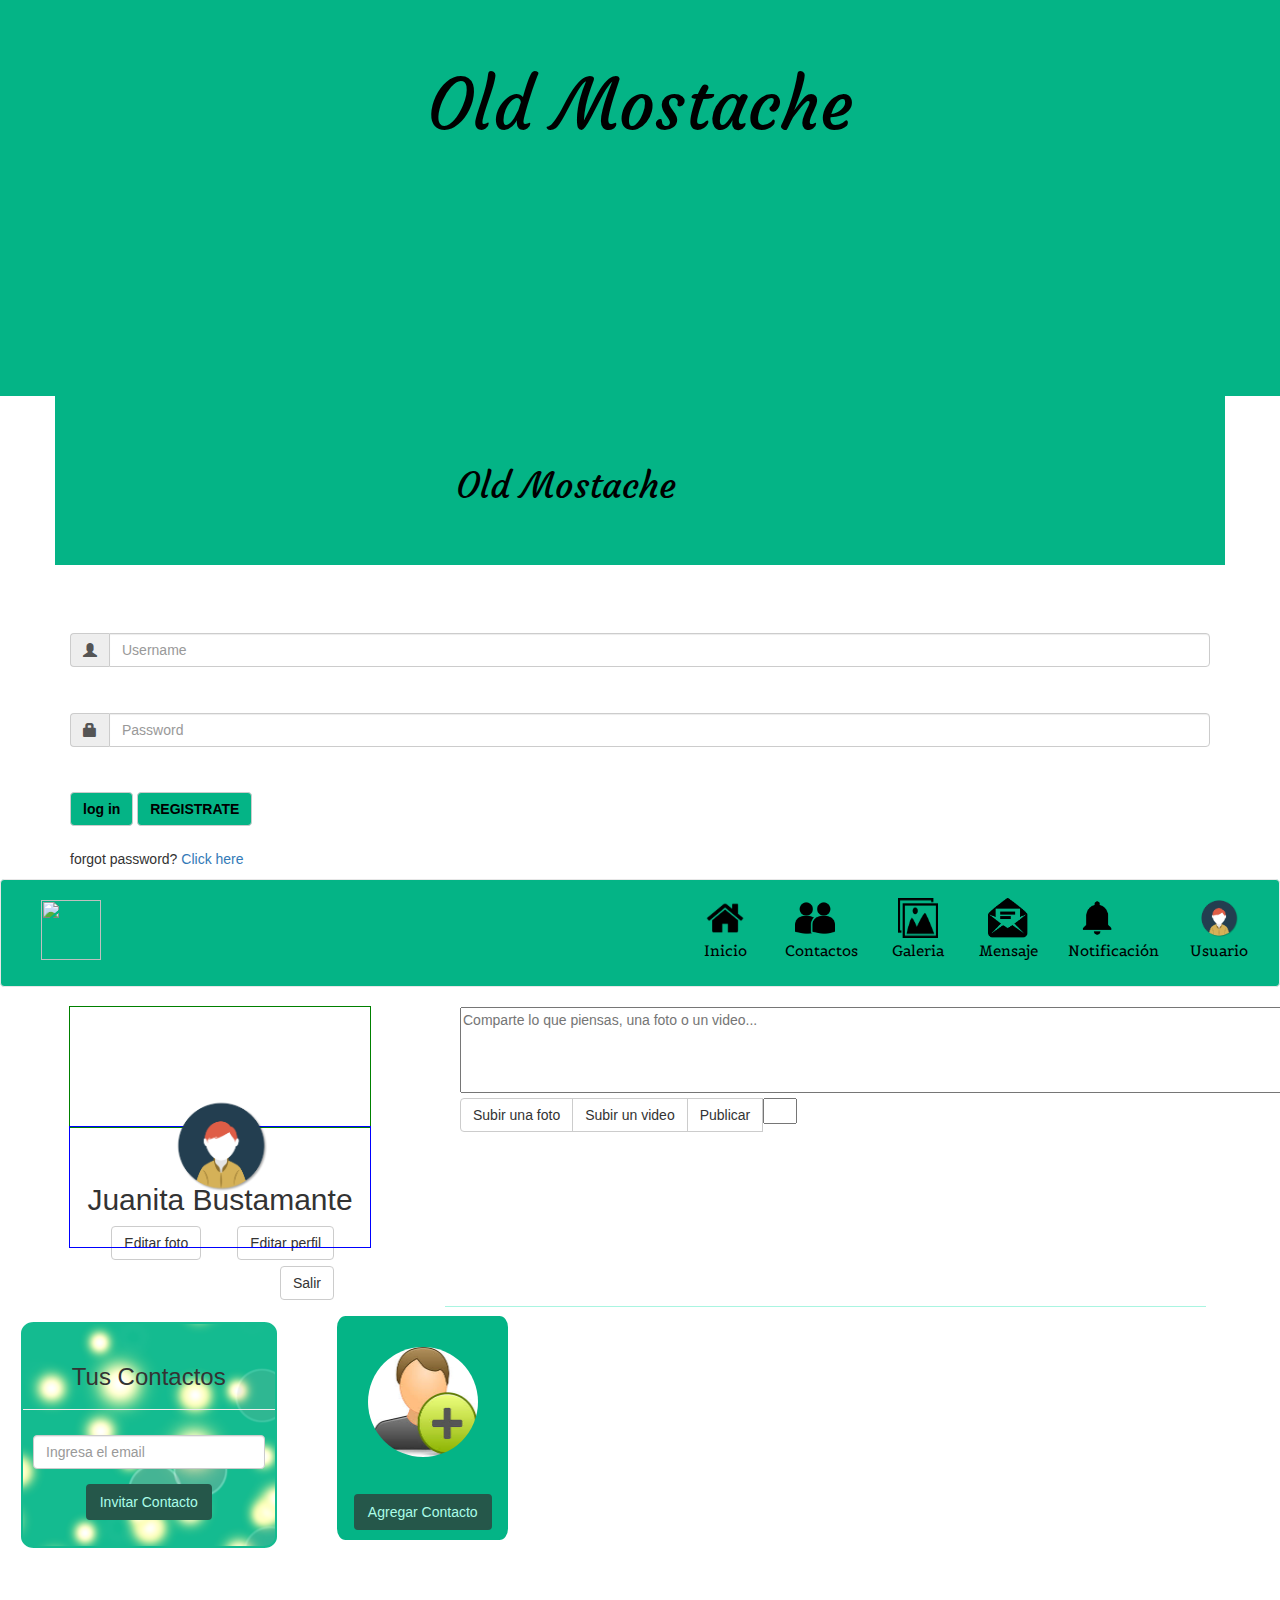
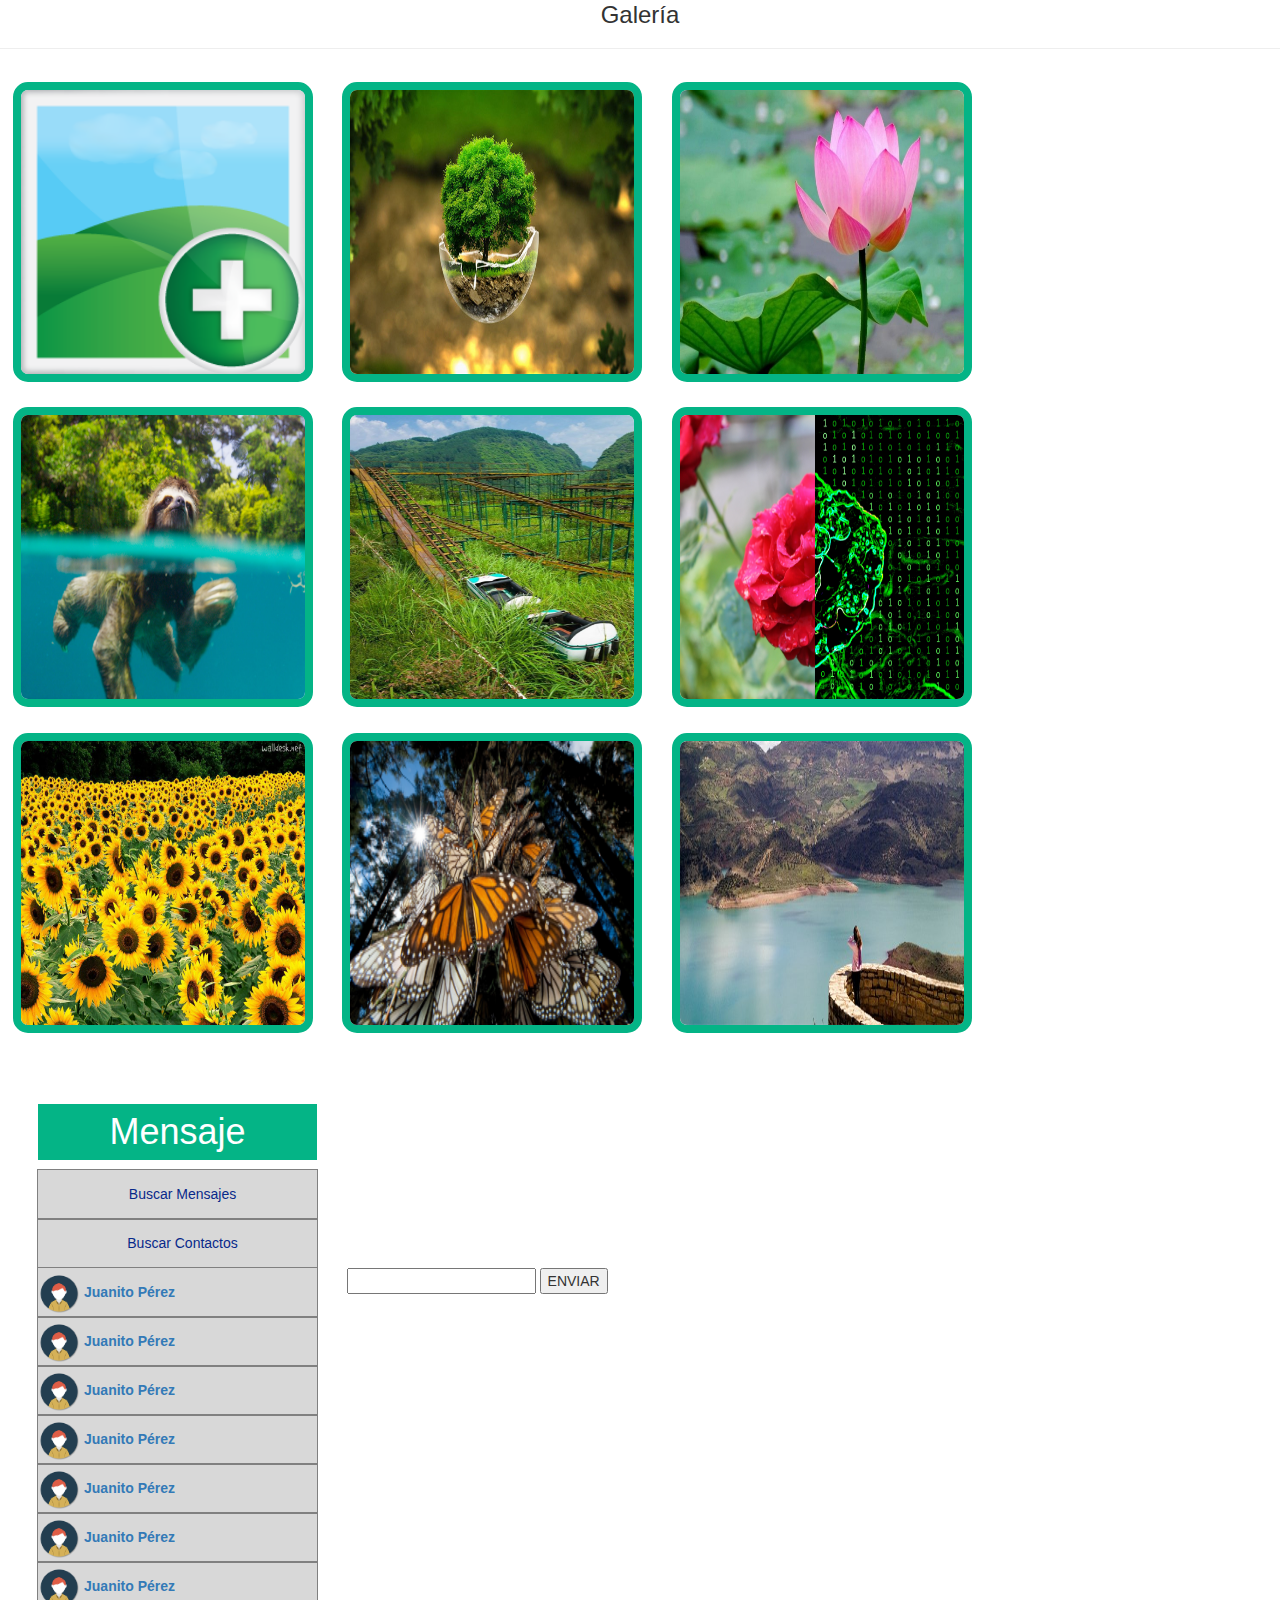
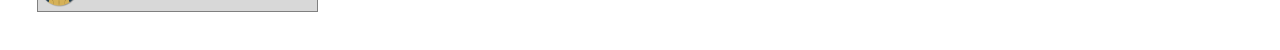
==== index.html @ 1958abc0 "registrate" ====
<!DOCTYPE html>
      <html lang="en">
      <head>
      	<meta charset="UTF-8">
      	<meta name="viewport" content="width=device-width, user-scalable=no, initial-scale=1.0, maximum-scale=1.0, minimum-scale=1.0">
      	<title>Old Mostache</title>
        <link rel="icon" type="image/x-icon" href="assets/images/icono.png">
      	<link rel="stylesheet" href="https://maxcdn.bootstrapcdn.com/bootstrap/3.3.7/css/bootstrap.min.css" integrity="sha384-BVYiiSIFeK1dGmJRAkycuHAHRg32OmUcww7on3RYdg4Va+PmSTsz/K68vbdEjh4u" crossorigin="anonymous">
        <link href="https://fonts.googleapis.com/css?family=Belgrano" rel="stylesheet">
        <link href="https://fonts.googleapis.com/css?family=Courgette" rel="stylesheet"> 
        <link rel="stylesheet" type="text/css" href="assets/css/main.css">
      </head>
      <body>
        <section class="charge">
          <div class="container">
          <div class="row">
            <div class="col-lg-12 col-md-12">
              <h1 class="text-center title-charge">Old Mostache</h1>
              <img src="assets/images/349376.png" alt="" class="img-responsive center-block">
              <img src="assets/images/loader.gif" alt="" class="img-responsive center-block loader">
            </div>
          </div>
          </div>
        </section>
        <!--iniciar sesion -->
        <section class="login">
          <div class="container">
            <div class="row border-login">
              <div class="col-lg-2">
                <img src="assets/images/349376.png" alt="" class="img-responsive mostache-sr">
              </div>
              <div class="col-lg-10">
                <h1 class="title-login">Old Mostache</h1>
              </div>
            </div>
            <div class="row">
              <div class="col-lg-12">
                <div class="input-group">
                  <span class="input-group-addon" id="sizing-addon2"><span class="glyphicon glyphicon glyphicon-user" aria-hidden="true"></span></span>
                  <input type="text" class="form-control username" placeholder="Username" aria-describedby="sizing-addon2">
                </div>
              </div>
            </div>
            <div class="row">
              <div class="col-lg-12">
                <div class="input-group">
                  <span class="input-group-addon" id="sizing-addon2"><span class="glyphicon glyphicon glyphicon-lock" aria-hidden="true"></span></span>
                  <input type="text" class="form-control pass" placeholder="Password" aria-describedby="sizing-addon2">
                </div>
              </div>
            </div>
            <div class="row">
              <div class="col-lg-12">
                <button class="btn btn-default btn-log" type="submit">log in</button>
                <button class="btn btn-default btn1" href="#register" data-toggle="modal">REGISTRATE</button>
                <p>forgot password? <a href="#" class="click">Click here</a></p>
              </div>
            </div>          
          </div>
        </section>

        <!--modal registrate-->
        <div class="modal fade" id="register">
          <div class="modal-dialog">
            <div class="modal-content back-gray">
              <div class="modal-header">
                <button type="button" class="close" data-dismiss="modal" aria-hidden="true">&times;</button>
                <p class="create">CREA UNA CUENTA NUEVA</p>
              </div>
              <div class="modal-body modal-body-register">
               <form>
                 <div class="form-group">
                   <div class="row">
                     <div class="col-lg-6">
                       <input class="form-control" id="email" placeholder="Nombre">
                     </div>
                     <div class="col-lg-6">
                       <input class="form-control" id="email" placeholder="Apellido">
                     </div>
                   </div>          
                </div>
                 <div class="form-group">
                   <input class="form-control" id="pwd" placeholder="Correo electrónico ejemplo@correo.mx">
                 </div>
                 <div class="form-group">
                   <input class="form-control" id="pwd" placeholder="Teléfono">
                 </div>
                 <div class="form-group">
                   <input class="form-control" id="pwd" placeholder="Contraseña">
                 </div>
                 <div class="form-group">
                   <input class="form-control" id="pwd" placeholder="Ciudad">
                 </div>
                 <div class="form-group">
                   <input class="form-control" id="pwd" placeholder="(Opcional) Código de invitación">
                 </div>
                 <button type="submit" class="btn btn-default btn-register-modal2">Como te enteraste de nosotros <span class="glyphicon glyphicon-menu-down"></span></button>
                 <button type="submit" class="btn btn-info btn-register3">ENVIAR</button>
               </form>
               </div>      
              </div>
            </div>
          </div>
         </div>

       <!-- Barra fija -->
       <nav class="navbar navbar-default navHeader bar">
        <div class="container-fluid">
          <div class="navbar-header">
            <button type="button" class="navbar-toggle collapsed" data-toggle="collapse" data-target="#bs-example-navbar-collapse-1" aria-expanded="false">
              <span class="sr-only">Toggle navigation</span>
              <span class="icon-bar"></span>
              <span class="icon-bar"></span>
              <span class="icon-bar"></span>
            </button>
            <a class="navbar-brand" href="#"><img class="imgBar1" src="assets/images/349376.png"></a>
          </div>
          <div class="collapse navbar-collapse" id="bs-example-navbar-collapse-1">
            <ul class="nav navbar-nav navbar-right">
              <li class="wall">
                <a href="#">
                  <span><img class="imgBar" src="assets/images/inicio.png"></span>
                  <p class="textBar text-center">Inicio</p>
                </a>
              </li>
              <li class="contact">
                <a href="#">
                  <span><img class="imgBar" src="assets/images/contacto.png"></span>
                  <p class="textBar text-center">Contactos</p>
                </a>
              </li>
              <li class="gallery">
                <a href="#">
                  <span><img class="imgBar" src="assets/images/galeria.png"></span>
                  <p class="textBar text-center">Galeria</p>
                </a>
              </li>
              <li class="message">
                <a href="#">
                  <span><img class="imgBar" src="assets/images/mensaje.png"></span>
                  <p class="textBar text-center">Mensaje</p>
                </a>
              </li>
              <li >
                <a href="#">
                  <span><img class="imgBar" src="assets/images/notificacion.png"></span>
                  <p class="textBar text-center">Notificación</p>
                </a>
              </li>
              <li class="user">
                <a href="#">
                  <span><img class="imgBar" src="assets/images/usuario.png"></span>
                  <p class="textBar text-center">Usuario</p>
                </a>
              </li>
            </ul>
          </div>
        </div>
      </nav>
      <!-- muro -->
      <section id="muro" class="muro">
        <div class="container">
          <div class="row">
           <div class="col-lg-4 col-md-4">
             <div class="portada"></div>
             <div class="photo">
               <img src="assets/images/usuario.png" alt="" class="user-pick img-responsive">
             </div>
             <div class="info">
              <h2 class="text-center" data-name= "juanita bustamante">Juanita Bustamante</h2>
              <button type="button" class="btn btn-default profile edit-profile">Editar perfil</button>
              <button type="button" class="btn btn-default profile edit-photo">Editar foto</button>
              <button type="button" class="btn btn-default profile exit">Salir</button>
            </div>
          </div>
          <div class="col-lg-6 col-md-6">
            <textarea name="" id="mind" cols="120" rows="4" placeholder="Comparte lo que piensas, una foto o un video..."></textarea>
            <div class="btn-group group share" role="group" aria-label="...">
              <button type="button" class="btn btn-default" id="send-photo">Subir una foto</button>
              <button type="button" class="btn btn-default" id="send-movie">Subir un video</button>
              <button type="button" class="btn btn-default" id="publication">Publicar</button>
              <input type="text" id="showChar" size="1">
            </div>
          </div>
        </div>
        <div class="row">
          <div class="col-lg-4 col-md-4">
            <!-- info-->
          </div>
          <div class="col-lg-6 col-md-6 " id="publicaciones"></div>
        </div>
      </div>
      </section>
      <!-- /.Section-contact -->
              <section class="Section-contact" id="Section-contact">
                <div class="row">
                  <div class="col-xs-12 col-sm-12 col-md-3 col-lg-3">
                    <div class="count-cont">
                      <span class="count text-center"> </span>
                      <div class="page-header">
                        <h3 class="text-center">Tus Contactos</h3>
                      </div>
                      <form class="form-horizontal form-invi">
                        <div class="form-group input-email">
                          <input type="email" class="form-control" id="inputEmail3" placeholder="Ingresa el email">
                        </div>
                        <div class="form-group">
                          <button type="submit" class="btn btn-default btn-invi center-block">Invitar Contacto</button>
                        </div>
                      </form>
                    </div><!-- /.count-cont -->
                  </div><!-- /.col -->
                  <div class="col-xs-12 col-sm-12 col-md-9 col-lg-9">
                   <span class="sect-contact">
                     <span>
                      <div class="cont">
                        <img class="newcont" src="assets/images/newcont.jpg">
                        <a href="#create" class="but-add btn btn-default" data-toggle="modal" >Agregar Contacto</a>
                      </div>
                    </span>
                  </span><!-- /.sect-contact-->
                </div><!-- /.col -->
              </div><!-- /.row -->
              <!-- /.Modal create contact -->
              <div class="modal fade" id="create" tabindex="-1" role="dialog">
                <div class="modal-dialog" role="document">
                  <div class="modal-content">
                    <div class="modal-header">
                      <button type="button" class="close" data-dismiss="modal" aria-label="Close"><span aria-hidden="true">&times;</span></button>
                      <h4 class="modal-title" id="exampleModalLabel">Agregar Contacto</h4>
                    </div><!-- /.modal-header -->
                    <div class="modal-body">
                      <form>
                        <div class="form-group">
                          <input type="text" class="form-control input-name" id="recipient-name" placeholder="Ingresa Nombre">
                          <input type="text" class="form-control input-email" id="recipient-email" placeholder="Ingresa Email">
                        </div>
                      </form>
                    </div><!-- /.modal-body -->
                    <div class="modal-footer">
                      <button type="button" class="btn btn-primary btn-add" data-dismiss="modal">Agregar</button>
                    </div>
                  </div><!-- /.modal-content -->
                </div><!-- /.modal-dialog -->
              </div><!-- /.modal -->
            </section><!-- /.Section-contact -->

            <!-- /.section-images -->
            <section class="section-images" id="section-images">
              <div class="row">
                <div class="col-xs-12 col-md-12">
                  <div class="page-header">
                    <h3 class="text-center">Galería</h3>
                  </div>
                </div><!-- /.col -->
              </div><!-- /.row -->
              <div class="row">
                <div class="col-xs-12 col-md-12">
                  <a href="#add-ima" data-toggle="modal"><img class="ima" src="assets/images/newima.png"></a>
                  <a href="#delet-ima" data-toggle="modal" class="new-ima" >  
                  </a>
                  <a href="#delet-ima" data-toggle="modal"><img class="ima" src="assets/images/IMA1.jpg"></a>
                  <a href="#delet-ima" data-toggle="modal"><img class="ima" src="assets/images/IMA2.jpg"></a>
                  <a href="#delet-ima" data-toggle="modal"><img class="ima" src="assets/images/IMA3.png"></a>
                  <a href="#delet-ima" data-toggle="modal"><img class="ima" src="assets/images/IMA4.jpg"></a>
                  <a href="#delet-ima" data-toggle="modal"><img class="ima" src="assets/images/IMA5.jpg"></a>
                  <a href="#delet-ima" data-toggle="modal"><img class="ima" src="assets/images/IMA6.jpg"></a>
                  <a href="#delet-ima" data-toggle="modal"><img class="ima" src="assets/images/IMA7.png"></a>
                  <a href="#delet-ima" data-toggle="modal"><img class="ima" src="assets/images/IMA8.jpg"></a>
                </div>
              </div>
              <!-- /.Modal add imagen -->
              <div class="modal fade" id="add-ima" tabindex="-1" role="dialog">
                <div class="modal-dialog" role="document">
                  <div class="modal-content">
                    <div class="modal-header">
                      <button type="button" class="close" data-dismiss="modal" aria-label="Close"><span aria-hidden="true">&times;</span></button>
                      <h4 class="modal-title" id="exampleModalLabel">Agregar Contacto</h4>
                    </div><!-- /.modal-header -->
                    <div class="modal-body">
                      <div class="input-group">
                        <span class="input-group-addon" id="url">URL</span>
                        <input id="urlInput" type="text" class="form-control input-ima" placeholder="Pon la imagen a pinear" aria-describedby="url">
                      </div>
                    </div><!-- /.modal-body -->
                    <div class="modal-footer">
                      <button type="button" class="btn btn-primary btn-addima">Agregar</button>
                    </div>
                  </div><!-- /.modal-content -->
                </div><!-- /.modal-dialog -->
              </div><!-- /.modal -->
              <!-- /.Modal eliminar imagen -->
              <div class="modal fade" id="delet-ima" tabindex="-1" role="dialog">
                <div class="modal-dialog" role="document">
                  <div class="modal-content">
                    <div class="modal-header">
                      <button type="button" class="close" data-dismiss="modal" aria-label="Close"><span aria-hidden="true">&times;</span></button>
                      <h4 class="modal-title" id="exampleModalLabel">Eliminar Imagen</h4>
                    </div><!-- /.modal-header -->
                    <div class="modal-footer">
                      <button type="button" class="btn btn-primary btn-delet">Eliminar</button>
                    </div><!-- /.modal-footer -->
                  </div><!-- /.modal-content -->
                </div><!-- /.modal-dialog -->
              </div><!-- /.modal -->  
            </section>

            <!-- Mensaje -->
          <section class="section-message">
            <aside id="Vertical-bar">
              <div class="row">
                <div class="col-xs-12 col-md-3">
                  <h1>Mensaje</h1>
                  <ul>
                    <li><a class="sub-menu" href="#"> <i class="fa fa-search" aria-hidden="true"></i> Buscar Mensajes </a></li>
                    <li><a class="sub-menu" href="#"><i class="fa fa-search" aria-hidden="true"></i>Buscar Contactos </a></li>
                  </ul>
                </div>
              </div>
              <!-- Contactos -->
              <div class="row">
                <div class="col-xs-5 col-md-3">
                  <ul class="collection">
                    <li class="collection-item avatar">
                      <img src="assets/images/usuario.png" width="15%;" alt="" class="circle">
                      <span class="title"> <a href="#"> <strong>Juanito Pérez</strong> </a></span>
                    </li>
                    <li class="collection-item avatar">
                      <img src="assets/images/usuario.png" width="15%;" alt="" class="circle">
                      <span class="title"> <a href="#"> <strong>Juanito Pérez</strong> </a></span>
                    </li>
                    <li class="collection-item avatar">
                      <img src="assets/images/usuario.png" width="15%;" alt="" class="circle">
                      <span class="title"> <a href="#"> <strong>Juanito Pérez</strong> </a></span>
                    </li>
                    <li class="collection-item avatar">
                      <img src="assets/images/usuario.png" width="15%;" alt="" class="circle">
                      <span class="title"> <a href="#"> <strong>Juanito Pérez</strong> </a></span>
                    </li>
                    <li class="collection-item avatar">
                      <img src="assets/images/usuario.png" width="15%;" alt="" class="circle">
                      <span class="title"> <a href="#"> <strong>Juanito Pérez</strong> </a></span>
                    </li>
                    <li class="collection-item avatar">
                      <img src="assets/images/usuario.png" width="15%;" alt="" class="circle">
                      <span class="title"> <a href="#"> <strong>Juanito Pérez</strong> </a></span>
                    </li>
                    <li class="collection-item avatar">
                      <img src="assets/images/usuario.png" width="15%;" alt="" class="circle">
                      <span class="title"> <a href="#"> <strong>Juanito Pérez</strong> </a></span>
                    </li>
                </div>
                <!-- Chat -->
                <div class="col-xs-7 col-md-9">
                  <div class=""></div>
                  <div id="chat"></div> <!-- Recibe el mensaje -->
                  <form id="message-box"><!-- Escribo el mensaje -->
                    <input type="text" id="chat-message" value="">
                    <input type="submit" value="ENVIAR">
                  </form>
                </div>
            </aside>
            <!-- notificacion -->
            <div class="modal fade" id="not" tabindex="-1" role="dialog">
              <div class="modal-dialog" role="document">
                <div class="modal-content">
                  <div class="modal-header">
                    <button type="button" class="close" data-dismiss="modal" aria-label="Close"><span aria-hidden="true">&times;</span></button>
                    <h4 class="modal-title">Notificaciones</h4>
                  </div>
                  <div class="modal-body">
                    <ul>
                      <li>
                        <img src="assets/images/usuario.png" width="15%;" alt="" class="circle">
                        <span class="title">A <a href="#"> <strong>Juanito Pérez</strong> </a>comentó tu Foto.</span>
                      </li>
                      <li>
                        <img src="assets/images/usuario.png" width="15%;" alt="" class="circle">
                        <span class="title">A <a href="#"> <strong>Juanito Pérez</strong> </a>Le gusta tu comentario.</span>
                      </li>
                      <li>
                        <img src="assets/images/usuario.png" width="15%;" alt="" class="circle">
                        <span class="title">A <a href="#"> <strong>Juanito Pérez</strong> </a>Respondió tu comentario.</span>
                      </li>
                    </ul>
                  </div>
                  <div class="modal-footer">
                    <button type="button" class="btn btn-default" data-dismiss="modal">Close</button>
                  </div>
                </div><!-- /.modal-content -->
              </div><!-- /.modal-dialog -->
            </div><!-- /.modal -->
          </section>

          <!--Perfil de usuario-->
          <section class="section-user">
            
          </section>

      <script src="https://code.jquery.com/jquery-3.2.1.min.js" integrity="sha256-hwg4gsxgFZhOsEEamdOYGBf13FyQuiTwlAQgxVSNgt4=" crossorigin="anonymous"></script>
      <!-- Latest compiled and minified JavaScript -->
      <script src="https://maxcdn.bootstrapcdn.com/bootstrap/3.3.7/js/bootstrap.min.js" integrity="sha384-Tc5IQib027qvyjSMfHjOMaLkfuWVxZxUPnCJA7l2mCWNIpG9mGCD8wGNIcPD7Txa" crossorigin="anonymous"></script>
      <script src="https://use.fontawesome.com/ada9774bec.js"></script>
      <script type="text/javascript" src="assets/js/app.js"></script>
      </body>
      </html>
---- assets/css/main.css ----
.charge{
    background-color: #04B486;
    padding: 1%;
  }
  .border-login{
    background-color: #04B486;
    padding: 2%;
    margin-bottom:6%;
    padding-left: 4%;
  }
  .input-group{
    margin-bottom: 4%;
  }
  .btn-log{
    background-color:#04B486;
    color: black;
    font-weight: bold; 
    margin-bottom: 2%;
  }
  .btn1{
    background-color:#04B486;
    color: black;
    font-weight: bold; 
    margin-bottom: 2%;
  }
  .title-charge{
    font-family: 'Courgette', cursive;
    color: #000;
    font-size: 500%;
    margin-bottom: 8%;
  }
  .title-login{
    font-family: 'Courgette', cursive;
    color: #000;
    background-color: transparent;
    margin-right:40%;
  }
  .mostache-sr{
  width: 50%;
  margin-left: 100%;
  margin-top: 5%;
  }
  .loader{
    width: 8%;
    margin-top: 10%;
  }
  .navHeader{
      background-color: #04B486;
  }
  .imgBar{
      width: 40px;
      height: 40px;
      margin:3px 10px;
      color: #7A7A7A;
  }
  .imgBar1{
    width: 60px;
    height: 60px;
    margin: 5px 10px 3px 25px;
  }
  .newcont{
  	width: 110px;
  	height: 110px;
    border-radius: 50%;
    margin: 17% 0%;
  }
  .text-newcont{
    margin:10% 2%;
  }
  .textBar{
      font-size: 15px;
      font-family: "Belgrano";
      color: black;
  }

  .portada{
  	outline: 1px solid green;
  	width: 300px;
  	height: 120px;
  	background-image: url(../../assets/images/fondo.jpg);
  }
  .photo{
  	width: 25%;
  	position: absolute;
  	left: 30%;
  	top: 30%;
  }
  .user-pick{
  	width: 100%;
  }
  .info{
  	outline: 1px solid blue;
  	padding-top: 10%;
  	width: 300px;
  	height: 120px;
  }
  .profile{
  	float: right;
  	margin-right: 12%;
  	margin-bottom: 2%;
  }
  .group{
  	display: block;
  	float: left;
  }
  #publicaciones{
  	background-color: #A9F5E1;
  	width: 65%;
  	border-radius: 2%;
  }
  .sect-contact a{
    color: #ABFDE8;
  }
  .sect-contact a:hover{
    color: #25574A;
  }
  .cont{
  	display: inline-block;
    background-color: #04B486;
  	width: 18%;
  	height: 50%;
  	border: 2px solid #04B486;
    border-radius: 5%;
  	text-align: center;
  	margin:1% 1%;
  }
  .cont-img{
  	margin-top: 2%;
    border-radius: 50%;
  }
  .btn-delet{
    background-color: #25574A;
    color: #ABFDE8;
    border:2px solid #25574A;
    margin:2% 2%;
  }
  .count-cont{
    border:2px solid #14BB90;
    border-radius: 5%;
    margin:5% 7%;
    background-color: #14BB90;
    background-image: url(../../assets/images/tex.png);
  }
  .tex-count{
    font-size: 60px;
    margin-top: 20%;
  }
  .form-invi{
    margin:10% 10%;
  }
  .btn-invi{
    background-color: #25574A;
    color: #ABFDE8;
    border:2px solid #25574A;
  }
  .but-add{
    background-color: #25574A;
    color: #ABFDE8;
    border:2px solid #25574A;
    margin:5% 5%;
  }
  .input-name{
    margin:5% 0%;
  }
  .ima{
    width: 300px;
    height: 300px;
    margin:1%;
    border:8px solid #04B486;
    border-radius: 5%;

  }



  /*-----------------------Barra Vertical de Mensajes--------------------------*/
  aside{
    /*outline: 1px solid red;*/
    margin: 3%;
    align-items: center;
  }

  ul{
    /*outline: 1px solid YELLOW;*/
    list-style: none;
    margin: 0;
    padding: 0;
    line-height: 350%;
  }

  #Vertical-bar li{
    outline: 1px solid grey;
    background:#D8D8D8; /*gris*/
  }

  li .sub-menu{
    text-align: center;
    /*outline: 1px solid green;*/
    display: block;
    text-decoration: none;
    color: #08298A; /*azul*/
    padding-left: 10px;

  }

  li .sub-menu:hover{
    background: #D8D8D8; gris
    text-decoration: none;
    color:#04b486; /*verde barra*/
  }

  h1{
    text-align: center;
    background: #04b486;/*verde barra*/
    padding: 3%;
    color: white;
  }
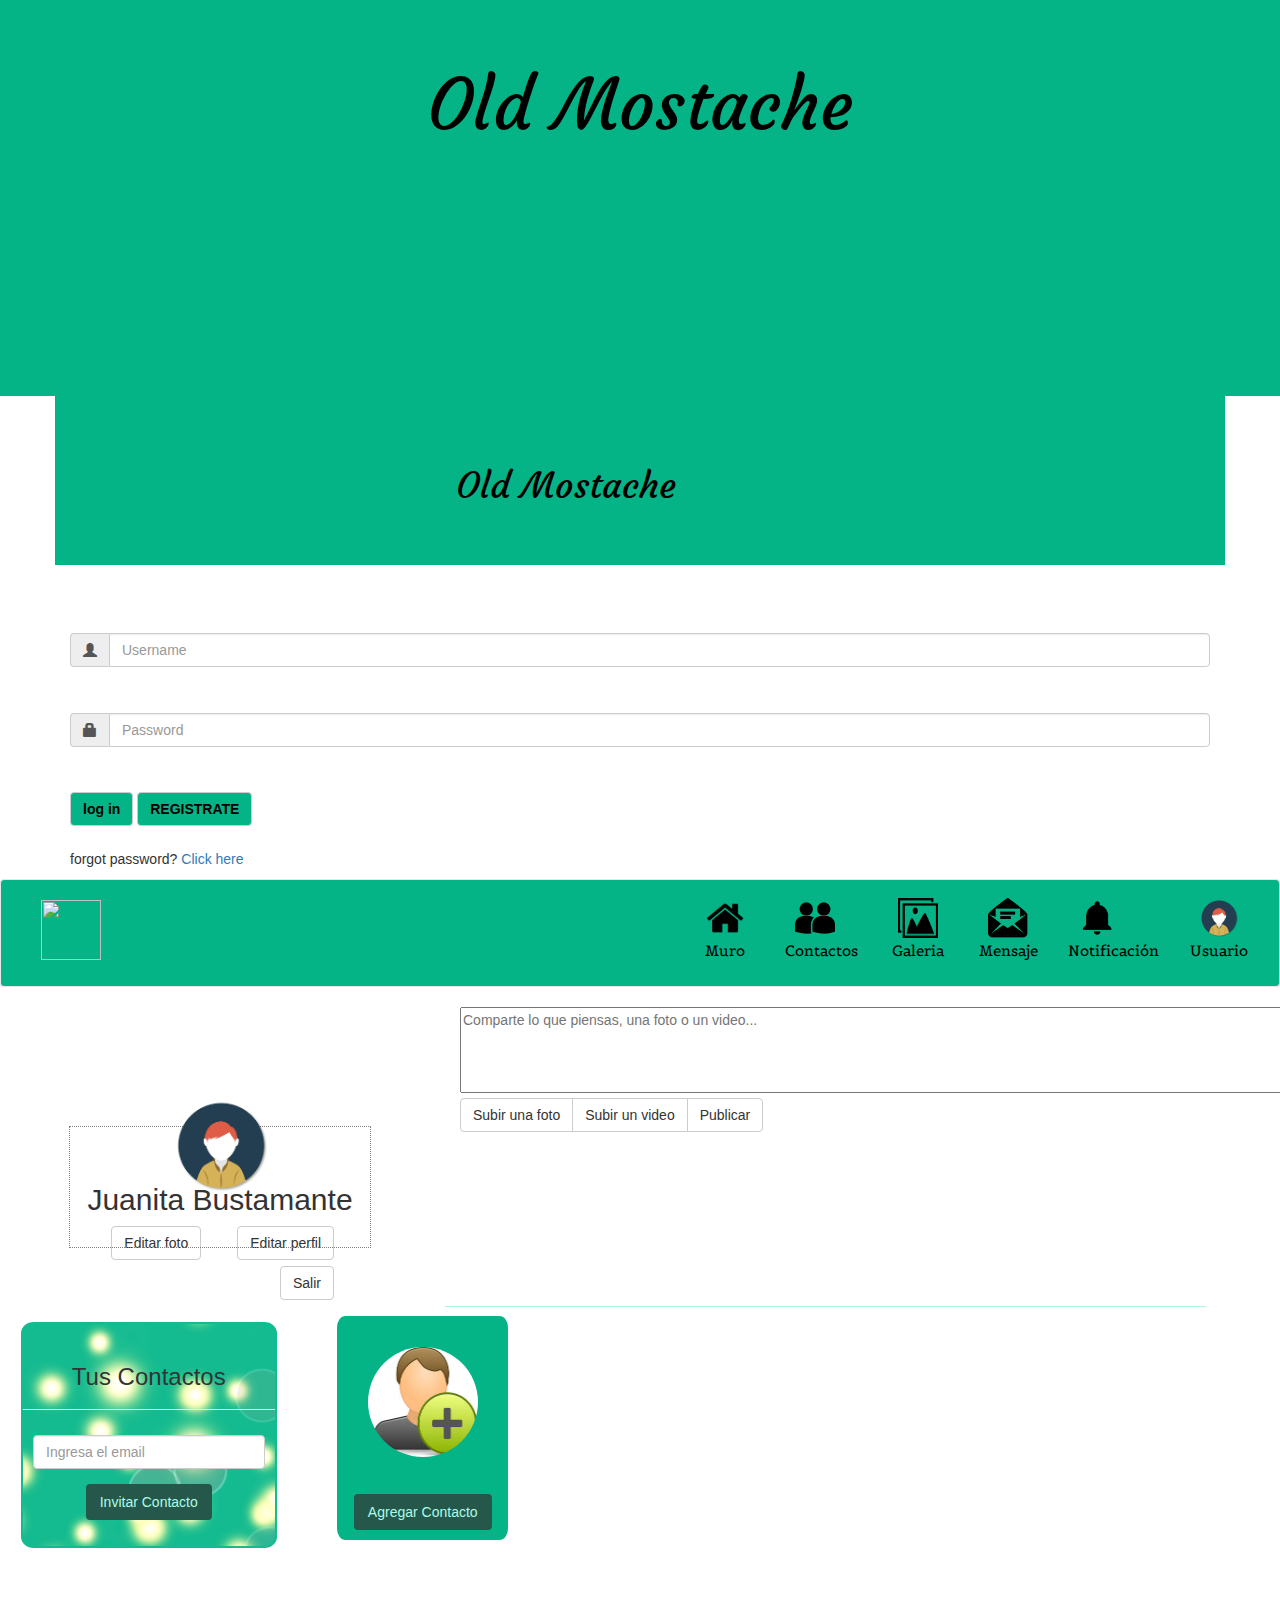
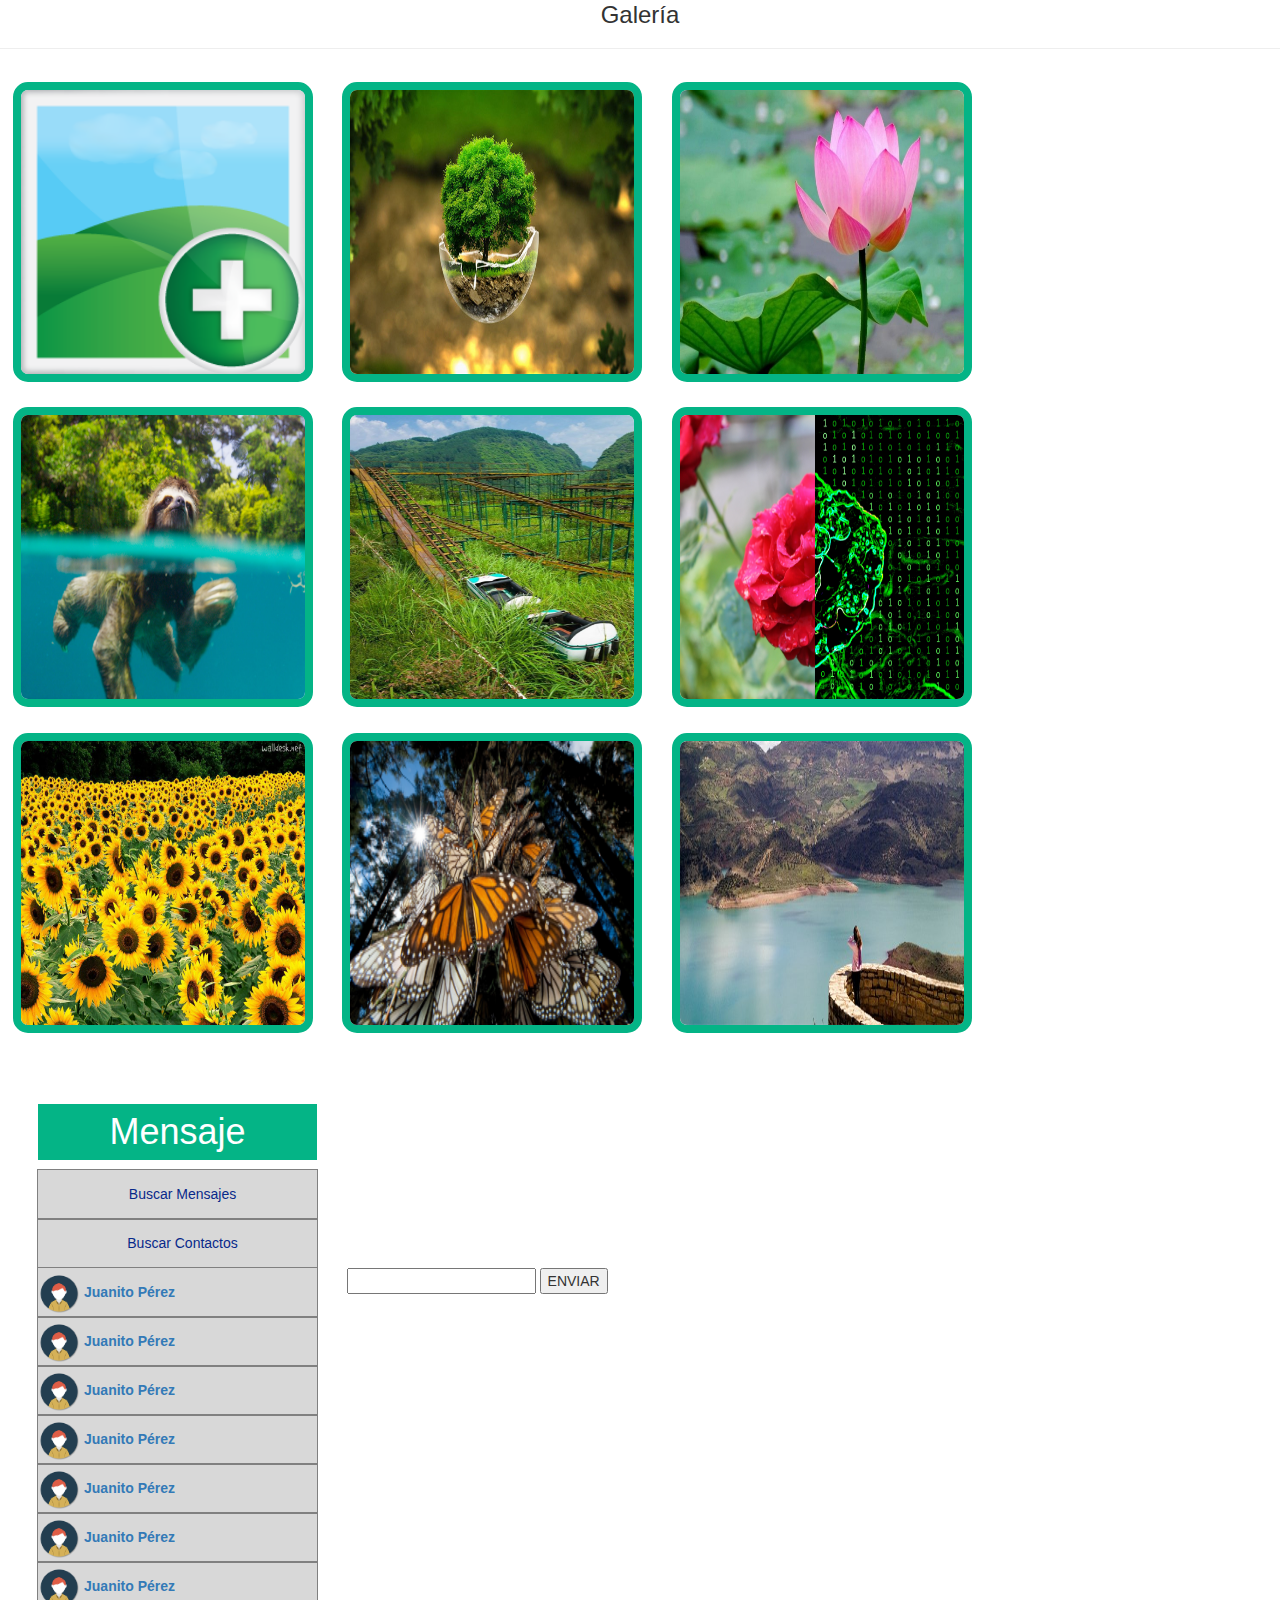
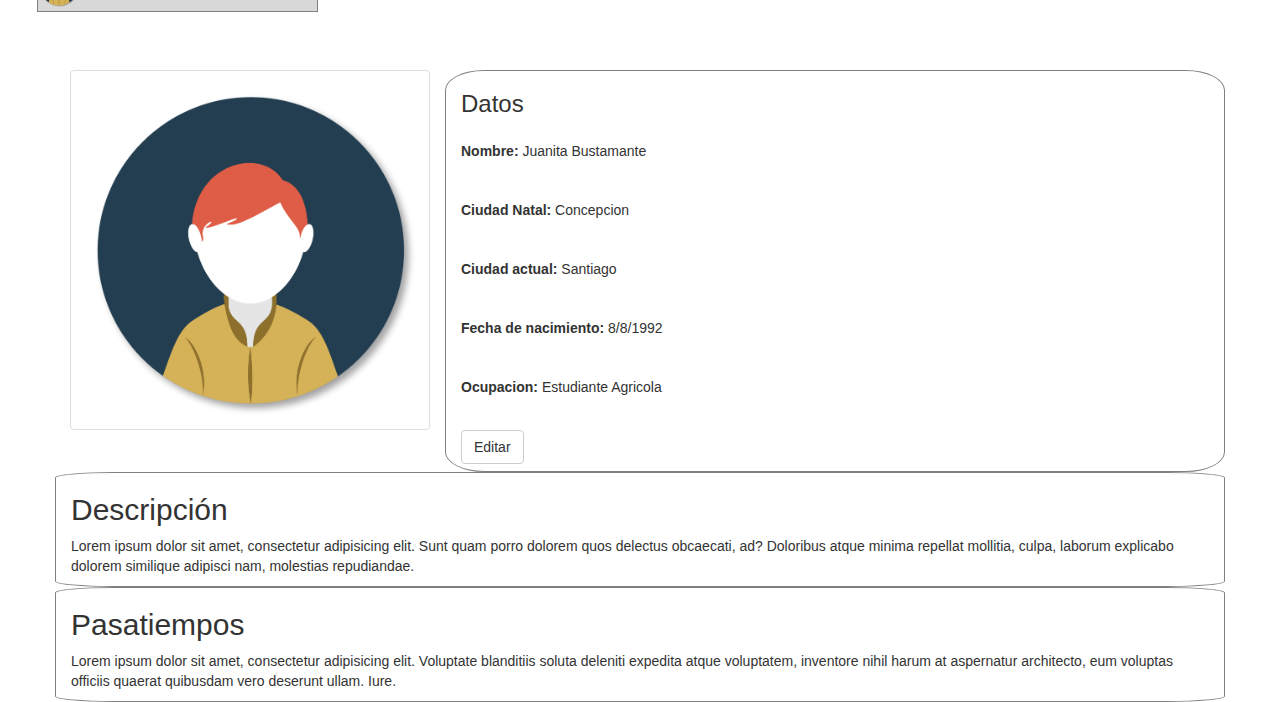
==== commit 4d6b6c26: "usuario" ====
--- a/index.html
+++ b/index.html
@@ -120,7 +120,7 @@
               <li class="wall">
                 <a href="#">
                   <span><img class="imgBar" src="assets/images/inicio.png"></span>
-                  <p class="textBar text-center">Inicio</p>
+                  <p class="textBar text-center">Muro</p>
                 </a>
               </li>
               <li class="contact">
@@ -179,7 +179,6 @@
               <button type="button" class="btn btn-default" id="send-photo">Subir una foto</button>
               <button type="button" class="btn btn-default" id="send-movie">Subir un video</button>
               <button type="button" class="btn btn-default" id="publication">Publicar</button>
-              <input type="text" id="showChar" size="1">
             </div>
           </div>
         </div>
@@ -394,8 +393,93 @@
 
           <!--Perfil de usuario-->
           <section class="section-user">
-            
+            <div class="container">
+            <div class="row">
+              <div class="col-lg-12">
+                <h2></h2>
+              </div>
+            </div>
+            <div class="row ">
+              <div class="col-lg-4">
+                    <a href="#" class="thumbnail">
+                      <img src="assets/images/usuario.png" alt="">
+                    </a>
+              </div>
+              <div class="col-lg-8 dates">
+                <ul>
+                  <li>
+                    <h3>Datos</h3>                    
+                  </li>
+                  <li>
+                    <p><strong>Nombre:</strong> Juanita Bustamante</p>
+                  </li>
+                  <li>
+                    <p><strong>Ciudad Natal:</strong> Concepcion</p>
+                  </li>
+                  <li>
+                    <p><strong>Ciudad actual:</strong> Santiago</p>
+                  </li>
+                  <li>
+                    <p><strong>Fecha de nacimiento:</strong> 8/8/1992</p>
+                  </li>
+                  <li>
+                    <p><strong>Ocupacion:</strong> Estudiante Agricola</p>
+                  </li>
+                  <li>
+                    <button class="btn btn-default" href="#edit-date" data-toggle="modal" >Editar</button>
+                  </li>
+                </ul>
+              </div>
+            </div>
+            <div class="row description">
+              <div class="col-lg-12">
+                <h2>Descripción</h2>
+                <p>Lorem ipsum dolor sit amet, consectetur adipisicing elit. Sunt quam porro dolorem quos delectus obcaecati, ad? Doloribus atque minima repellat mollitia, culpa, laborum explicabo dolorem similique adipisci nam, molestias repudiandae.</p>
+              </div>
+            </div>
+            <div class="row hobbie">
+              <div class="col-lg-12">
+                <h2>Pasatiempos</h2>
+                <p>Lorem ipsum dolor sit amet, consectetur adipisicing elit. Voluptate blanditiis soluta deleniti expedita atque voluptatem, inventore nihil harum at aspernatur architecto, eum voluptas officiis quaerat quibusdam vero deserunt ullam. Iure.</p>
+              </div>
+            </div>
+            </div>
           </section>
+
+          <div class="modal fade" id="edit-date">
+          <div class="modal-dialog">
+            <div class="modal-content back-gray">
+              <div class="modal-header">
+                <button type="button" class="close" data-dismiss="modal" aria-hidden="true">&times;</button>
+              </div>
+              <div class="modal-body modal-body-register">
+               <form>
+                 <div class="form-group">
+                   <div class="row">
+                     <div class="col-lg-6">
+                       <input class="form-control" id="email" placeholder="Nombre">
+                     </div>
+                     <div class="col-lg-6">
+                       <input class="form-control" id="email" placeholder="ciudad natal">
+                     </div>
+                   </div>          
+                </div>
+                 <div class="form-group">
+                   <input class="form-control" id="pwd" placeholder="ciudad actual">
+                 </div>
+                 <div class="form-group">
+                   <input class="form-control" id="pwd" placeholder="fecha de nacimiento">
+                 </div>
+                 <div class="form-group">
+                   <input class="form-control" id="pwd" placeholder="ocupacion">
+                 </div>
+                 <button type="submit" class="btn btn-info btn-register3">ENVIAR</button>
+               </form>
+               </div>      
+              </div>
+            </div>
+          </div>
+         </div>
 
       <script src="https://code.jquery.com/jquery-3.2.1.min.js" integrity="sha256-hwg4gsxgFZhOsEEamdOYGBf13FyQuiTwlAQgxVSNgt4=" crossorigin="anonymous"></script>
       <!-- Latest compiled and minified JavaScript -->
--- a/assets/css/main.css
+++ b/assets/css/main.css
@@ -29,6 +29,10 @@
     font-size: 500%;
     margin-bottom: 8%;
   }
+  .dates, .description, .hobbie{
+    border: 1px solid grey;
+    border-radius: 5%;
+  }
   .title-login{
     font-family: 'Courgette', cursive;
     color: #000;
@@ -40,6 +44,9 @@
   margin-left: 100%;
   margin-top: 5%;
   }
+  .exit{
+    margin-right: 4%;
+  }
   .loader{
     width: 8%;
     margin-top: 10%;
@@ -74,7 +81,6 @@
   }
 
   .portada{
-  	outline: 1px solid green;
   	width: 300px;
   	height: 120px;
   	background-image: url(../../assets/images/fondo.jpg);
@@ -89,7 +95,7 @@
   	width: 100%;
   }
   .info{
-  	outline: 1px solid blue;
+  	outline: 1px dotted grey;
   	padding-top: 10%;
   	width: 300px;
   	height: 120px;
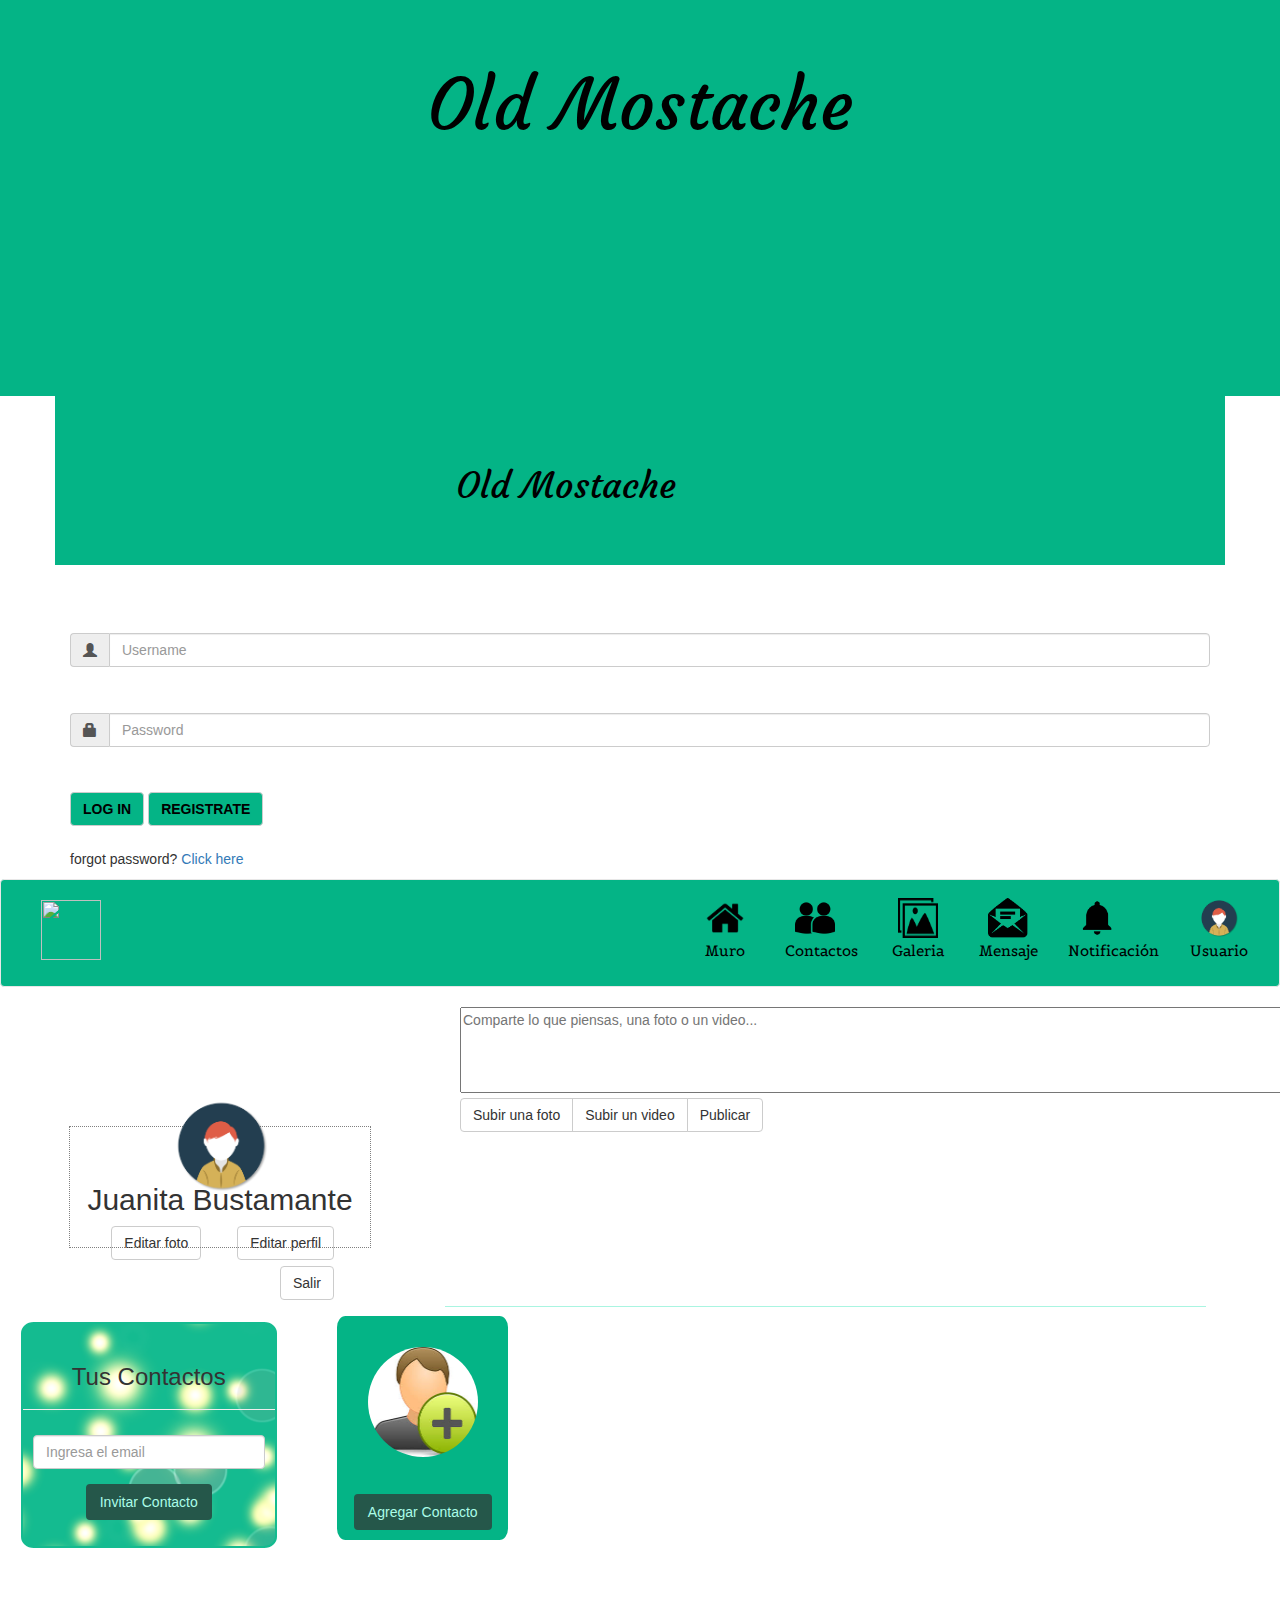
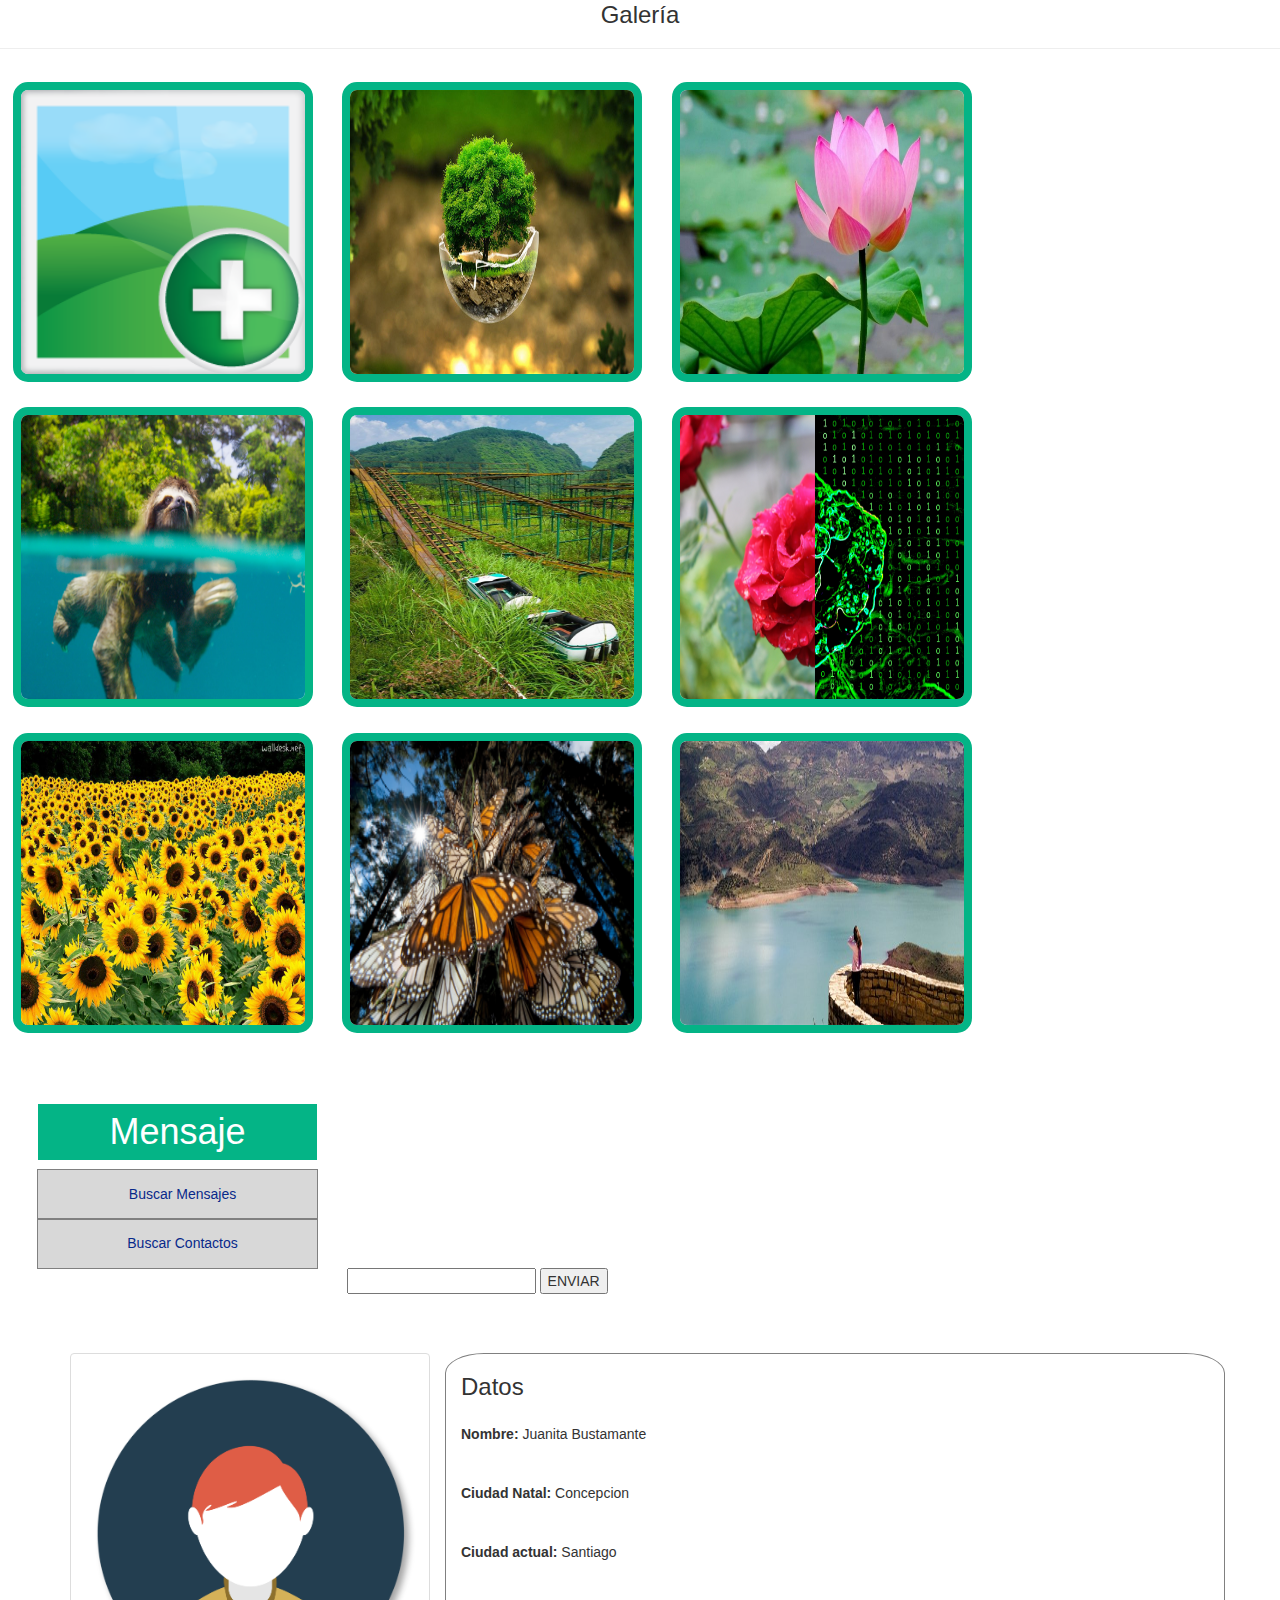
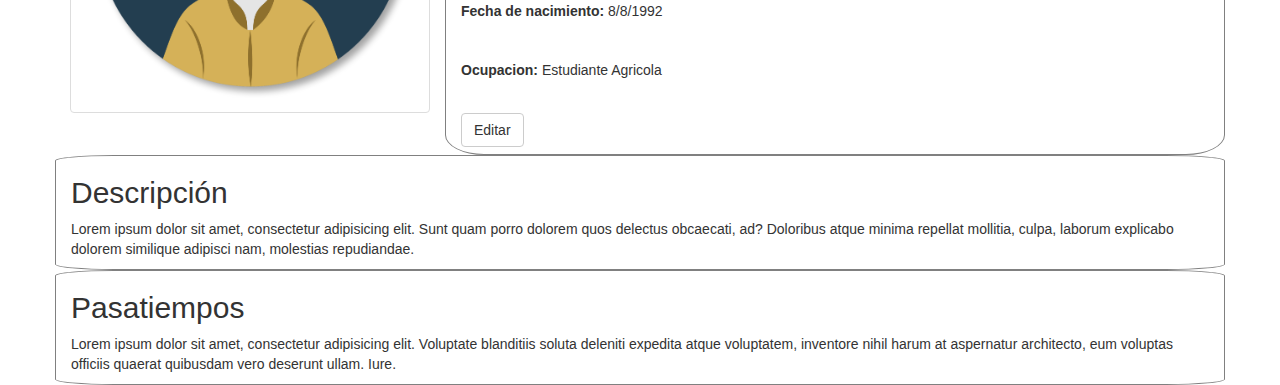
==== commit e5d15ecc: "actualizacion de cod" ====
--- a/index.html
+++ b/index.html
@@ -1,490 +1,462 @@
-      <!DOCTYPE html>
-      <html lang="en">
-      <head>
-      	<meta charset="UTF-8">
-      	<meta name="viewport" content="width=device-width, user-scalable=no, initial-scale=1.0, maximum-scale=1.0, minimum-scale=1.0">
-      	<title>Old Mostache</title>
-        <link rel="icon" type="image/x-icon" href="assets/images/icono.png">
-      	<link rel="stylesheet" href="https://maxcdn.bootstrapcdn.com/bootstrap/3.3.7/css/bootstrap.min.css" integrity="sha384-BVYiiSIFeK1dGmJRAkycuHAHRg32OmUcww7on3RYdg4Va+PmSTsz/K68vbdEjh4u" crossorigin="anonymous">
-        <link href="https://fonts.googleapis.com/css?family=Belgrano" rel="stylesheet">
-        <link href="https://fonts.googleapis.com/css?family=Courgette" rel="stylesheet"> 
-        <link rel="stylesheet" type="text/css" href="assets/css/main.css">
-      </head>
-      <body>
-        <section class="charge">
-          <div class="container">
-          <div class="row">
-            <div class="col-lg-12 col-md-12">
-              <h1 class="text-center title-charge">Old Mostache</h1>
-              <img src="assets/images/349376.png" alt="" class="img-responsive center-block">
-              <img src="assets/images/loader.gif" alt="" class="img-responsive center-block loader">
-            </div>
-          </div>
-          </div>
-        </section>
-        <!--iniciar sesion -->
-        <section class="login">
-          <div class="container">
-            <div class="row border-login">
-              <div class="col-lg-2">
-                <img src="assets/images/349376.png" alt="" class="img-responsive mostache-sr">
+<!DOCTYPE html>
+<html lang="en">
+<head>
+ 	<meta charset="UTF-8">
+ 	<meta name="viewport" content="width=device-width, user-scalable=no, initial-scale=1.0, maximum-scale=1.0, minimum-scale=1.0">
+ 	<title>Old Mostache</title>
+  <link rel="icon" type="image/x-icon" href="assets/images/icono.png">
+ 	<link rel="stylesheet" href="https://maxcdn.bootstrapcdn.com/bootstrap/3.3.7/css/bootstrap.min.css" integrity="sha384-BVYiiSIFeK1dGmJRAkycuHAHRg32OmUcww7on3RYdg4Va+PmSTsz/K68vbdEjh4u" crossorigin="anonymous">
+  <link href="https://fonts.googleapis.com/css?family=Belgrano|Courgette" rel="stylesheet">
+  <link rel="stylesheet" type="text/css" href="assets/css/main.css">
+</head>
+<body>
+  <section class="charge">
+    <div class="container">
+      <div class="row">
+        <div class="col-lg-12 col-md-12">
+          <h1 class="text-center title-charge">Old Mostache</h1>
+          <img src="assets/images/349376.png" alt="" class="img-responsive center-block">
+          <img src="assets/images/loader.gif" alt="" class="img-responsive center-block loader">
+        </div>
+      </div>
+    </div>
+  </section>
+  <!--iniciar sesion -->
+  <section class="login">
+    <div class="container">
+      <div class="row border-login">
+        <div class="col-lg-2">
+          <img src="assets/images/349376.png" alt="" class="img-responsive mostache-sr">
+        </div>
+        <div class="col-lg-10">
+          <h1 class="title-login">Old Mostache</h1>
+        </div>
+      </div>
+      <div class="row">
+        <div class="col-lg-12">
+          <div class="input-group">
+            <span class="input-group-addon" id="sizing-addon2"><span class="glyphicon glyphicon glyphicon-user" aria-hidden="true"></span></span>
+            <input type="text" class="form-control username" placeholder="Username" aria-describedby="sizing-addon2">
+          </div>
+        </div>
+      </div>
+      <div class="row">
+        <div class="col-lg-12">
+          <div class="input-group">
+            <span class="input-group-addon" id="sizing-addon2"><span class="glyphicon glyphicon glyphicon-lock" aria-hidden="true"></span></span>
+            <input type="text" class="form-control pass" placeholder="Password" aria-describedby="sizing-addon2">
+          </div>
+        </div>
+      </div>
+      <div class="row">
+        <div class="col-lg-12">
+          <button class="btn btn-default btn-log" type="submit">LOG IN</button>
+          <button class="btn btn-default btn1" href="#register" data-toggle="modal">REGISTRATE</button>
+          <p>forgot password? <a href="#" class="click">Click here</a></p>
+        </div>
+      </div>          
+    </div>
+  </section>
+
+  <!--modal registrate-->
+  <div class="modal fade" id="register">
+    <div class="modal-dialog">
+      <div class="modal-content back-gray">
+        <div class="modal-header">
+          <button type="button" class="close" data-dismiss="modal" aria-hidden="true">&times;</button>
+          <p class="create">CREA UNA CUENTA NUEVA</p>
+        </div>
+        <div class="modal-body modal-body-register">
+          <form>
+            <div class="form-group">
+              <div class="row">
+                <div class="col-lg-6">
+                  <input class="form-control" id="email" placeholder="Nombre">
+                </div>
+                <div class="col-lg-6">
+                  <input class="form-control" id="email" placeholder="Apellido">
+                </div>
+              </div>          
+            </div>
+            <div class="form-group">
+              <input class="form-control" id="pwd" placeholder="Correo electrónico ejemplo@correo.mx">
+            </div>
+            <div class="form-group">
+              <input class="form-control" id="pwd" placeholder="Teléfono">
+            </div>
+            <div class="form-group">
+              <input class="form-control" id="pwd" placeholder="Contraseña">
+            </div>
+            <div class="form-group">
+              <input class="form-control" id="pwd" placeholder="Ciudad">
+            </div>
+            <div class="form-group">
+              <input class="form-control" id="pwd" placeholder="(Opcional) Código de invitación">
+            </div>
+            <button type="submit" class="btn btn-default btn-register-modal2">Como te enteraste de nosotros <span class="glyphicon glyphicon-menu-down"></span></button>
+            <button type="submit" class="btn btn-info btn-register3">ENVIAR</button>
+          </form>
+        </div><!--modal-body-->      
+      </div><!--modal-content-->
+    </div><!--modal-dialog-->
+  </div><!--modal fade-->
+  <!-- Barra fija -->
+  <nav class="navbar navbar-default navHeader bar">
+    <div class="container-fluid">
+      <div class="navbar-header">
+        <button type="button" class="navbar-toggle collapsed" data-toggle="collapse" data-target="#bs-example-navbar-collapse-1" aria-expanded="false">
+        <span class="sr-only">Toggle navigation</span>
+        <span class="icon-bar"></span>
+        <span class="icon-bar"></span>
+        <span class="icon-bar"></span>
+        </button>
+        <a class="navbar-brand" href="#" id="logo" value="refrescar"><img class="imgBar1" src="assets/images/349376.png"></a>
+      </div><!--navbar-header-->
+      <div class="collapse navbar-collapse" id="bs-example-navbar-collapse-1">
+        <ul class="nav navbar-nav navbar-right">
+          <li class="wall">
+            <a href="#">
+              <span><img class="imgBar" src="assets/images/inicio.png"></span>
+              <p class="textBar text-center">Muro</p>
+            </a>
+          </li>
+          <li class="contact">
+            <a href="#">
+              <span><img class="imgBar" src="assets/images/contacto.png"></span>
+              <p class="textBar text-center">Contactos</p>
+            </a>
+          </li>
+          <li class="gallery">
+            <a href="#">
+              <span><img class="imgBar" src="assets/images/galeria.png"></span>
+              <p class="textBar text-center">Galeria</p>
+            </a>
+          </li>
+          <li class="message">
+            <a href="#">
+              <span><img class="imgBar" src="assets/images/mensaje.png"></span>
+              <p class="textBar text-center">Mensaje</p>
+            </a>
+          </li>
+          <li >
+            <a href="#not" data-toggle="modal">
+              <span><img class="imgBar" src="assets/images/notificacion.png"></span>
+              <p class="textBar text-center">Notificación</p>
+            </a>
+          </li>
+          <li class="user">
+            <a href="#">
+              <span><img class="imgBar" src="assets/images/usuario.png"></span>
+              <p class="textBar text-center">Usuario</p>
+            </a>
+          </li>
+        </ul>
+      </div><!--navbar-collapse-->
+    </div><!--container-fluid-->
+  </nav>
+  <!-- muro -->
+  <section class="muro">
+    <div class="container">
+      <div class="row">
+        <div class="col-lg-4 col-md-4">
+          <div class="portada"></div>
+          <div class="photo">
+            <img src="assets/images/usuario.png" alt="" class="user-pick img-responsive">
+          </div>
+          <div class="info">
+            <h2 class="text-center" data-name= "juanita bustamante">Juanita Bustamante</h2>
+            <button type="button" class="btn btn-default profile edit-profile">Editar perfil</button>
+            <button type="button" class="btn btn-default profile edit-photo">Editar foto</button>
+            <button type="button" class="btn btn-default profile exit">Salir</button>
+          </div>
+        </div>
+        <div class="col-lg-6 col-md-6">
+          <textarea name="" id="mind" cols="120" rows="4" placeholder="Comparte lo que piensas, una foto o un video..."></textarea>
+          <div class="btn-group group share" role="group" aria-label="...">
+            <button type="button" class="btn btn-default" id="send-photo">Subir una foto</button>
+            <button type="button" class="btn btn-default" id="send-movie">Subir un video</button>
+            <button type="button" class="btn btn-default" id="publication">Publicar</button>
+          </div>
+        </div>
+      </div>
+      <div class="row">
+        <div class="col-lg-4 col-md-4">
+        <!-- info-->
+        </div>
+        <div class="col-lg-6 col-md-6 " id="publicaciones">
+        </div>
+      </div>
+    </div>
+  </section>
+  <!-- /.Section-contact -->
+  <section class="Section-contact" id="Section-contact">
+    <div class="row">
+      <div class="col-xs-12 col-sm-12 col-md-3 col-lg-3">
+        <div class="count-cont">
+          <span class="count text-center"> </span>
+          <div class="page-header">
+            <h3 class="text-center">Tus Contactos</h3>
+          </div>
+          <form class="form-horizontal form-invi">
+            <div class="form-group input-email">
+              <input type="email" class="form-control" id="inputEmail3" placeholder="Ingresa el email">
+            </div>
+            <div class="form-group">
+              <button type="submit" class="btn btn-default btn-invi center-block">Invitar Contacto</button>
+            </div>
+          </form>
+        </div><!-- /.count-cont -->
+      </div><!-- /.col -->
+      <div class="col-xs-12 col-sm-12 col-md-9 col-lg-9">
+        <span class="sect-contact">
+          <span>
+            <div class="cont">
+              <img class="newcont" src="assets/images/newcont.jpg">
+              <a href="#create" class="but-add btn btn-default" data-toggle="modal" >Agregar Contacto</a>
+            </div>
+          </span>
+        </span><!-- /.sect-contact-->
+      </div><!-- /.col -->
+    </div><!-- /.row -->
+    <!-- /.Modal create contact -->
+    <div class="modal fade" id="create" tabindex="-1" role="dialog">
+      <div class="modal-dialog" role="document">
+        <div class="modal-content">
+          <div class="modal-header">
+            <button type="button" class="close" data-dismiss="modal" aria-label="Close"><span aria-hidden="true">&times;</span></button>
+            <h4 class="modal-title" id="exampleModalLabel">Agregar Contacto</h4>
+          </div><!-- /.modal-header -->
+          <div class="modal-body">
+            <form>
+              <div class="form-group">
+                <input type="text" class="form-control input-name" id="recipient-name" placeholder="Ingresa Nombre">
+                <input type="text" class="form-control input-email" id="recipient-email" placeholder="Ingresa Email">
               </div>
-              <div class="col-lg-10">
-                <h1 class="title-login">Old Mostache</h1>
-              </div>
-            </div>
-            <div class="row">
-              <div class="col-lg-12">
-                <div class="input-group">
-                  <span class="input-group-addon" id="sizing-addon2"><span class="glyphicon glyphicon glyphicon-user" aria-hidden="true"></span></span>
-                  <input type="text" class="form-control username" placeholder="Username" aria-describedby="sizing-addon2">
-                </div>
-              </div>
-            </div>
-            <div class="row">
-              <div class="col-lg-12">
-                <div class="input-group">
-                  <span class="input-group-addon" id="sizing-addon2"><span class="glyphicon glyphicon glyphicon-lock" aria-hidden="true"></span></span>
-                  <input type="text" class="form-control pass" placeholder="Password" aria-describedby="sizing-addon2">
-                </div>
-              </div>
-            </div>
-            <div class="row">
-              <div class="col-lg-12">
-                <button class="btn btn-default btn-log" type="submit">log in</button>
-                <button class="btn btn-default btn1" href="#register" data-toggle="modal">REGISTRATE</button>
-                <p>forgot password? <a href="#" class="click">Click here</a></p>
-              </div>
-            </div>          
-          </div>
-        </section>
-
-        <!--modal registrate-->
-        <div class="modal fade" id="register">
-          <div class="modal-dialog">
-            <div class="modal-content back-gray">
-              <div class="modal-header">
-                <button type="button" class="close" data-dismiss="modal" aria-hidden="true">&times;</button>
-                <p class="create">CREA UNA CUENTA NUEVA</p>
-              </div>
-              <div class="modal-body modal-body-register">
-               <form>
-                 <div class="form-group">
-                   <div class="row">
-                     <div class="col-lg-6">
-                       <input class="form-control" id="email" placeholder="Nombre">
-                     </div>
-                     <div class="col-lg-6">
-                       <input class="form-control" id="email" placeholder="Apellido">
-                     </div>
-                   </div>          
-                </div>
-                 <div class="form-group">
-                   <input class="form-control" id="pwd" placeholder="Correo electrónico ejemplo@correo.mx">
-                 </div>
-                 <div class="form-group">
-                   <input class="form-control" id="pwd" placeholder="Teléfono">
-                 </div>
-                 <div class="form-group">
-                   <input class="form-control" id="pwd" placeholder="Contraseña">
-                 </div>
-                 <div class="form-group">
-                   <input class="form-control" id="pwd" placeholder="Ciudad">
-                 </div>
-                 <div class="form-group">
-                   <input class="form-control" id="pwd" placeholder="(Opcional) Código de invitación">
-                 </div>
-                 <button type="submit" class="btn btn-default btn-register-modal2">Como te enteraste de nosotros <span class="glyphicon glyphicon-menu-down"></span></button>
-                 <button type="submit" class="btn btn-info btn-register3">ENVIAR</button>
-               </form>
-               </div>      
-              </div>
-            </div>
-          </div>
-         </div>
-
-       <!-- Barra fija -->
-       <nav class="navbar navbar-default navHeader bar">
-        <div class="container-fluid">
-          <div class="navbar-header">
-            <button type="button" class="navbar-toggle collapsed" data-toggle="collapse" data-target="#bs-example-navbar-collapse-1" aria-expanded="false">
-              <span class="sr-only">Toggle navigation</span>
-              <span class="icon-bar"></span>
-              <span class="icon-bar"></span>
-              <span class="icon-bar"></span>
-            </button>
-            <a class="navbar-brand" href="#"><img class="imgBar1" src="assets/images/349376.png"></a>
-          </div>
-          <div class="collapse navbar-collapse" id="bs-example-navbar-collapse-1">
-            <ul class="nav navbar-nav navbar-right">
-              <li class="wall">
-                <a href="#">
-                  <span><img class="imgBar" src="assets/images/inicio.png"></span>
-                  <p class="textBar text-center">Muro</p>
-                </a>
+            </form>
+          </div><!-- /.modal-body -->
+          <div class="modal-footer">
+            <button type="button" class="btn btn-primary btn-add" data-dismiss="modal">Agregar</button>
+          </div>
+        </div><!-- /.modal-content -->
+      </div><!-- /.modal-dialog -->
+    </div><!-- /.modal -->
+  </section><!-- /.Section-contact -->
+
+  <!-- /.section-images -->
+  <section class="section-images" id="section-images">
+    <div class="row">
+      <div class="col-xs-12 col-md-12">
+        <div class="page-header">
+          <h3 class="text-center">Galería</h3>
+        </div>
+      </div><!-- /.col -->
+    </div><!-- /.row -->
+    <div class="row">
+      <div class="col-xs-12 col-md-12">
+        <a href="#add-ima" data-toggle="modal"><img class="ima" src="assets/images/newima.png"></a>
+        <a href="#delet-ima" data-toggle="modal" class="new-ima" >  
+        </a>
+        <a href="#delet-ima" data-toggle="modal"><img class="ima" src="assets/images/IMA1.jpg"></a>
+        <a href="#delet-ima" data-toggle="modal"><img class="ima" src="assets/images/IMA2.jpg"></a>
+        <a href="#delet-ima" data-toggle="modal"><img class="ima" src="assets/images/IMA3.png"></a>
+        <a href="#delet-ima" data-toggle="modal"><img class="ima" src="assets/images/IMA4.jpg"></a>
+        <a href="#delet-ima" data-toggle="modal"><img class="ima" src="assets/images/IMA5.jpg"></a>
+        <a href="#delet-ima" data-toggle="modal"><img class="ima" src="assets/images/IMA6.jpg"></a>
+        <a href="#delet-ima" data-toggle="modal"><img class="ima" src="assets/images/IMA7.png"></a>
+        <a href="#delet-ima" data-toggle="modal"><img class="ima" src="assets/images/IMA8.jpg"></a>
+      </div>
+    </div>
+    <!-- /.Modal add imagen -->
+    <div class="modal fade" id="add-ima" tabindex="-1" role="dialog">
+      <div class="modal-dialog" role="document">
+        <div class="modal-content">
+          <div class="modal-header">
+            <button type="button" class="close" data-dismiss="modal" aria-label="Close"><span aria-hidden="true">&times;</span></button>
+            <h4 class="modal-title" id="exampleModalLabel">Agregar Contacto</h4>
+          </div><!-- /.modal-header -->
+          <div class="modal-body">
+            <div class="input-group">
+              <span class="input-group-addon" id="url">URL</span>
+              <input id="urlInput" type="text" class="form-control input-ima" placeholder="Pon la imagen a pinear" aria-describedby="url">
+            </div>
+          </div><!-- /.modal-body -->
+          <div class="modal-footer">
+            <button type="button" class="btn btn-primary btn-addima">Agregar</button>
+          </div>
+        </div><!-- /.modal-content -->
+      </div><!-- /.modal-dialog -->
+    </div><!-- /.modal -->
+    <!-- /.Modal eliminar imagen -->
+    <div class="modal fade" id="delet-ima" tabindex="-1" role="dialog">
+      <div class="modal-dialog" role="document">
+        <div class="modal-content">
+          <div class="modal-header">
+            <button type="button" class="close" data-dismiss="modal" aria-label="Close"><span aria-hidden="true">&times;</span></button>
+            <h4 class="modal-title" id="exampleModalLabel">Eliminar Imagen</h4>
+          </div><!-- /.modal-header -->
+          <div class="modal-footer">
+            <button type="button" class="btn btn-primary btn-delet">Eliminar</button>
+          </div><!-- /.modal-footer -->
+        </div><!-- /.modal-content -->
+      </div><!-- /.modal-dialog -->
+    </div><!-- /.modal -->  
+  </section>
+
+  <!-- Mensaje -->
+  <section class="section-message">
+    <aside id="Vertical-bar">
+      <div class="row">
+        <div class="col-xs-12 col-md-3">
+          <h1>Mensaje</h1>
+          <ul>
+            <li><a class="sub-menu" href="#"> <i class="fa fa-search" aria-hidden="true"></i> Buscar Mensajes </a></li>
+            <li><a class="sub-menu" href="#"><i class="fa fa-search" aria-hidden="true"></i>Buscar Contactos </a></li>
+          </ul>
+        </div>
+      </div>
+      <!-- Contactos -->
+      <div class="row">
+        <div class="col-xs-3 col-md-3">
+          <ul class="collection">
+          </ul>  
+        </div>
+      <!-- Chat -->
+      <div class="col-xs-9 col-md-9">
+        <div class=""></div>
+        <div id="chat"></div> <!-- Recibe el mensaje -->
+        <form id="message-box"><!-- Escribo el mensaje -->
+          <input type="text" id="chat-message" value="">
+          <input type="submit" value="ENVIAR">
+        </form>
+      </div>
+    </aside>
+    <!-- notificacion -->
+    <div class="modal fade" id="not" tabindex="-1" role="dialog">
+      <div class="modal-dialog" role="document">
+        <div class="modal-content">
+          <div class="modal-header">
+            <button type="button" class="close" data-dismiss="modal" aria-label="Close"><span aria-hidden="true">&times;</span></button>
+            <h4 class="modal-title">Notificaciones</h4>
+          </div>
+          <div class="modal-body">
+            <ul>
+              <li>
+                <img src="assets/images/usuario.png" width="15%;" alt="" class="circle">
+                <span class="title">A <a href="#"> <strong>Juanito Pérez</strong> </a>comentó tu Foto.</span>
               </li>
-              <li class="contact">
-                <a href="#">
-                  <span><img class="imgBar" src="assets/images/contacto.png"></span>
-                  <p class="textBar text-center">Contactos</p>
-                </a>
+              <li>
+                <img src="assets/images/usuario.png" width="15%;" alt="" class="circle">
+                <span class="title">A <a href="#"> <strong>Juanito Pérez</strong> </a>Le gusta tu comentario.</span>
               </li>
-              <li class="gallery">
-                <a href="#">
-                  <span><img class="imgBar" src="assets/images/galeria.png"></span>
-                  <p class="textBar text-center">Galeria</p>
-                </a>
-              </li>
-              <li class="message">
-                <a href="#">
-                  <span><img class="imgBar" src="assets/images/mensaje.png"></span>
-                  <p class="textBar text-center">Mensaje</p>
-                </a>
-              </li>
-              <li >
-                <a href="#">
-                  <span><img class="imgBar" src="assets/images/notificacion.png"></span>
-                  <p class="textBar text-center">Notificación</p>
-                </a>
-              </li>
-              <li class="user">
-                <a href="#">
-                  <span><img class="imgBar" src="assets/images/usuario.png"></span>
-                  <p class="textBar text-center">Usuario</p>
-                </a>
+              <li>
+                <img src="assets/images/usuario.png" width="15%;" alt="" class="circle">
+                <span class="title">A <a href="#"> <strong>Juanito Pérez</strong> </a>Respondió tu comentario.</span>
               </li>
             </ul>
           </div>
-        </div>
-      </nav>
-      <!-- muro -->
-      <section id="muro" class="muro">
-        <div class="container">
-          <div class="row">
-           <div class="col-lg-4 col-md-4">
-             <div class="portada"></div>
-             <div class="photo">
-               <img src="assets/images/usuario.png" alt="" class="user-pick img-responsive">
-             </div>
-             <div class="info">
-              <h2 class="text-center" data-name= "juanita bustamante">Juanita Bustamante</h2>
-              <button type="button" class="btn btn-default profile edit-profile">Editar perfil</button>
-              <button type="button" class="btn btn-default profile edit-photo">Editar foto</button>
-              <button type="button" class="btn btn-default profile exit">Salir</button>
-            </div>
-          </div>
-          <div class="col-lg-6 col-md-6">
-            <textarea name="" id="mind" cols="120" rows="4" placeholder="Comparte lo que piensas, una foto o un video..."></textarea>
-            <div class="btn-group group share" role="group" aria-label="...">
-              <button type="button" class="btn btn-default" id="send-photo">Subir una foto</button>
-              <button type="button" class="btn btn-default" id="send-movie">Subir un video</button>
-              <button type="button" class="btn btn-default" id="publication">Publicar</button>
-            </div>
-          </div>
-        </div>
-        <div class="row">
-          <div class="col-lg-4 col-md-4">
-            <!-- info-->
-          </div>
-          <div class="col-lg-6 col-md-6 " id="publicaciones"></div>
-        </div>
-      </div>
-      </section>
-      <!-- /.Section-contact -->
-              <section class="Section-contact" id="Section-contact">
-                <div class="row">
-                  <div class="col-xs-12 col-sm-12 col-md-3 col-lg-3">
-                    <div class="count-cont">
-                      <span class="count text-center"> </span>
-                      <div class="page-header">
-                        <h3 class="text-center">Tus Contactos</h3>
-                      </div>
-                      <form class="form-horizontal form-invi">
-                        <div class="form-group input-email">
-                          <input type="email" class="form-control" id="inputEmail3" placeholder="Ingresa el email">
-                        </div>
-                        <div class="form-group">
-                          <button type="submit" class="btn btn-default btn-invi center-block">Invitar Contacto</button>
-                        </div>
-                      </form>
-                    </div><!-- /.count-cont -->
-                  </div><!-- /.col -->
-                  <div class="col-xs-12 col-sm-12 col-md-9 col-lg-9">
-                   <span class="sect-contact">
-                     <span>
-                      <div class="cont">
-                        <img class="newcont" src="assets/images/newcont.jpg">
-                        <a href="#create" class="but-add btn btn-default" data-toggle="modal" >Agregar Contacto</a>
-                      </div>
-                    </span>
-                  </span><!-- /.sect-contact-->
-                </div><!-- /.col -->
-              </div><!-- /.row -->
-              <!-- /.Modal create contact -->
-              <div class="modal fade" id="create" tabindex="-1" role="dialog">
-                <div class="modal-dialog" role="document">
-                  <div class="modal-content">
-                    <div class="modal-header">
-                      <button type="button" class="close" data-dismiss="modal" aria-label="Close"><span aria-hidden="true">&times;</span></button>
-                      <h4 class="modal-title" id="exampleModalLabel">Agregar Contacto</h4>
-                    </div><!-- /.modal-header -->
-                    <div class="modal-body">
-                      <form>
-                        <div class="form-group">
-                          <input type="text" class="form-control input-name" id="recipient-name" placeholder="Ingresa Nombre">
-                          <input type="text" class="form-control input-email" id="recipient-email" placeholder="Ingresa Email">
-                        </div>
-                      </form>
-                    </div><!-- /.modal-body -->
-                    <div class="modal-footer">
-                      <button type="button" class="btn btn-primary btn-add" data-dismiss="modal">Agregar</button>
-                    </div>
-                  </div><!-- /.modal-content -->
-                </div><!-- /.modal-dialog -->
-              </div><!-- /.modal -->
-            </section><!-- /.Section-contact -->
-
-            <!-- /.section-images -->
-            <section class="section-images" id="section-images">
+          <div class="modal-footer">
+            <button type="button" class="btn btn-default" data-dismiss="modal">Close</button>
+          </div>
+        </div><!-- /.modal-content -->
+      </div><!-- /.modal-dialog -->
+    </div><!-- /.modal -->
+  </section>
+  <!--Perfil de usuario-->
+  <section class="section-user">
+    <div class="container">
+      <div class="row">
+        <div class="col-lg-12">
+          <h2></h2>
+        </div>
+      </div>
+      <div class="row ">
+        <div class="col-lg-4">
+          <a href="#" class="thumbnail">
+            <img src="assets/images/usuario.png" alt="">
+          </a>
+        </div>
+        <div class="col-lg-8 dates">
+          <ul>
+            <li>
+              <h3>Datos</h3>                    
+            </li>
+            <li>
+              <p><strong>Nombre:</strong> Juanita Bustamante</p>
+            </li>
+            <li>
+              <p><strong>Ciudad Natal:</strong> Concepcion</p>
+            </li>
+            <li>
+              <p><strong>Ciudad actual:</strong> Santiago</p>
+            </li>
+            <li>
+              <p><strong>Fecha de nacimiento:</strong> 8/8/1992</p>
+            </li>
+            <li>
+              <p><strong>Ocupacion:</strong> Estudiante Agricola</p>
+            </li>
+            <li>
+              <button class="btn btn-default" href="#edit-date" data-toggle="modal" >Editar</button>
+            </li>
+          </ul>
+        </div>
+      </div>
+      <div class="row description">
+        <div class="col-lg-12">
+          <h2>Descripción</h2>
+          <p>Lorem ipsum dolor sit amet, consectetur adipisicing elit. Sunt quam porro dolorem quos delectus obcaecati, ad? Doloribus atque minima repellat mollitia, culpa, laborum explicabo dolorem similique adipisci nam, molestias repudiandae.</p>
+        </div>
+      </div>
+      <div class="row hobbie">
+        <div class="col-lg-12">
+          <h2>Pasatiempos</h2>
+          <p>Lorem ipsum dolor sit amet, consectetur adipisicing elit. Voluptate blanditiis soluta deleniti expedita atque voluptatem, inventore nihil harum at aspernatur architecto, eum voluptas officiis quaerat quibusdam vero deserunt ullam. Iure.</p>
+        </div>
+      </div>
+    </div>
+  </section>
+    <div class="modal fade" id="edit-date">
+      <div class="modal-dialog">
+        <div class="modal-content back-gray">
+          <div class="modal-header">
+            <button type="button" class="close" data-dismiss="modal" aria-hidden="true">&times;</button>
+          </div>
+          <div class="modal-body modal-body-register">
+          <form>
+            <div class="form-group">
               <div class="row">
-                <div class="col-xs-12 col-md-12">
-                  <div class="page-header">
-                    <h3 class="text-center">Galería</h3>
-                  </div>
-                </div><!-- /.col -->
-              </div><!-- /.row -->
-              <div class="row">
-                <div class="col-xs-12 col-md-12">
-                  <a href="#add-ima" data-toggle="modal"><img class="ima" src="assets/images/newima.png"></a>
-                  <a href="#delet-ima" data-toggle="modal" class="new-ima" >  
-                  </a>
-                  <a href="#delet-ima" data-toggle="modal"><img class="ima" src="assets/images/IMA1.jpg"></a>
-                  <a href="#delet-ima" data-toggle="modal"><img class="ima" src="assets/images/IMA2.jpg"></a>
-                  <a href="#delet-ima" data-toggle="modal"><img class="ima" src="assets/images/IMA3.png"></a>
-                  <a href="#delet-ima" data-toggle="modal"><img class="ima" src="assets/images/IMA4.jpg"></a>
-                  <a href="#delet-ima" data-toggle="modal"><img class="ima" src="assets/images/IMA5.jpg"></a>
-                  <a href="#delet-ima" data-toggle="modal"><img class="ima" src="assets/images/IMA6.jpg"></a>
-                  <a href="#delet-ima" data-toggle="modal"><img class="ima" src="assets/images/IMA7.png"></a>
-                  <a href="#delet-ima" data-toggle="modal"><img class="ima" src="assets/images/IMA8.jpg"></a>
+                <div class="col-lg-6">
+                  <input class="form-control" id="email" placeholder="Nombre">
                 </div>
-              </div>
-              <!-- /.Modal add imagen -->
-              <div class="modal fade" id="add-ima" tabindex="-1" role="dialog">
-                <div class="modal-dialog" role="document">
-                  <div class="modal-content">
-                    <div class="modal-header">
-                      <button type="button" class="close" data-dismiss="modal" aria-label="Close"><span aria-hidden="true">&times;</span></button>
-                      <h4 class="modal-title" id="exampleModalLabel">Agregar Contacto</h4>
-                    </div><!-- /.modal-header -->
-                    <div class="modal-body">
-                      <div class="input-group">
-                        <span class="input-group-addon" id="url">URL</span>
-                        <input id="urlInput" type="text" class="form-control input-ima" placeholder="Pon la imagen a pinear" aria-describedby="url">
-                      </div>
-                    </div><!-- /.modal-body -->
-                    <div class="modal-footer">
-                      <button type="button" class="btn btn-primary btn-addima">Agregar</button>
-                    </div>
-                  </div><!-- /.modal-content -->
-                </div><!-- /.modal-dialog -->
-              </div><!-- /.modal -->
-              <!-- /.Modal eliminar imagen -->
-              <div class="modal fade" id="delet-ima" tabindex="-1" role="dialog">
-                <div class="modal-dialog" role="document">
-                  <div class="modal-content">
-                    <div class="modal-header">
-                      <button type="button" class="close" data-dismiss="modal" aria-label="Close"><span aria-hidden="true">&times;</span></button>
-                      <h4 class="modal-title" id="exampleModalLabel">Eliminar Imagen</h4>
-                    </div><!-- /.modal-header -->
-                    <div class="modal-footer">
-                      <button type="button" class="btn btn-primary btn-delet">Eliminar</button>
-                    </div><!-- /.modal-footer -->
-                  </div><!-- /.modal-content -->
-                </div><!-- /.modal-dialog -->
-              </div><!-- /.modal -->  
-            </section>
-
-            <!-- Mensaje -->
-          <section class="section-message">
-            <aside id="Vertical-bar">
-              <div class="row">
-                <div class="col-xs-12 col-md-3">
-                  <h1>Mensaje</h1>
-                  <ul>
-                    <li><a class="sub-menu" href="#"> <i class="fa fa-search" aria-hidden="true"></i> Buscar Mensajes </a></li>
-                    <li><a class="sub-menu" href="#"><i class="fa fa-search" aria-hidden="true"></i>Buscar Contactos </a></li>
-                  </ul>
+                <div class="col-lg-6">
+                  <input class="form-control" id="email" placeholder="ciudad natal">
                 </div>
-              </div>
-              <!-- Contactos -->
-              <div class="row">
-                <div class="col-xs-5 col-md-3">
-                  <ul class="collection">
-                    <li class="collection-item avatar">
-                      <img src="assets/images/usuario.png" width="15%;" alt="" class="circle">
-                      <span class="title"> <a href="#"> <strong>Juanito Pérez</strong> </a></span>
-                    </li>
-                    <li class="collection-item avatar">
-                      <img src="assets/images/usuario.png" width="15%;" alt="" class="circle">
-                      <span class="title"> <a href="#"> <strong>Juanito Pérez</strong> </a></span>
-                    </li>
-                    <li class="collection-item avatar">
-                      <img src="assets/images/usuario.png" width="15%;" alt="" class="circle">
-                      <span class="title"> <a href="#"> <strong>Juanito Pérez</strong> </a></span>
-                    </li>
-                    <li class="collection-item avatar">
-                      <img src="assets/images/usuario.png" width="15%;" alt="" class="circle">
-                      <span class="title"> <a href="#"> <strong>Juanito Pérez</strong> </a></span>
-                    </li>
-                    <li class="collection-item avatar">
-                      <img src="assets/images/usuario.png" width="15%;" alt="" class="circle">
-                      <span class="title"> <a href="#"> <strong>Juanito Pérez</strong> </a></span>
-                    </li>
-                    <li class="collection-item avatar">
-                      <img src="assets/images/usuario.png" width="15%;" alt="" class="circle">
-                      <span class="title"> <a href="#"> <strong>Juanito Pérez</strong> </a></span>
-                    </li>
-                    <li class="collection-item avatar">
-                      <img src="assets/images/usuario.png" width="15%;" alt="" class="circle">
-                      <span class="title"> <a href="#"> <strong>Juanito Pérez</strong> </a></span>
-                    </li>
-                </div>
-                <!-- Chat -->
-                <div class="col-xs-7 col-md-9">
-                  <div class=""></div>
-                  <div id="chat"></div> <!-- Recibe el mensaje -->
-                  <form id="message-box"><!-- Escribo el mensaje -->
-                    <input type="text" id="chat-message" value="">
-                    <input type="submit" value="ENVIAR">
-                  </form>
-                </div>
-            </aside>
-            <!-- notificacion -->
-            <div class="modal fade" id="not" tabindex="-1" role="dialog">
-              <div class="modal-dialog" role="document">
-                <div class="modal-content">
-                  <div class="modal-header">
-                    <button type="button" class="close" data-dismiss="modal" aria-label="Close"><span aria-hidden="true">&times;</span></button>
-                    <h4 class="modal-title">Notificaciones</h4>
-                  </div>
-                  <div class="modal-body">
-                    <ul>
-                      <li>
-                        <img src="assets/images/usuario.png" width="15%;" alt="" class="circle">
-                        <span class="title">A <a href="#"> <strong>Juanito Pérez</strong> </a>comentó tu Foto.</span>
-                      </li>
-                      <li>
-                        <img src="assets/images/usuario.png" width="15%;" alt="" class="circle">
-                        <span class="title">A <a href="#"> <strong>Juanito Pérez</strong> </a>Le gusta tu comentario.</span>
-                      </li>
-                      <li>
-                        <img src="assets/images/usuario.png" width="15%;" alt="" class="circle">
-                        <span class="title">A <a href="#"> <strong>Juanito Pérez</strong> </a>Respondió tu comentario.</span>
-                      </li>
-                    </ul>
-                  </div>
-                  <div class="modal-footer">
-                    <button type="button" class="btn btn-default" data-dismiss="modal">Close</button>
-                  </div>
-                </div><!-- /.modal-content -->
-              </div><!-- /.modal-dialog -->
-            </div><!-- /.modal -->
-          </section>
-
-          <!--Perfil de usuario-->
-          <section class="section-user">
-            <div class="container">
-            <div class="row">
-              <div class="col-lg-12">
-                <h2></h2>
-              </div>
-            </div>
-            <div class="row ">
-              <div class="col-lg-4">
-                    <a href="#" class="thumbnail">
-                      <img src="assets/images/usuario.png" alt="">
-                    </a>
-              </div>
-              <div class="col-lg-8 dates">
-                <ul>
-                  <li>
-                    <h3>Datos</h3>                    
-                  </li>
-                  <li>
-                    <p><strong>Nombre:</strong> Juanita Bustamante</p>
-                  </li>
-                  <li>
-                    <p><strong>Ciudad Natal:</strong> Concepcion</p>
-                  </li>
-                  <li>
-                    <p><strong>Ciudad actual:</strong> Santiago</p>
-                  </li>
-                  <li>
-                    <p><strong>Fecha de nacimiento:</strong> 8/8/1992</p>
-                  </li>
-                  <li>
-                    <p><strong>Ocupacion:</strong> Estudiante Agricola</p>
-                  </li>
-                  <li>
-                    <button class="btn btn-default" href="#edit-date" data-toggle="modal" >Editar</button>
-                  </li>
-                </ul>
-              </div>
-            </div>
-            <div class="row description">
-              <div class="col-lg-12">
-                <h2>Descripción</h2>
-                <p>Lorem ipsum dolor sit amet, consectetur adipisicing elit. Sunt quam porro dolorem quos delectus obcaecati, ad? Doloribus atque minima repellat mollitia, culpa, laborum explicabo dolorem similique adipisci nam, molestias repudiandae.</p>
-              </div>
-            </div>
-            <div class="row hobbie">
-              <div class="col-lg-12">
-                <h2>Pasatiempos</h2>
-                <p>Lorem ipsum dolor sit amet, consectetur adipisicing elit. Voluptate blanditiis soluta deleniti expedita atque voluptatem, inventore nihil harum at aspernatur architecto, eum voluptas officiis quaerat quibusdam vero deserunt ullam. Iure.</p>
-              </div>
-            </div>
-            </div>
-          </section>
-
-          <div class="modal fade" id="edit-date">
-          <div class="modal-dialog">
-            <div class="modal-content back-gray">
-              <div class="modal-header">
-                <button type="button" class="close" data-dismiss="modal" aria-hidden="true">&times;</button>
-              </div>
-              <div class="modal-body modal-body-register">
-               <form>
-                 <div class="form-group">
-                   <div class="row">
-                     <div class="col-lg-6">
-                       <input class="form-control" id="email" placeholder="Nombre">
-                     </div>
-                     <div class="col-lg-6">
-                       <input class="form-control" id="email" placeholder="ciudad natal">
-                     </div>
-                   </div>          
-                </div>
-                 <div class="form-group">
-                   <input class="form-control" id="pwd" placeholder="ciudad actual">
-                 </div>
-                 <div class="form-group">
-                   <input class="form-control" id="pwd" placeholder="fecha de nacimiento">
-                 </div>
-                 <div class="form-group">
-                   <input class="form-control" id="pwd" placeholder="ocupacion">
-                 </div>
-                 <button type="submit" class="btn btn-info btn-register3">ENVIAR</button>
-               </form>
-               </div>      
-              </div>
-            </div>
-          </div>
-         </div>
-
-      <script src="https://code.jquery.com/jquery-3.2.1.min.js" integrity="sha256-hwg4gsxgFZhOsEEamdOYGBf13FyQuiTwlAQgxVSNgt4=" crossorigin="anonymous"></script>
+              </div>          
+            </div>
+            <div class="form-group">
+              <input class="form-control" id="pwd" placeholder="ciudad actual">
+            </div>
+            <div class="form-group">
+              <input class="form-control" id="pwd" placeholder="fecha de nacimiento">
+            </div>
+            <div class="form-group">
+              <input class="form-control" id="pwd" placeholder="ocupacion">
+            </div>
+            <button type="submit" class="btn btn-info btn-register3">ENVIAR</button>
+          </form>
+        </div><!-- /.modal-body -->    
+      </div><!-- /.modal-content -->
+    </div><!-- /.modal-dialog -->
+  </div><!-- /.modal fade -->
+         
+
+
+
+  <script src="https://code.jquery.com/jquery-3.2.1.min.js" integrity="sha256-hwg4gsxgFZhOsEEamdOYGBf13FyQuiTwlAQgxVSNgt4=" crossorigin="anonymous"></script>
+
       <!-- Latest compiled and minified JavaScript -->
-      <script src="https://maxcdn.bootstrapcdn.com/bootstrap/3.3.7/js/bootstrap.min.js" integrity="sha384-Tc5IQib027qvyjSMfHjOMaLkfuWVxZxUPnCJA7l2mCWNIpG9mGCD8wGNIcPD7Txa" crossorigin="anonymous"></script>
-      <script src="https://use.fontawesome.com/ada9774bec.js"></script>
-      <script type="text/javascript" src="assets/js/app.js"></script>
-      </body>
-      </html>+  <script src="https://maxcdn.bootstrapcdn.com/bootstrap/3.3.7/js/bootstrap.min.js" integrity="sha384-Tc5IQib027qvyjSMfHjOMaLkfuWVxZxUPnCJA7l2mCWNIpG9mGCD8wGNIcPD7Txa" crossorigin="anonymous"></script>
+  <script src="https://use.fontawesome.com/ada9774bec.js"></script>
+  <script type="text/javascript" src="assets/js/app.js"></script>
+</body>
+</html>--- a/assets/css/main.css
+++ b/assets/css/main.css
@@ -65,6 +65,7 @@
     height: 60px;
     margin: 5px 10px 3px 25px;
   }
+  
   .newcont{
   	width: 110px;
   	height: 110px;
@@ -150,7 +151,9 @@
   .tex-count{
     font-size: 60px;
     margin-top: 20%;
-  }
+    background:transparent;
+  }
+  
   .form-invi{
     margin:10% 10%;
   }
@@ -174,9 +177,11 @@
     margin:1%;
     border:8px solid #04B486;
     border-radius: 5%;
-
-  }
-
+  }
+  .circle{
+    border-radius: 50%;
+    margin:2% 10%;
+  }
 
 
   /*-----------------------Barra Vertical de Mensajes--------------------------*/
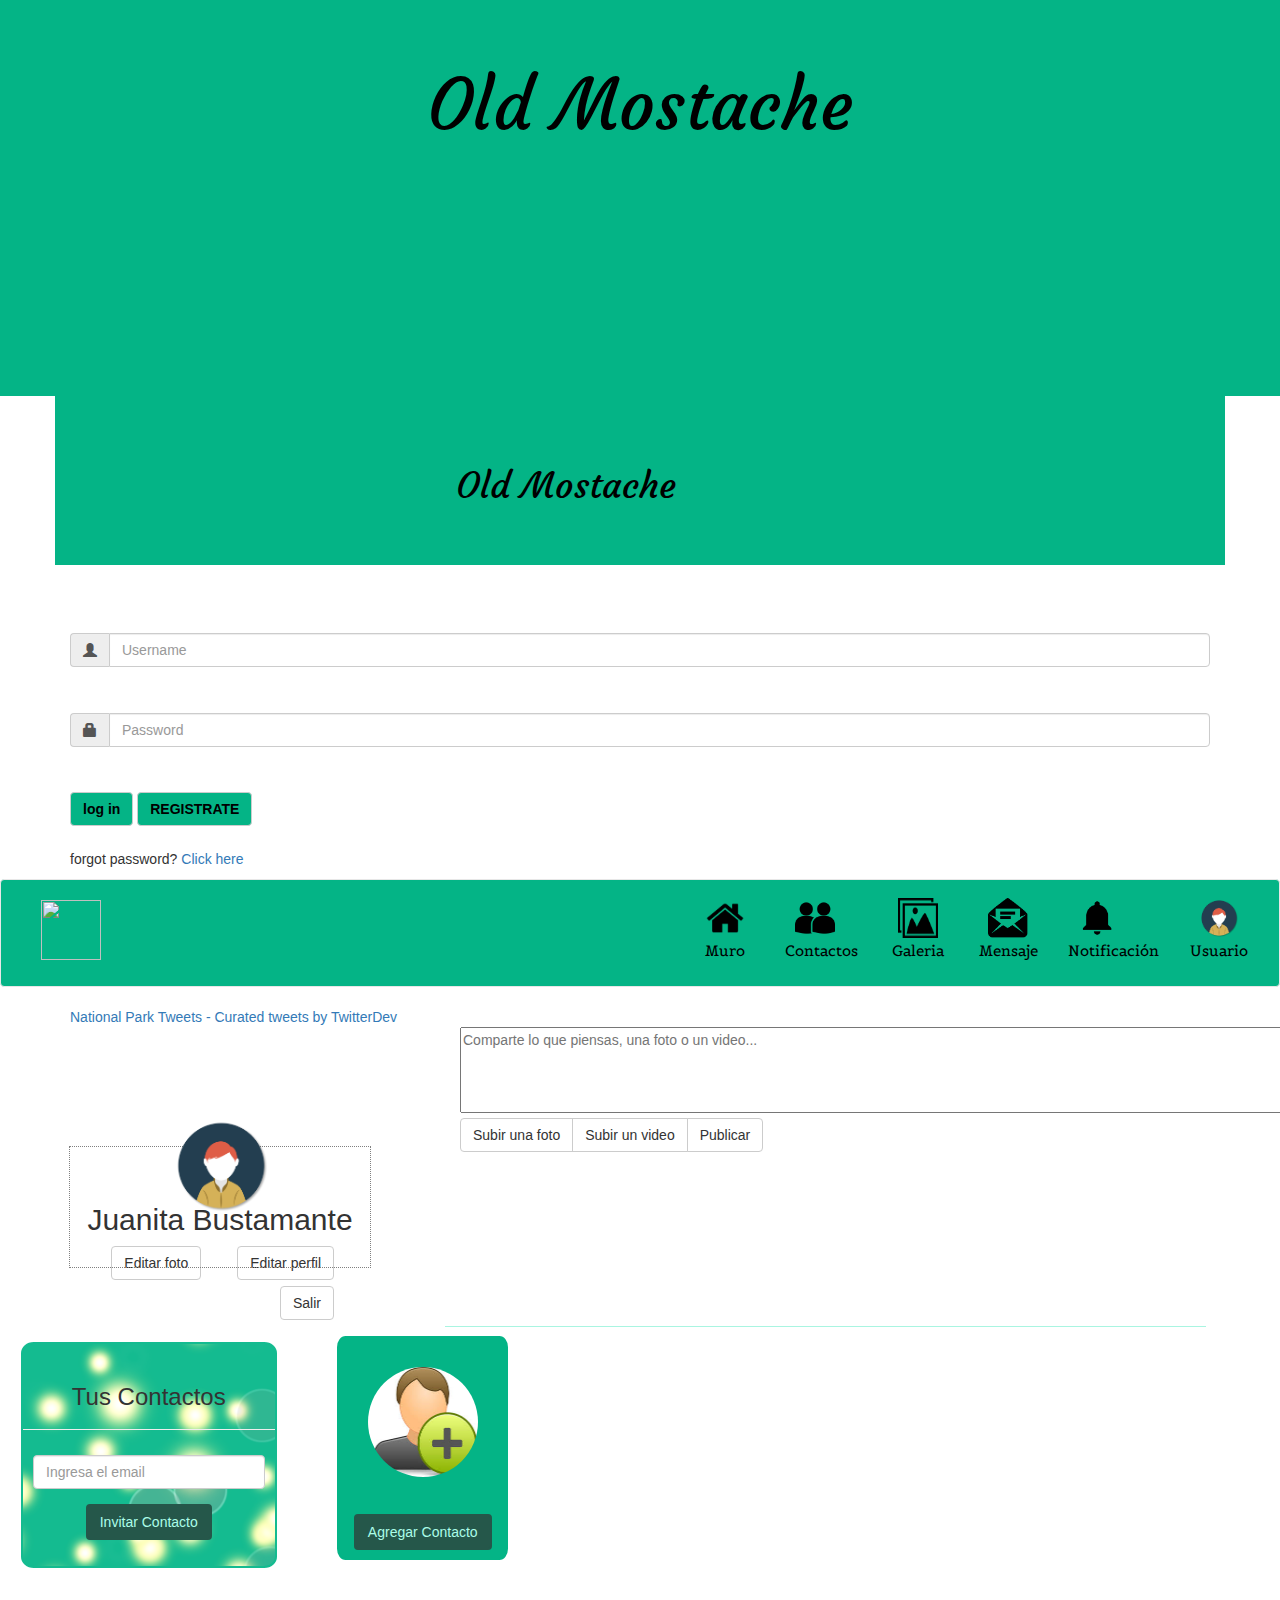
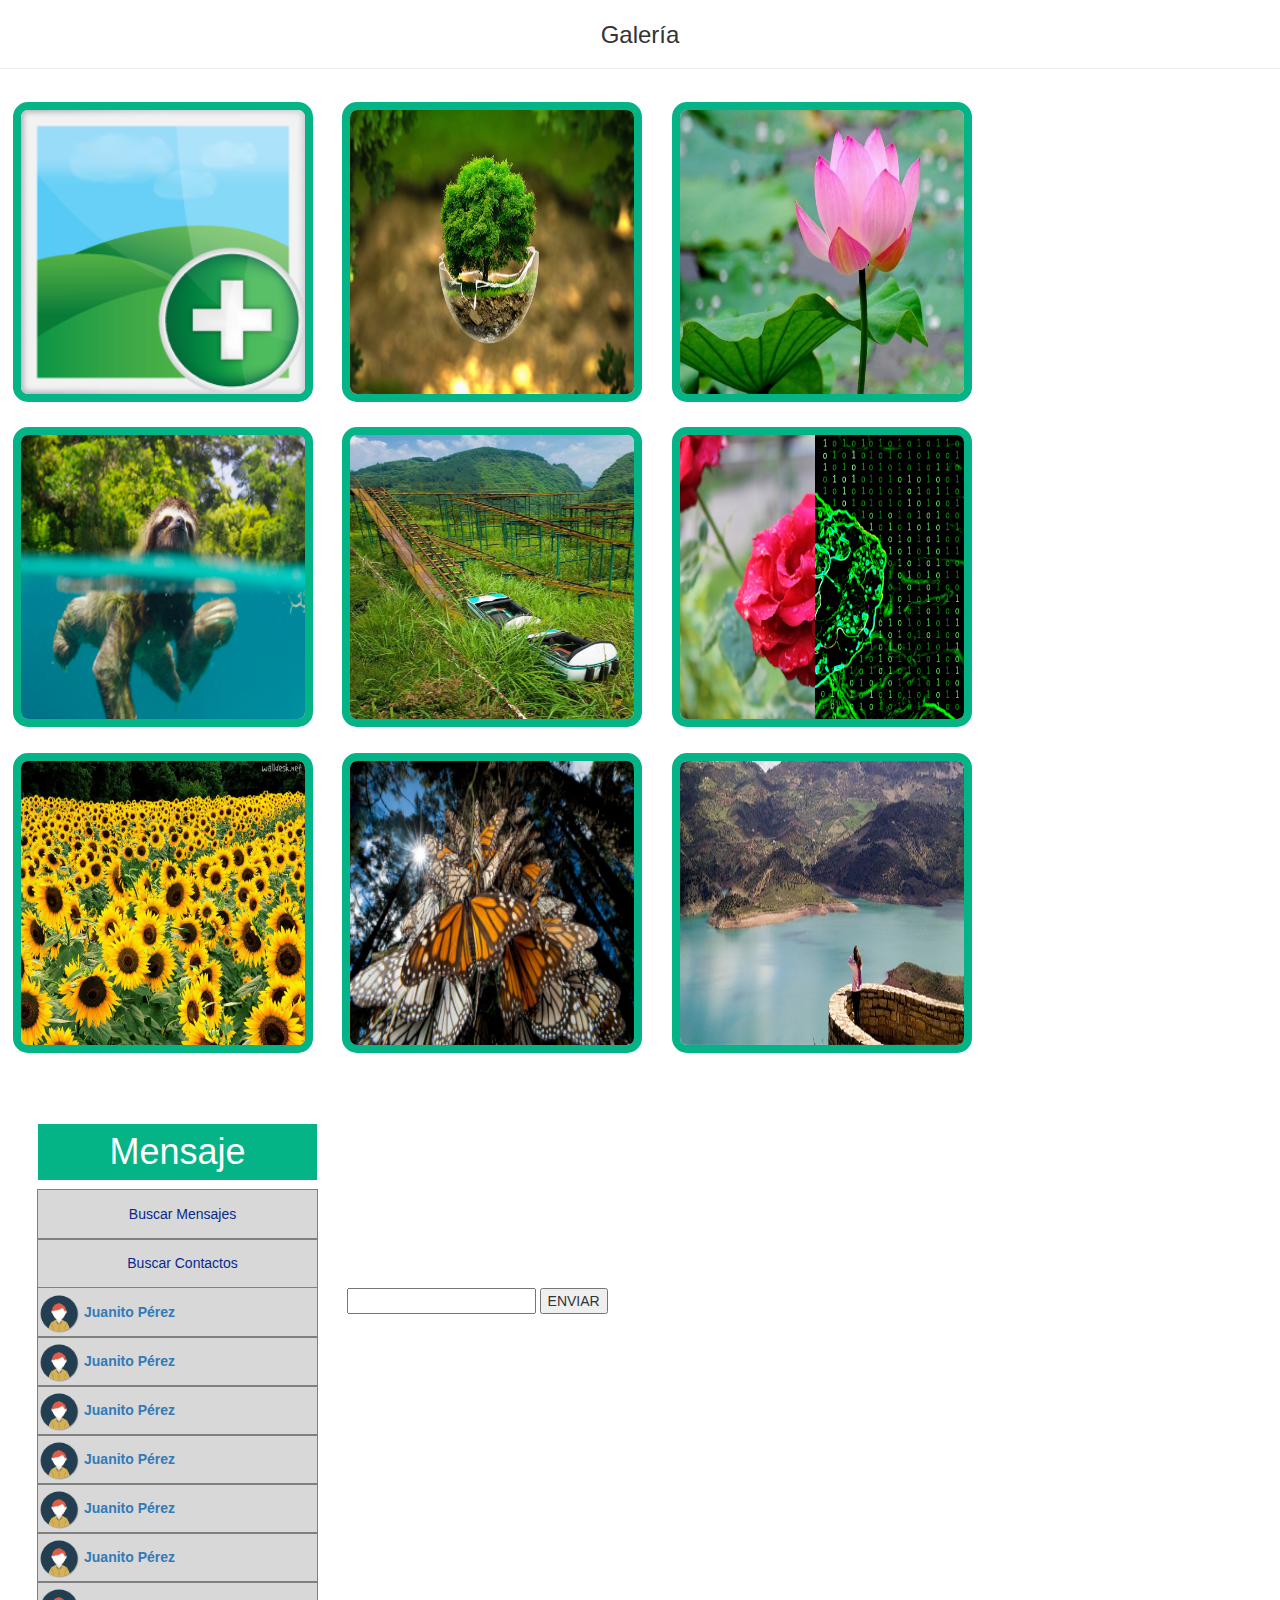
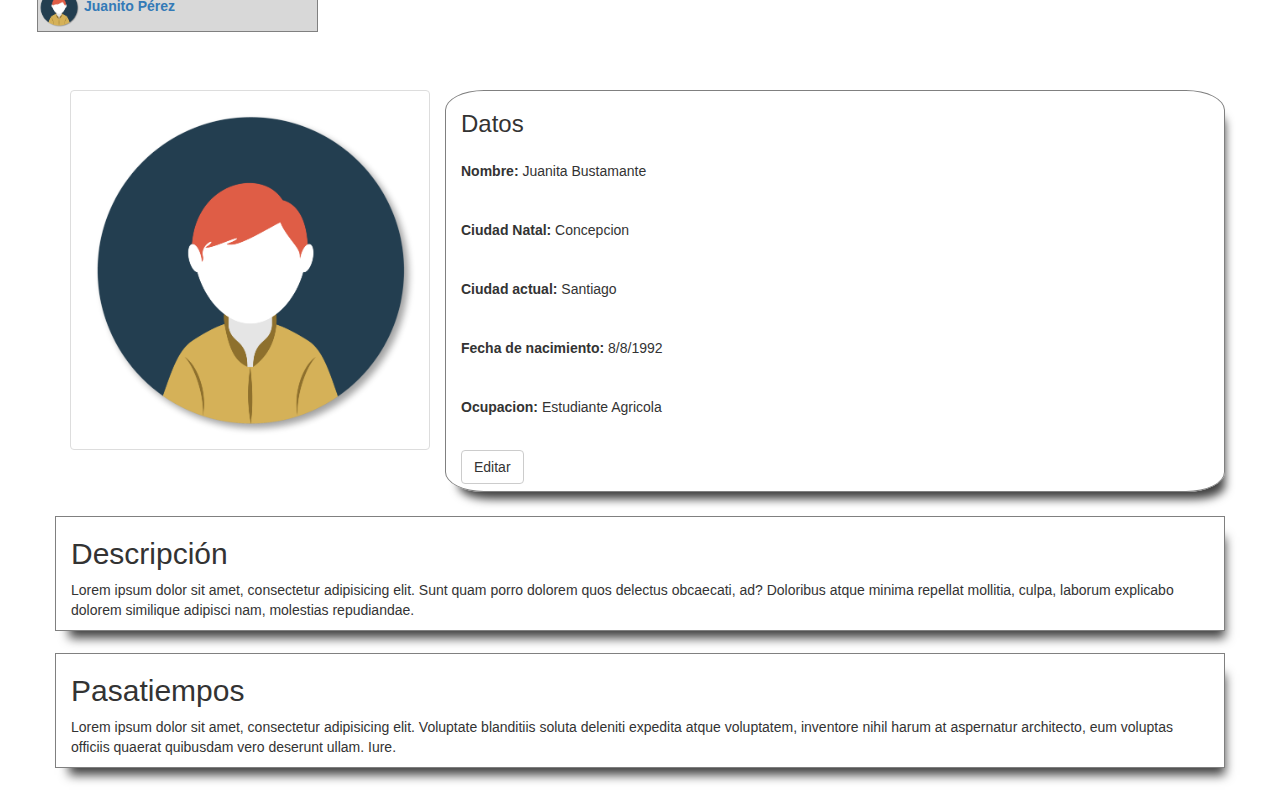
==== commit 69c28d6c: "inicio" ====
--- a/index.html
+++ b/index.html
@@ -1,462 +1,501 @@
-<!DOCTYPE html>
-<html lang="en">
-<head>
- 	<meta charset="UTF-8">
- 	<meta name="viewport" content="width=device-width, user-scalable=no, initial-scale=1.0, maximum-scale=1.0, minimum-scale=1.0">
- 	<title>Old Mostache</title>
-  <link rel="icon" type="image/x-icon" href="assets/images/icono.png">
- 	<link rel="stylesheet" href="https://maxcdn.bootstrapcdn.com/bootstrap/3.3.7/css/bootstrap.min.css" integrity="sha384-BVYiiSIFeK1dGmJRAkycuHAHRg32OmUcww7on3RYdg4Va+PmSTsz/K68vbdEjh4u" crossorigin="anonymous">
-  <link href="https://fonts.googleapis.com/css?family=Belgrano|Courgette" rel="stylesheet">
-  <link rel="stylesheet" type="text/css" href="assets/css/main.css">
-</head>
-<body>
-  <section class="charge">
-    <div class="container">
-      <div class="row">
-        <div class="col-lg-12 col-md-12">
-          <h1 class="text-center title-charge">Old Mostache</h1>
-          <img src="assets/images/349376.png" alt="" class="img-responsive center-block">
-          <img src="assets/images/loader.gif" alt="" class="img-responsive center-block loader">
+      <!DOCTYPE html>
+      <html lang="en">
+      <head>
+      	<meta charset="UTF-8">
+      	<meta name="viewport" content="width=device-width, user-scalable=no, initial-scale=1.0, maximum-scale=1.0, minimum-scale=1.0">
+      	<title>Old Mostache</title>
+        <link rel="icon" type="image/x-icon" href="assets/images/icono.png">
+      	<link rel="stylesheet" href="https://maxcdn.bootstrapcdn.com/bootstrap/3.3.7/css/bootstrap.min.css" integrity="sha384-BVYiiSIFeK1dGmJRAkycuHAHRg32OmUcww7on3RYdg4Va+PmSTsz/K68vbdEjh4u" crossorigin="anonymous">
+        <link href="https://fonts.googleapis.com/css?family=Belgrano" rel="stylesheet">
+        <link href="https://fonts.googleapis.com/css?family=Courgette" rel="stylesheet"> 
+        <link rel="stylesheet" type="text/css" href="assets/css/main.css">
+      </head>
+      <body>
+        <section class="charge">
+          <div class="container">
+          <div class="row">
+            <div class="col-lg-12 col-md-12">
+              <h1 class="text-center title-charge">Old Mostache</h1>
+              <img src="assets/images/349376.png" alt="" class="img-responsive center-block">
+              <img src="assets/images/loader.gif" alt="" class="img-responsive center-block loader">
+            </div>
+          </div>
+          </div>
+        </section>
+        <!--iniciar sesion -->
+        <section class="login">
+          <div class="container">
+            <div class="row border-login">
+              <div class="col-lg-2">
+                <img src="assets/images/349376.png" alt="" class="img-responsive mostache-sr">
+              </div>
+              <div class="col-lg-10">
+                <h1 class="title-login">Old Mostache</h1>
+              </div>
+            </div>
+            <div class="row">
+              <div class="col-lg-12">
+                <div class="input-group">
+                  <span class="input-group-addon" id="sizing-addon2"><span class="glyphicon glyphicon glyphicon-user" aria-hidden="true"></span></span>
+                  <input type="text" class="form-control username" placeholder="Username" aria-describedby="sizing-addon2">
+                </div>
+              </div>
+            </div>
+            <div class="row">
+              <div class="col-lg-12">
+                <div class="input-group">
+                  <span class="input-group-addon" id="sizing-addon2"><span class="glyphicon glyphicon glyphicon-lock" aria-hidden="true"></span></span>
+                  <input type="text" class="form-control pass" placeholder="Password" aria-describedby="sizing-addon2">
+                </div>
+              </div>
+            </div>
+            <div class="row">
+              <div class="col-lg-12">
+                <button class="btn btn-default btn-log" type="submit">log in</button>
+                <button class="btn btn-default btn1" href="#register" data-toggle="modal">REGISTRATE</button>
+                <p>forgot password? <a href="#" class="click">Click here</a></p>
+              </div>
+            </div>          
+          </div>
+        </section>
+
+        <!--modal registrate-->
+        <div class="modal fade" id="register">
+          <div class="modal-dialog">
+            <div class="modal-content back-gray">
+              <div class="modal-header">
+                <button type="button" class="close" data-dismiss="modal" aria-hidden="true">&times;</button>
+                <p class="create">CREA UNA CUENTA NUEVA</p>
+              </div>
+              <div class="modal-body modal-body-register">
+               <form>
+                 <div class="form-group">
+                   <div class="row">
+                     <div class="col-lg-6">
+                       <input class="form-control" id="email" placeholder="Nombre">
+                     </div>
+                     <div class="col-lg-6">
+                       <input class="form-control" id="email" placeholder="Apellido">
+                     </div>
+                   </div>          
+                </div>
+                 <div class="form-group">
+                   <input class="form-control" id="pwd" placeholder="Correo electrónico ejemplo@correo.mx">
+                 </div>
+                 <div class="form-group">
+                   <input class="form-control" id="pwd" placeholder="Teléfono">
+                 </div>
+                 <div class="form-group">
+                   <input class="form-control" id="pwd" placeholder="Contraseña">
+                 </div>
+                 <div class="form-group">
+                   <input class="form-control" id="pwd" placeholder="Ciudad">
+                 </div>
+                 <div class="form-group">
+                   <input class="form-control" id="pwd" placeholder="(Opcional) Código de invitación">
+                 </div>
+                 <button type="submit" class="btn btn-default btn-register-modal2">Como te enteraste de nosotros <span class="glyphicon glyphicon-menu-down"></span></button>
+                 <button type="submit" class="btn btn-info btn-register3">ENVIAR</button>
+               </form>
+               </div>      
+              </div>
+            </div>
+          </div>
+         </div>
+
+       <!-- Barra fija -->
+       <nav class="navbar navbar-default navHeader bar">
+        <div class="container-fluid">
+          <div class="navbar-header">
+            <button type="button" class="navbar-toggle collapsed" data-toggle="collapse" data-target="#bs-example-navbar-collapse-1" aria-expanded="false">
+              <span class="sr-only">Toggle navigation</span>
+              <span class="icon-bar"></span>
+              <span class="icon-bar"></span>
+              <span class="icon-bar"></span>
+            </button>
+            <a class="navbar-brand" href="#"><img class="imgBar1 logo" src="assets/images/349376.png"></a>
+          </div>
+          <div class="collapse navbar-collapse" id="bs-example-navbar-collapse-1">
+            <ul class="nav navbar-nav navbar-right">
+              <li class="wall">
+                <a href="#">
+                  <span><img class="imgBar" src="assets/images/inicio.png"></span>
+                  <p class="textBar text-center">Muro</p>
+                </a>
+              </li>
+              <li class="contact">
+                <a href="#">
+                  <span><img class="imgBar" src="assets/images/contacto.png"></span>
+                  <p class="textBar text-center">Contactos</p>
+                </a>
+              </li>
+              <li class="gallery">
+                <a href="#">
+                  <span><img class="imgBar" src="assets/images/galeria.png"></span>
+                  <p class="textBar text-center">Galeria</p>
+                </a>
+              </li>
+              <li class="message">
+                <a href="#">
+                  <span><img class="imgBar" src="assets/images/mensaje.png"></span>
+                  <p class="textBar text-center">Mensaje</p>
+                </a>
+              </li>
+              <li >
+                <a href="#">
+                  <span><img class="imgBar" src="assets/images/notificacion.png"></span>
+                  <p class="textBar text-center">Notificación</p>
+                </a>
+              </li>
+              <li class="user">
+                <a href="#">
+                  <span><img class="imgBar" src="assets/images/usuario.png"></span>
+                  <p class="textBar text-center">Usuario</p>
+                </a>
+              </li>
+            </ul>
+          </div>
+        </div>
+      </nav>
+      
+      <section  class="inicio">
+        <div class="container">
+          <div class="row">
+            <div class="col-lg-12">
+              <a class="twitter-timeline" href="https://twitter.com/TwitterDev/timelines/539487832448843776?ref_src=twsrc%5Etfw">National Park Tweets - Curated tweets by TwitterDev</a> <script async src="https://platform.twitter.com/widgets.js" charset="utf-8"></script> 
+            </div>
+          </div>
+        </div>                
+      </section>
+
+      <!-- muro -->
+      <section id="muro" class="muro">
+        <div class="container">
+          <div class="row">
+           <div class="col-lg-4 col-md-4">
+             <div class="portada"></div>
+             <div class="photo">
+               <img src="assets/images/usuario.png" alt="" class="user-pick img-responsive">
+             </div>
+             <div class="info">
+              <h2 class="text-center" data-name= "juanita bustamante">Juanita Bustamante</h2>
+              <button type="button" class="btn btn-default profile edit-profile">Editar perfil</button>
+              <button type="button" class="btn btn-default profile edit-photo">Editar foto</button>
+              <button type="button" class="btn btn-default profile exit">Salir</button>
+            </div>
+          </div>
+          <div class="col-lg-6 col-md-6">
+            <textarea name="" id="mind" cols="120" rows="4" placeholder="Comparte lo que piensas, una foto o un video..."></textarea>
+            <div class="btn-group group share" role="group" aria-label="...">
+              <button type="button" class="btn btn-default" id="send-photo">Subir una foto</button>
+              <button type="button" class="btn btn-default" id="send-movie">Subir un video</button>
+              <button type="button" class="btn btn-default" id="publication">Publicar</button>
+            </div>
+          </div>
+        </div>
+        <div class="row">
+          <div class="col-lg-4 col-md-4">
+            <!-- info-->
+          </div>
+          <div class="col-lg-6 col-md-6 " id="publicaciones"></div>
         </div>
       </div>
-    </div>
-  </section>
-  <!--iniciar sesion -->
-  <section class="login">
-    <div class="container">
-      <div class="row border-login">
-        <div class="col-lg-2">
-          <img src="assets/images/349376.png" alt="" class="img-responsive mostache-sr">
-        </div>
-        <div class="col-lg-10">
-          <h1 class="title-login">Old Mostache</h1>
-        </div>
-      </div>
-      <div class="row">
-        <div class="col-lg-12">
-          <div class="input-group">
-            <span class="input-group-addon" id="sizing-addon2"><span class="glyphicon glyphicon glyphicon-user" aria-hidden="true"></span></span>
-            <input type="text" class="form-control username" placeholder="Username" aria-describedby="sizing-addon2">
-          </div>
-        </div>
-      </div>
-      <div class="row">
-        <div class="col-lg-12">
-          <div class="input-group">
-            <span class="input-group-addon" id="sizing-addon2"><span class="glyphicon glyphicon glyphicon-lock" aria-hidden="true"></span></span>
-            <input type="text" class="form-control pass" placeholder="Password" aria-describedby="sizing-addon2">
-          </div>
-        </div>
-      </div>
-      <div class="row">
-        <div class="col-lg-12">
-          <button class="btn btn-default btn-log" type="submit">LOG IN</button>
-          <button class="btn btn-default btn1" href="#register" data-toggle="modal">REGISTRATE</button>
-          <p>forgot password? <a href="#" class="click">Click here</a></p>
-        </div>
-      </div>          
-    </div>
-  </section>
-
-  <!--modal registrate-->
-  <div class="modal fade" id="register">
-    <div class="modal-dialog">
-      <div class="modal-content back-gray">
-        <div class="modal-header">
-          <button type="button" class="close" data-dismiss="modal" aria-hidden="true">&times;</button>
-          <p class="create">CREA UNA CUENTA NUEVA</p>
-        </div>
-        <div class="modal-body modal-body-register">
-          <form>
-            <div class="form-group">
+      </section>
+      <!-- /.Section-contact -->
+              <section class="Section-contact" id="Section-contact">
+                <div class="row">
+                  <div class="col-xs-12 col-sm-12 col-md-3 col-lg-3">
+                    <div class="count-cont">
+                      <span class="count text-center"> </span>
+                      <div class="page-header">
+                        <h3 class="text-center">Tus Contactos</h3>
+                      </div>
+                      <form class="form-horizontal form-invi">
+                        <div class="form-group input-email">
+                          <input type="email" class="form-control" id="inputEmail3" placeholder="Ingresa el email">
+                        </div>
+                        <div class="form-group">
+                          <button type="submit" class="btn btn-default btn-invi center-block">Invitar Contacto</button>
+                        </div>
+                      </form>
+                    </div><!-- /.count-cont -->
+                  </div><!-- /.col -->
+                  <div class="col-xs-12 col-sm-12 col-md-9 col-lg-9">
+                   <span class="sect-contact">
+                     <span>
+                      <div class="cont">
+                        <img class="newcont" src="assets/images/newcont.jpg">
+                        <a href="#create" class="but-add btn btn-default" data-toggle="modal" >Agregar Contacto</a>
+                      </div>
+                    </span>
+                  </span><!-- /.sect-contact-->
+                </div><!-- /.col -->
+              </div><!-- /.row -->
+              <!-- /.Modal create contact -->
+              <div class="modal fade" id="create" tabindex="-1" role="dialog">
+                <div class="modal-dialog" role="document">
+                  <div class="modal-content">
+                    <div class="modal-header">
+                      <button type="button" class="close" data-dismiss="modal" aria-label="Close"><span aria-hidden="true">&times;</span></button>
+                      <h4 class="modal-title" id="exampleModalLabel">Agregar Contacto</h4>
+                    </div><!-- /.modal-header -->
+                    <div class="modal-body">
+                      <form>
+                        <div class="form-group">
+                          <input type="text" class="form-control input-name" id="recipient-name" placeholder="Ingresa Nombre">
+                          <input type="text" class="form-control input-email" id="recipient-email" placeholder="Ingresa Email">
+                        </div>
+                      </form>
+                    </div><!-- /.modal-body -->
+                    <div class="modal-footer">
+                      <button type="button" class="btn btn-primary btn-add" data-dismiss="modal">Agregar</button>
+                    </div>
+                  </div><!-- /.modal-content -->
+                </div><!-- /.modal-dialog -->
+              </div><!-- /.modal -->
+            </section><!-- /.Section-contact -->
+
+            <!-- /.section-images -->
+            <section class="section-images" id="section-images">
               <div class="row">
-                <div class="col-lg-6">
-                  <input class="form-control" id="email" placeholder="Nombre">
-                </div>
-                <div class="col-lg-6">
-                  <input class="form-control" id="email" placeholder="Apellido">
-                </div>
-              </div>          
-            </div>
-            <div class="form-group">
-              <input class="form-control" id="pwd" placeholder="Correo electrónico ejemplo@correo.mx">
-            </div>
-            <div class="form-group">
-              <input class="form-control" id="pwd" placeholder="Teléfono">
-            </div>
-            <div class="form-group">
-              <input class="form-control" id="pwd" placeholder="Contraseña">
-            </div>
-            <div class="form-group">
-              <input class="form-control" id="pwd" placeholder="Ciudad">
-            </div>
-            <div class="form-group">
-              <input class="form-control" id="pwd" placeholder="(Opcional) Código de invitación">
-            </div>
-            <button type="submit" class="btn btn-default btn-register-modal2">Como te enteraste de nosotros <span class="glyphicon glyphicon-menu-down"></span></button>
-            <button type="submit" class="btn btn-info btn-register3">ENVIAR</button>
-          </form>
-        </div><!--modal-body-->      
-      </div><!--modal-content-->
-    </div><!--modal-dialog-->
-  </div><!--modal fade-->
-  <!-- Barra fija -->
-  <nav class="navbar navbar-default navHeader bar">
-    <div class="container-fluid">
-      <div class="navbar-header">
-        <button type="button" class="navbar-toggle collapsed" data-toggle="collapse" data-target="#bs-example-navbar-collapse-1" aria-expanded="false">
-        <span class="sr-only">Toggle navigation</span>
-        <span class="icon-bar"></span>
-        <span class="icon-bar"></span>
-        <span class="icon-bar"></span>
-        </button>
-        <a class="navbar-brand" href="#" id="logo" value="refrescar"><img class="imgBar1" src="assets/images/349376.png"></a>
-      </div><!--navbar-header-->
-      <div class="collapse navbar-collapse" id="bs-example-navbar-collapse-1">
-        <ul class="nav navbar-nav navbar-right">
-          <li class="wall">
-            <a href="#">
-              <span><img class="imgBar" src="assets/images/inicio.png"></span>
-              <p class="textBar text-center">Muro</p>
-            </a>
-          </li>
-          <li class="contact">
-            <a href="#">
-              <span><img class="imgBar" src="assets/images/contacto.png"></span>
-              <p class="textBar text-center">Contactos</p>
-            </a>
-          </li>
-          <li class="gallery">
-            <a href="#">
-              <span><img class="imgBar" src="assets/images/galeria.png"></span>
-              <p class="textBar text-center">Galeria</p>
-            </a>
-          </li>
-          <li class="message">
-            <a href="#">
-              <span><img class="imgBar" src="assets/images/mensaje.png"></span>
-              <p class="textBar text-center">Mensaje</p>
-            </a>
-          </li>
-          <li >
-            <a href="#not" data-toggle="modal">
-              <span><img class="imgBar" src="assets/images/notificacion.png"></span>
-              <p class="textBar text-center">Notificación</p>
-            </a>
-          </li>
-          <li class="user">
-            <a href="#">
-              <span><img class="imgBar" src="assets/images/usuario.png"></span>
-              <p class="textBar text-center">Usuario</p>
-            </a>
-          </li>
-        </ul>
-      </div><!--navbar-collapse-->
-    </div><!--container-fluid-->
-  </nav>
-  <!-- muro -->
-  <section class="muro">
-    <div class="container">
-      <div class="row">
-        <div class="col-lg-4 col-md-4">
-          <div class="portada"></div>
-          <div class="photo">
-            <img src="assets/images/usuario.png" alt="" class="user-pick img-responsive">
-          </div>
-          <div class="info">
-            <h2 class="text-center" data-name= "juanita bustamante">Juanita Bustamante</h2>
-            <button type="button" class="btn btn-default profile edit-profile">Editar perfil</button>
-            <button type="button" class="btn btn-default profile edit-photo">Editar foto</button>
-            <button type="button" class="btn btn-default profile exit">Salir</button>
-          </div>
-        </div>
-        <div class="col-lg-6 col-md-6">
-          <textarea name="" id="mind" cols="120" rows="4" placeholder="Comparte lo que piensas, una foto o un video..."></textarea>
-          <div class="btn-group group share" role="group" aria-label="...">
-            <button type="button" class="btn btn-default" id="send-photo">Subir una foto</button>
-            <button type="button" class="btn btn-default" id="send-movie">Subir un video</button>
-            <button type="button" class="btn btn-default" id="publication">Publicar</button>
-          </div>
-        </div>
-      </div>
-      <div class="row">
-        <div class="col-lg-4 col-md-4">
-        <!-- info-->
-        </div>
-        <div class="col-lg-6 col-md-6 " id="publicaciones">
-        </div>
-      </div>
-    </div>
-  </section>
-  <!-- /.Section-contact -->
-  <section class="Section-contact" id="Section-contact">
-    <div class="row">
-      <div class="col-xs-12 col-sm-12 col-md-3 col-lg-3">
-        <div class="count-cont">
-          <span class="count text-center"> </span>
-          <div class="page-header">
-            <h3 class="text-center">Tus Contactos</h3>
-          </div>
-          <form class="form-horizontal form-invi">
-            <div class="form-group input-email">
-              <input type="email" class="form-control" id="inputEmail3" placeholder="Ingresa el email">
-            </div>
-            <div class="form-group">
-              <button type="submit" class="btn btn-default btn-invi center-block">Invitar Contacto</button>
-            </div>
-          </form>
-        </div><!-- /.count-cont -->
-      </div><!-- /.col -->
-      <div class="col-xs-12 col-sm-12 col-md-9 col-lg-9">
-        <span class="sect-contact">
-          <span>
-            <div class="cont">
-              <img class="newcont" src="assets/images/newcont.jpg">
-              <a href="#create" class="but-add btn btn-default" data-toggle="modal" >Agregar Contacto</a>
-            </div>
-          </span>
-        </span><!-- /.sect-contact-->
-      </div><!-- /.col -->
-    </div><!-- /.row -->
-    <!-- /.Modal create contact -->
-    <div class="modal fade" id="create" tabindex="-1" role="dialog">
-      <div class="modal-dialog" role="document">
-        <div class="modal-content">
-          <div class="modal-header">
-            <button type="button" class="close" data-dismiss="modal" aria-label="Close"><span aria-hidden="true">&times;</span></button>
-            <h4 class="modal-title" id="exampleModalLabel">Agregar Contacto</h4>
-          </div><!-- /.modal-header -->
-          <div class="modal-body">
-            <form>
-              <div class="form-group">
-                <input type="text" class="form-control input-name" id="recipient-name" placeholder="Ingresa Nombre">
-                <input type="text" class="form-control input-email" id="recipient-email" placeholder="Ingresa Email">
-              </div>
-            </form>
-          </div><!-- /.modal-body -->
-          <div class="modal-footer">
-            <button type="button" class="btn btn-primary btn-add" data-dismiss="modal">Agregar</button>
-          </div>
-        </div><!-- /.modal-content -->
-      </div><!-- /.modal-dialog -->
-    </div><!-- /.modal -->
-  </section><!-- /.Section-contact -->
-
-  <!-- /.section-images -->
-  <section class="section-images" id="section-images">
-    <div class="row">
-      <div class="col-xs-12 col-md-12">
-        <div class="page-header">
-          <h3 class="text-center">Galería</h3>
-        </div>
-      </div><!-- /.col -->
-    </div><!-- /.row -->
-    <div class="row">
-      <div class="col-xs-12 col-md-12">
-        <a href="#add-ima" data-toggle="modal"><img class="ima" src="assets/images/newima.png"></a>
-        <a href="#delet-ima" data-toggle="modal" class="new-ima" >  
-        </a>
-        <a href="#delet-ima" data-toggle="modal"><img class="ima" src="assets/images/IMA1.jpg"></a>
-        <a href="#delet-ima" data-toggle="modal"><img class="ima" src="assets/images/IMA2.jpg"></a>
-        <a href="#delet-ima" data-toggle="modal"><img class="ima" src="assets/images/IMA3.png"></a>
-        <a href="#delet-ima" data-toggle="modal"><img class="ima" src="assets/images/IMA4.jpg"></a>
-        <a href="#delet-ima" data-toggle="modal"><img class="ima" src="assets/images/IMA5.jpg"></a>
-        <a href="#delet-ima" data-toggle="modal"><img class="ima" src="assets/images/IMA6.jpg"></a>
-        <a href="#delet-ima" data-toggle="modal"><img class="ima" src="assets/images/IMA7.png"></a>
-        <a href="#delet-ima" data-toggle="modal"><img class="ima" src="assets/images/IMA8.jpg"></a>
-      </div>
-    </div>
-    <!-- /.Modal add imagen -->
-    <div class="modal fade" id="add-ima" tabindex="-1" role="dialog">
-      <div class="modal-dialog" role="document">
-        <div class="modal-content">
-          <div class="modal-header">
-            <button type="button" class="close" data-dismiss="modal" aria-label="Close"><span aria-hidden="true">&times;</span></button>
-            <h4 class="modal-title" id="exampleModalLabel">Agregar Contacto</h4>
-          </div><!-- /.modal-header -->
-          <div class="modal-body">
-            <div class="input-group">
-              <span class="input-group-addon" id="url">URL</span>
-              <input id="urlInput" type="text" class="form-control input-ima" placeholder="Pon la imagen a pinear" aria-describedby="url">
-            </div>
-          </div><!-- /.modal-body -->
-          <div class="modal-footer">
-            <button type="button" class="btn btn-primary btn-addima">Agregar</button>
-          </div>
-        </div><!-- /.modal-content -->
-      </div><!-- /.modal-dialog -->
-    </div><!-- /.modal -->
-    <!-- /.Modal eliminar imagen -->
-    <div class="modal fade" id="delet-ima" tabindex="-1" role="dialog">
-      <div class="modal-dialog" role="document">
-        <div class="modal-content">
-          <div class="modal-header">
-            <button type="button" class="close" data-dismiss="modal" aria-label="Close"><span aria-hidden="true">&times;</span></button>
-            <h4 class="modal-title" id="exampleModalLabel">Eliminar Imagen</h4>
-          </div><!-- /.modal-header -->
-          <div class="modal-footer">
-            <button type="button" class="btn btn-primary btn-delet">Eliminar</button>
-          </div><!-- /.modal-footer -->
-        </div><!-- /.modal-content -->
-      </div><!-- /.modal-dialog -->
-    </div><!-- /.modal -->  
-  </section>
-
-  <!-- Mensaje -->
-  <section class="section-message">
-    <aside id="Vertical-bar">
-      <div class="row">
-        <div class="col-xs-12 col-md-3">
-          <h1>Mensaje</h1>
-          <ul>
-            <li><a class="sub-menu" href="#"> <i class="fa fa-search" aria-hidden="true"></i> Buscar Mensajes </a></li>
-            <li><a class="sub-menu" href="#"><i class="fa fa-search" aria-hidden="true"></i>Buscar Contactos </a></li>
-          </ul>
-        </div>
-      </div>
-      <!-- Contactos -->
-      <div class="row">
-        <div class="col-xs-3 col-md-3">
-          <ul class="collection">
-          </ul>  
-        </div>
-      <!-- Chat -->
-      <div class="col-xs-9 col-md-9">
-        <div class=""></div>
-        <div id="chat"></div> <!-- Recibe el mensaje -->
-        <form id="message-box"><!-- Escribo el mensaje -->
-          <input type="text" id="chat-message" value="">
-          <input type="submit" value="ENVIAR">
-        </form>
-      </div>
-    </aside>
-    <!-- notificacion -->
-    <div class="modal fade" id="not" tabindex="-1" role="dialog">
-      <div class="modal-dialog" role="document">
-        <div class="modal-content">
-          <div class="modal-header">
-            <button type="button" class="close" data-dismiss="modal" aria-label="Close"><span aria-hidden="true">&times;</span></button>
-            <h4 class="modal-title">Notificaciones</h4>
-          </div>
-          <div class="modal-body">
-            <ul>
-              <li>
-                <img src="assets/images/usuario.png" width="15%;" alt="" class="circle">
-                <span class="title">A <a href="#"> <strong>Juanito Pérez</strong> </a>comentó tu Foto.</span>
-              </li>
-              <li>
-                <img src="assets/images/usuario.png" width="15%;" alt="" class="circle">
-                <span class="title">A <a href="#"> <strong>Juanito Pérez</strong> </a>Le gusta tu comentario.</span>
-              </li>
-              <li>
-                <img src="assets/images/usuario.png" width="15%;" alt="" class="circle">
-                <span class="title">A <a href="#"> <strong>Juanito Pérez</strong> </a>Respondió tu comentario.</span>
-              </li>
-            </ul>
-          </div>
-          <div class="modal-footer">
-            <button type="button" class="btn btn-default" data-dismiss="modal">Close</button>
-          </div>
-        </div><!-- /.modal-content -->
-      </div><!-- /.modal-dialog -->
-    </div><!-- /.modal -->
-  </section>
-  <!--Perfil de usuario-->
-  <section class="section-user">
-    <div class="container">
-      <div class="row">
-        <div class="col-lg-12">
-          <h2></h2>
-        </div>
-      </div>
-      <div class="row ">
-        <div class="col-lg-4">
-          <a href="#" class="thumbnail">
-            <img src="assets/images/usuario.png" alt="">
-          </a>
-        </div>
-        <div class="col-lg-8 dates">
-          <ul>
-            <li>
-              <h3>Datos</h3>                    
-            </li>
-            <li>
-              <p><strong>Nombre:</strong> Juanita Bustamante</p>
-            </li>
-            <li>
-              <p><strong>Ciudad Natal:</strong> Concepcion</p>
-            </li>
-            <li>
-              <p><strong>Ciudad actual:</strong> Santiago</p>
-            </li>
-            <li>
-              <p><strong>Fecha de nacimiento:</strong> 8/8/1992</p>
-            </li>
-            <li>
-              <p><strong>Ocupacion:</strong> Estudiante Agricola</p>
-            </li>
-            <li>
-              <button class="btn btn-default" href="#edit-date" data-toggle="modal" >Editar</button>
-            </li>
-          </ul>
-        </div>
-      </div>
-      <div class="row description">
-        <div class="col-lg-12">
-          <h2>Descripción</h2>
-          <p>Lorem ipsum dolor sit amet, consectetur adipisicing elit. Sunt quam porro dolorem quos delectus obcaecati, ad? Doloribus atque minima repellat mollitia, culpa, laborum explicabo dolorem similique adipisci nam, molestias repudiandae.</p>
-        </div>
-      </div>
-      <div class="row hobbie">
-        <div class="col-lg-12">
-          <h2>Pasatiempos</h2>
-          <p>Lorem ipsum dolor sit amet, consectetur adipisicing elit. Voluptate blanditiis soluta deleniti expedita atque voluptatem, inventore nihil harum at aspernatur architecto, eum voluptas officiis quaerat quibusdam vero deserunt ullam. Iure.</p>
-        </div>
-      </div>
-    </div>
-  </section>
-    <div class="modal fade" id="edit-date">
-      <div class="modal-dialog">
-        <div class="modal-content back-gray">
-          <div class="modal-header">
-            <button type="button" class="close" data-dismiss="modal" aria-hidden="true">&times;</button>
-          </div>
-          <div class="modal-body modal-body-register">
-          <form>
-            <div class="form-group">
+                <div class="col-xs-12 col-md-12">
+                  <div class="page-header">
+                    <h3 class="text-center">Galería</h3>
+                  </div>
+                </div><!-- /.col -->
+              </div><!-- /.row -->
               <div class="row">
-                <div class="col-lg-6">
-                  <input class="form-control" id="email" placeholder="Nombre">
-                </div>
-                <div class="col-lg-6">
-                  <input class="form-control" id="email" placeholder="ciudad natal">
-                </div>
-              </div>          
-            </div>
-            <div class="form-group">
-              <input class="form-control" id="pwd" placeholder="ciudad actual">
-            </div>
-            <div class="form-group">
-              <input class="form-control" id="pwd" placeholder="fecha de nacimiento">
-            </div>
-            <div class="form-group">
-              <input class="form-control" id="pwd" placeholder="ocupacion">
-            </div>
-            <button type="submit" class="btn btn-info btn-register3">ENVIAR</button>
-          </form>
-        </div><!-- /.modal-body -->    
-      </div><!-- /.modal-content -->
-    </div><!-- /.modal-dialog -->
-  </div><!-- /.modal fade -->
-         
-
-
-
-  <script src="https://code.jquery.com/jquery-3.2.1.min.js" integrity="sha256-hwg4gsxgFZhOsEEamdOYGBf13FyQuiTwlAQgxVSNgt4=" crossorigin="anonymous"></script>
-
+                <div class="col-xs-12 col-md-12">
+                  <a href="#add-ima" data-toggle="modal"><img class="ima" src="assets/images/newima.png"></a>
+                  <a href="#delet-ima" data-toggle="modal" class="new-ima" >  
+                  </a>
+                  <a href="#delet-ima" data-toggle="modal"><img class="ima" src="assets/images/IMA1.jpg"></a>
+                  <a href="#delet-ima" data-toggle="modal"><img class="ima" src="assets/images/IMA2.jpg"></a>
+                  <a href="#delet-ima" data-toggle="modal"><img class="ima" src="assets/images/IMA3.png"></a>
+                  <a href="#delet-ima" data-toggle="modal"><img class="ima" src="assets/images/IMA4.jpg"></a>
+                  <a href="#delet-ima" data-toggle="modal"><img class="ima" src="assets/images/IMA5.jpg"></a>
+                  <a href="#delet-ima" data-toggle="modal"><img class="ima" src="assets/images/IMA6.jpg"></a>
+                  <a href="#delet-ima" data-toggle="modal"><img class="ima" src="assets/images/IMA7.png"></a>
+                  <a href="#delet-ima" data-toggle="modal"><img class="ima" src="assets/images/IMA8.jpg"></a>
+                </div>
+              </div>
+              <!-- /.Modal add imagen -->
+              <div class="modal fade" id="add-ima" tabindex="-1" role="dialog">
+                <div class="modal-dialog" role="document">
+                  <div class="modal-content">
+                    <div class="modal-header">
+                      <button type="button" class="close" data-dismiss="modal" aria-label="Close"><span aria-hidden="true">&times;</span></button>
+                      <h4 class="modal-title" id="exampleModalLabel">Agregar Contacto</h4>
+                    </div><!-- /.modal-header -->
+                    <div class="modal-body">
+                      <div class="input-group">
+                        <span class="input-group-addon" id="url">URL</span>
+                        <input id="urlInput" type="text" class="form-control input-ima" placeholder="Pon la imagen a pinear" aria-describedby="url">
+                      </div>
+                    </div><!-- /.modal-body -->
+                    <div class="modal-footer">
+                      <button type="button" class="btn btn-primary btn-addima">Agregar</button>
+                    </div>
+                  </div><!-- /.modal-content -->
+                </div><!-- /.modal-dialog -->
+              </div><!-- /.modal -->
+              <!-- /.Modal eliminar imagen -->
+              <div class="modal fade" id="delet-ima" tabindex="-1" role="dialog">
+                <div class="modal-dialog" role="document">
+                  <div class="modal-content">
+                    <div class="modal-header">
+                      <button type="button" class="close" data-dismiss="modal" aria-label="Close"><span aria-hidden="true">&times;</span></button>
+                      <h4 class="modal-title" id="exampleModalLabel">Eliminar Imagen</h4>
+                    </div><!-- /.modal-header -->
+                    <div class="modal-footer">
+                      <button type="button" class="btn btn-primary btn-delet">Eliminar</button>
+                    </div><!-- /.modal-footer -->
+                  </div><!-- /.modal-content -->
+                </div><!-- /.modal-dialog -->
+              </div><!-- /.modal -->  
+            </section>
+
+            <!-- Mensaje -->
+          <section class="section-message">
+            <aside id="Vertical-bar">
+              <div class="row">
+                <div class="col-xs-12 col-md-3">
+                  <h1>Mensaje</h1>
+                  <ul>
+                    <li><a class="sub-menu" href="#"> <i class="fa fa-search" aria-hidden="true"></i> Buscar Mensajes </a></li>
+                    <li><a class="sub-menu" href="#"><i class="fa fa-search" aria-hidden="true"></i>Buscar Contactos </a></li>
+                  </ul>
+                </div>
+              </div>
+              <!-- Contactos -->
+              <div class="row">
+                <div class="col-xs-5 col-md-3">
+                  <ul class="collection">
+                    <li class="collection-item avatar">
+                      <img src="assets/images/usuario.png" width="15%;" alt="" class="circle">
+                      <span class="title"> <a href="#"> <strong>Juanito Pérez</strong> </a></span>
+                    </li>
+                    <li class="collection-item avatar">
+                      <img src="assets/images/usuario.png" width="15%;" alt="" class="circle">
+                      <span class="title"> <a href="#"> <strong>Juanito Pérez</strong> </a></span>
+                    </li>
+                    <li class="collection-item avatar">
+                      <img src="assets/images/usuario.png" width="15%;" alt="" class="circle">
+                      <span class="title"> <a href="#"> <strong>Juanito Pérez</strong> </a></span>
+                    </li>
+                    <li class="collection-item avatar">
+                      <img src="assets/images/usuario.png" width="15%;" alt="" class="circle">
+                      <span class="title"> <a href="#"> <strong>Juanito Pérez</strong> </a></span>
+                    </li>
+                    <li class="collection-item avatar">
+                      <img src="assets/images/usuario.png" width="15%;" alt="" class="circle">
+                      <span class="title"> <a href="#"> <strong>Juanito Pérez</strong> </a></span>
+                    </li>
+                    <li class="collection-item avatar">
+                      <img src="assets/images/usuario.png" width="15%;" alt="" class="circle">
+                      <span class="title"> <a href="#"> <strong>Juanito Pérez</strong> </a></span>
+                    </li>
+                    <li class="collection-item avatar">
+                      <img src="assets/images/usuario.png" width="15%;" alt="" class="circle">
+                      <span class="title"> <a href="#"> <strong>Juanito Pérez</strong> </a></span>
+                    </li>
+                </div>
+                <!-- Chat -->
+                <div class="col-xs-7 col-md-9">
+                  <div class=""></div>
+                  <div id="chat"></div> <!-- Recibe el mensaje -->
+                  <form id="message-box"><!-- Escribo el mensaje -->
+                    <input type="text" id="chat-message" value="">
+                    <input type="submit" value="ENVIAR">
+                  </form>
+                </div>
+            </aside>
+            <!-- notificacion -->
+            <div class="modal fade" id="not" tabindex="-1" role="dialog">
+              <div class="modal-dialog" role="document">
+                <div class="modal-content">
+                  <div class="modal-header">
+                    <button type="button" class="close" data-dismiss="modal" aria-label="Close"><span aria-hidden="true">&times;</span></button>
+                    <h4 class="modal-title">Notificaciones</h4>
+                  </div>
+                  <div class="modal-body">
+                    <ul>
+                      <li>
+                        <img src="assets/images/usuario.png" width="15%;" alt="" class="circle">
+                        <span class="title">A <a href="#"> <strong>Juanito Pérez</strong> </a>comentó tu Foto.</span>
+                      </li>
+                      <li>
+                        <img src="assets/images/usuario.png" width="15%;" alt="" class="circle">
+                        <span class="title">A <a href="#"> <strong>Juanito Pérez</strong> </a>Le gusta tu comentario.</span>
+                      </li>
+                      <li>
+                        <img src="assets/images/usuario.png" width="15%;" alt="" class="circle">
+                        <span class="title">A <a href="#"> <strong>Juanito Pérez</strong> </a>Respondió tu comentario.</span>
+                      </li>
+                    </ul>
+                  </div>
+                  <div class="modal-footer">
+                    <button type="button" class="btn btn-default" data-dismiss="modal">Close</button>
+                  </div>
+                </div><!-- /.modal-content -->
+              </div><!-- /.modal-dialog -->
+            </div><!-- /.modal -->
+          </section>
+
+          <!--Perfil de usuario-->
+          <section class="section-user">
+            <div class="container">
+            <div class="row">
+              <div class="col-lg-12">
+                <h2></h2>
+              </div>
+            </div>
+            <div class="row ">
+              <div class="col-lg-4">
+                    <a href="#" class="thumbnail">
+                      <img src="assets/images/usuario.png" alt="">
+                    </a>
+              </div>
+              <div class="col-lg-8 dates">
+                <ul>
+                  <li>
+                    <h3>Datos</h3>                    
+                  </li>
+                  <li>
+                    <p><strong>Nombre:</strong> Juanita Bustamante</p>
+                  </li>
+                  <li>
+                    <p><strong>Ciudad Natal:</strong> Concepcion</p>
+                  </li>
+                  <li>
+                    <p><strong>Ciudad actual:</strong> Santiago</p>
+                  </li>
+                  <li>
+                    <p><strong>Fecha de nacimiento:</strong> 8/8/1992</p>
+                  </li>
+                  <li>
+                    <p><strong>Ocupacion:</strong> Estudiante Agricola</p>
+                  </li>
+                  <li>
+                    <button class="btn btn-default" href="#edit-date" data-toggle="modal" >Editar</button>
+                  </li>
+                </ul>
+              </div>
+            </div>
+            <div class="row description">
+              <div class="col-lg-12">
+                <h2>Descripción</h2>
+                <p>Lorem ipsum dolor sit amet, consectetur adipisicing elit. Sunt quam porro dolorem quos delectus obcaecati, ad? Doloribus atque minima repellat mollitia, culpa, laborum explicabo dolorem similique adipisci nam, molestias repudiandae.</p>
+              </div>
+            </div>
+            <div class="row hobbie">
+              <div class="col-lg-12">
+                <h2>Pasatiempos</h2>
+                <p>Lorem ipsum dolor sit amet, consectetur adipisicing elit. Voluptate blanditiis soluta deleniti expedita atque voluptatem, inventore nihil harum at aspernatur architecto, eum voluptas officiis quaerat quibusdam vero deserunt ullam. Iure.</p>
+              </div>
+            </div>
+            </div>
+          </section>
+
+          <div class="modal fade" id="edit-date">
+          <div class="modal-dialog">
+            <div class="modal-content back-gray">
+              <div class="modal-header">
+                <button type="button" class="close" data-dismiss="modal" aria-hidden="true">&times;</button>
+              </div>
+              <div class="modal-body modal-body-register">
+               <form>
+                 <div class="form-group">
+                   <div class="row">
+                     <div class="col-lg-6">
+                       <input class="form-control" id="email" placeholder="Nombre">
+                     </div>
+                     <div class="col-lg-6">
+                       <input class="form-control" id="email" placeholder="ciudad natal">
+                     </div>
+                   </div>          
+                </div>
+                 <div class="form-group">
+                   <input class="form-control" id="pwd" placeholder="ciudad actual">
+                 </div>
+                 <div class="form-group">
+                   <input class="form-control" id="pwd" placeholder="fecha de nacimiento">
+                 </div>
+                 <div class="form-group">
+                   <input class="form-control" id="pwd" placeholder="ocupacion">
+                 </div>
+                 <button type="submit" class="btn btn-info btn-register3">ENVIAR</button>
+               </form>
+               </div>      
+              </div>
+            </div>
+          </div>
+         </div>
+
+      <script src="https://code.jquery.com/jquery-3.2.1.min.js" integrity="sha256-hwg4gsxgFZhOsEEamdOYGBf13FyQuiTwlAQgxVSNgt4=" crossorigin="anonymous"></script>
       <!-- Latest compiled and minified JavaScript -->
-  <script src="https://maxcdn.bootstrapcdn.com/bootstrap/3.3.7/js/bootstrap.min.js" integrity="sha384-Tc5IQib027qvyjSMfHjOMaLkfuWVxZxUPnCJA7l2mCWNIpG9mGCD8wGNIcPD7Txa" crossorigin="anonymous"></script>
-  <script src="https://use.fontawesome.com/ada9774bec.js"></script>
-  <script type="text/javascript" src="assets/js/app.js"></script>
-</body>
-</html>+      <script src="https://maxcdn.bootstrapcdn.com/bootstrap/3.3.7/js/bootstrap.min.js" integrity="sha384-Tc5IQib027qvyjSMfHjOMaLkfuWVxZxUPnCJA7l2mCWNIpG9mGCD8wGNIcPD7Txa" crossorigin="anonymous"></script>
+      <script src="https://use.fontawesome.com/ada9774bec.js"></script>
+      <script type="text/javascript" src="assets/js/app.js"></script>
+      </body>
+      </html>--- a/assets/css/main.css
+++ b/assets/css/main.css
@@ -29,9 +29,24 @@
     font-size: 500%;
     margin-bottom: 8%;
   }
-  .dates, .description, .hobbie{
+  .dates{
     border: 1px solid grey;
     border-radius: 5%;
+    -webkit-box-shadow: 7px 14px 10px -7px rgba(0,0,0,0.75);
+    -moz-box-shadow: 7px 14px 10px -7px rgba(0,0,0,0.75);
+    box-shadow: 7px 14px 10px -7px rgba(0,0,0,0.75);
+    margin-bottom: 2%;
+  }
+  .description, .hobbie{
+   border: 1px solid grey;
+   -webkit-box-shadow: 7px 14px 10px -7px rgba(0,0,0,0.75);
+    -moz-box-shadow: 7px 14px 10px -7px rgba(0,0,0,0.75);
+    box-shadow: 7px 14px 10px -7px rgba(0,0,0,0.75);
+    margin-bottom: 2%;
+  }
+  .dates:hover, .description:hover, .hobbie:hover{
+    background-color: #CEF6F5;
+    font-weight: bold;
   }
   .title-login{
     font-family: 'Courgette', cursive;
@@ -65,7 +80,6 @@
     height: 60px;
     margin: 5px 10px 3px 25px;
   }
-  
   .newcont{
   	width: 110px;
   	height: 110px;
@@ -151,9 +165,7 @@
   .tex-count{
     font-size: 60px;
     margin-top: 20%;
-    background:transparent;
-  }
-  
+  }
   .form-invi{
     margin:10% 10%;
   }
@@ -177,11 +189,9 @@
     margin:1%;
     border:8px solid #04B486;
     border-radius: 5%;
-  }
-  .circle{
-    border-radius: 50%;
-    margin:2% 10%;
-  }
+
+  }
+
 
 
   /*-----------------------Barra Vertical de Mensajes--------------------------*/
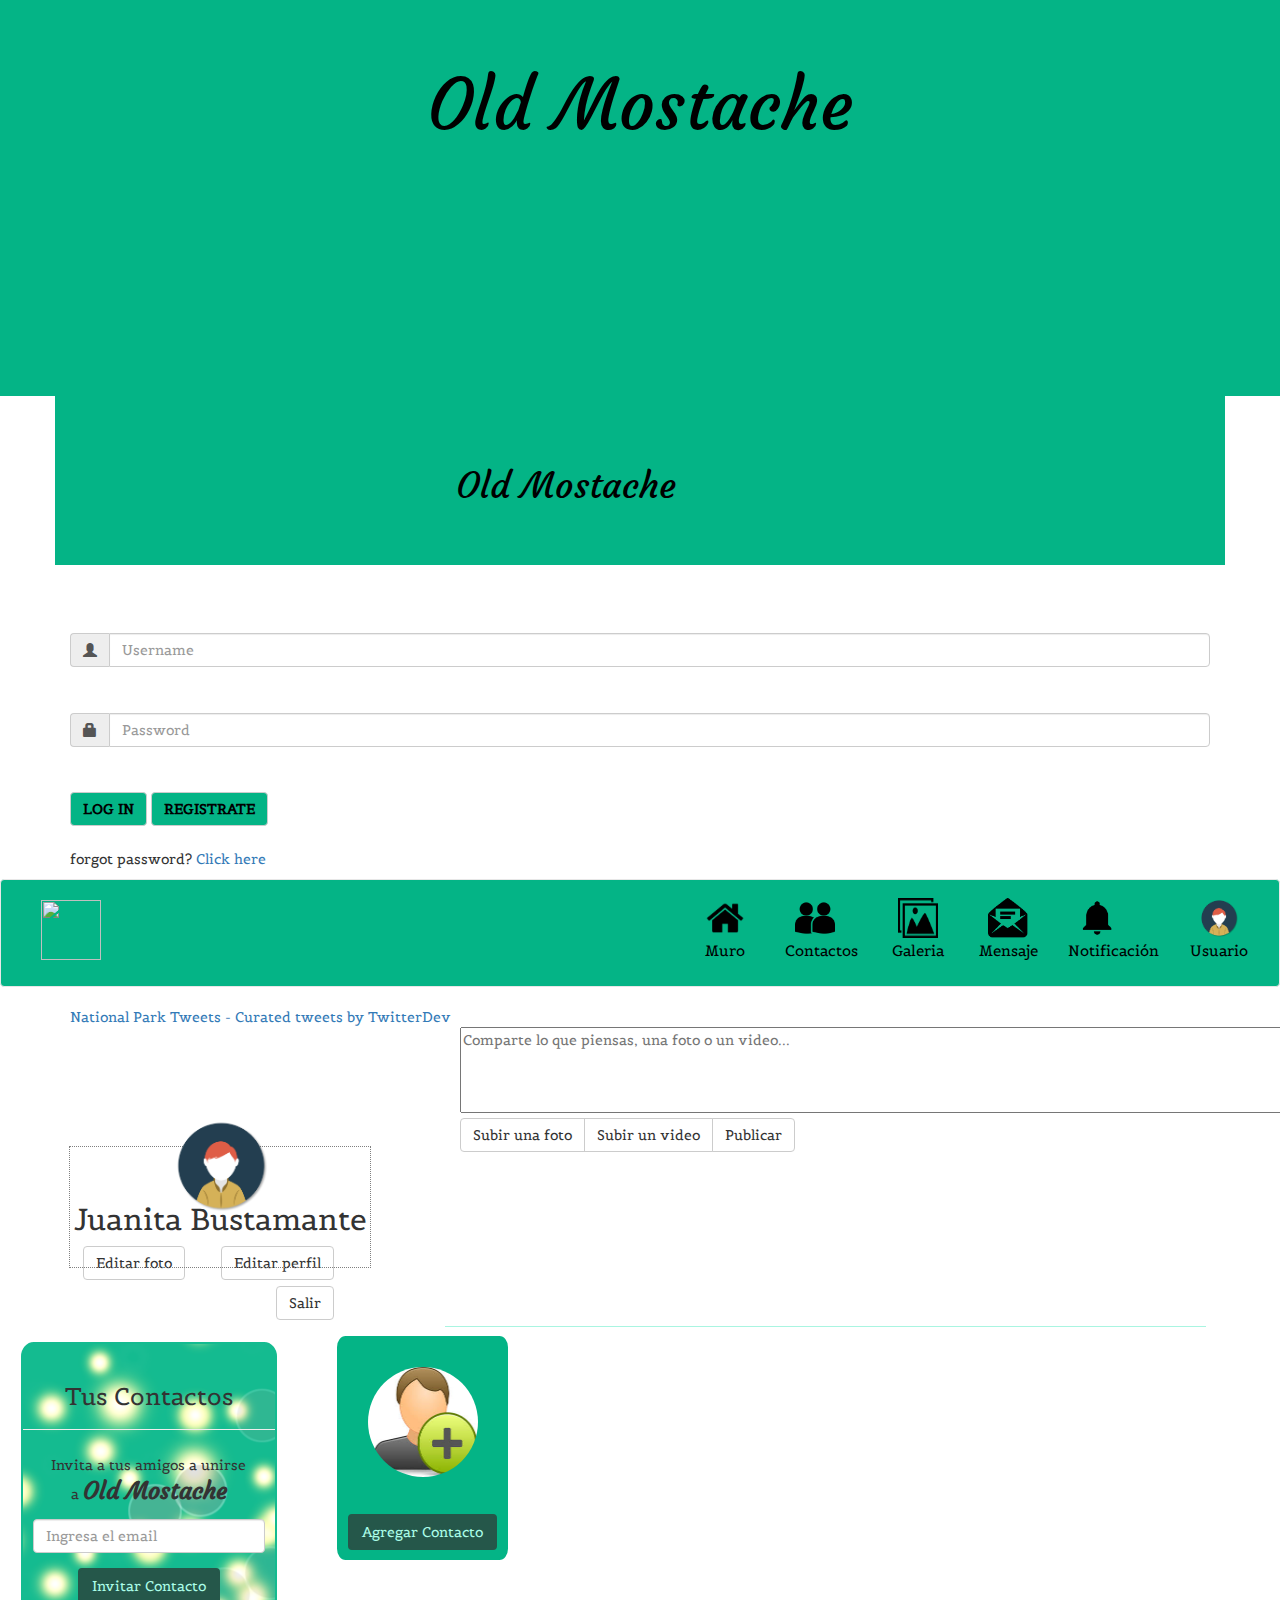
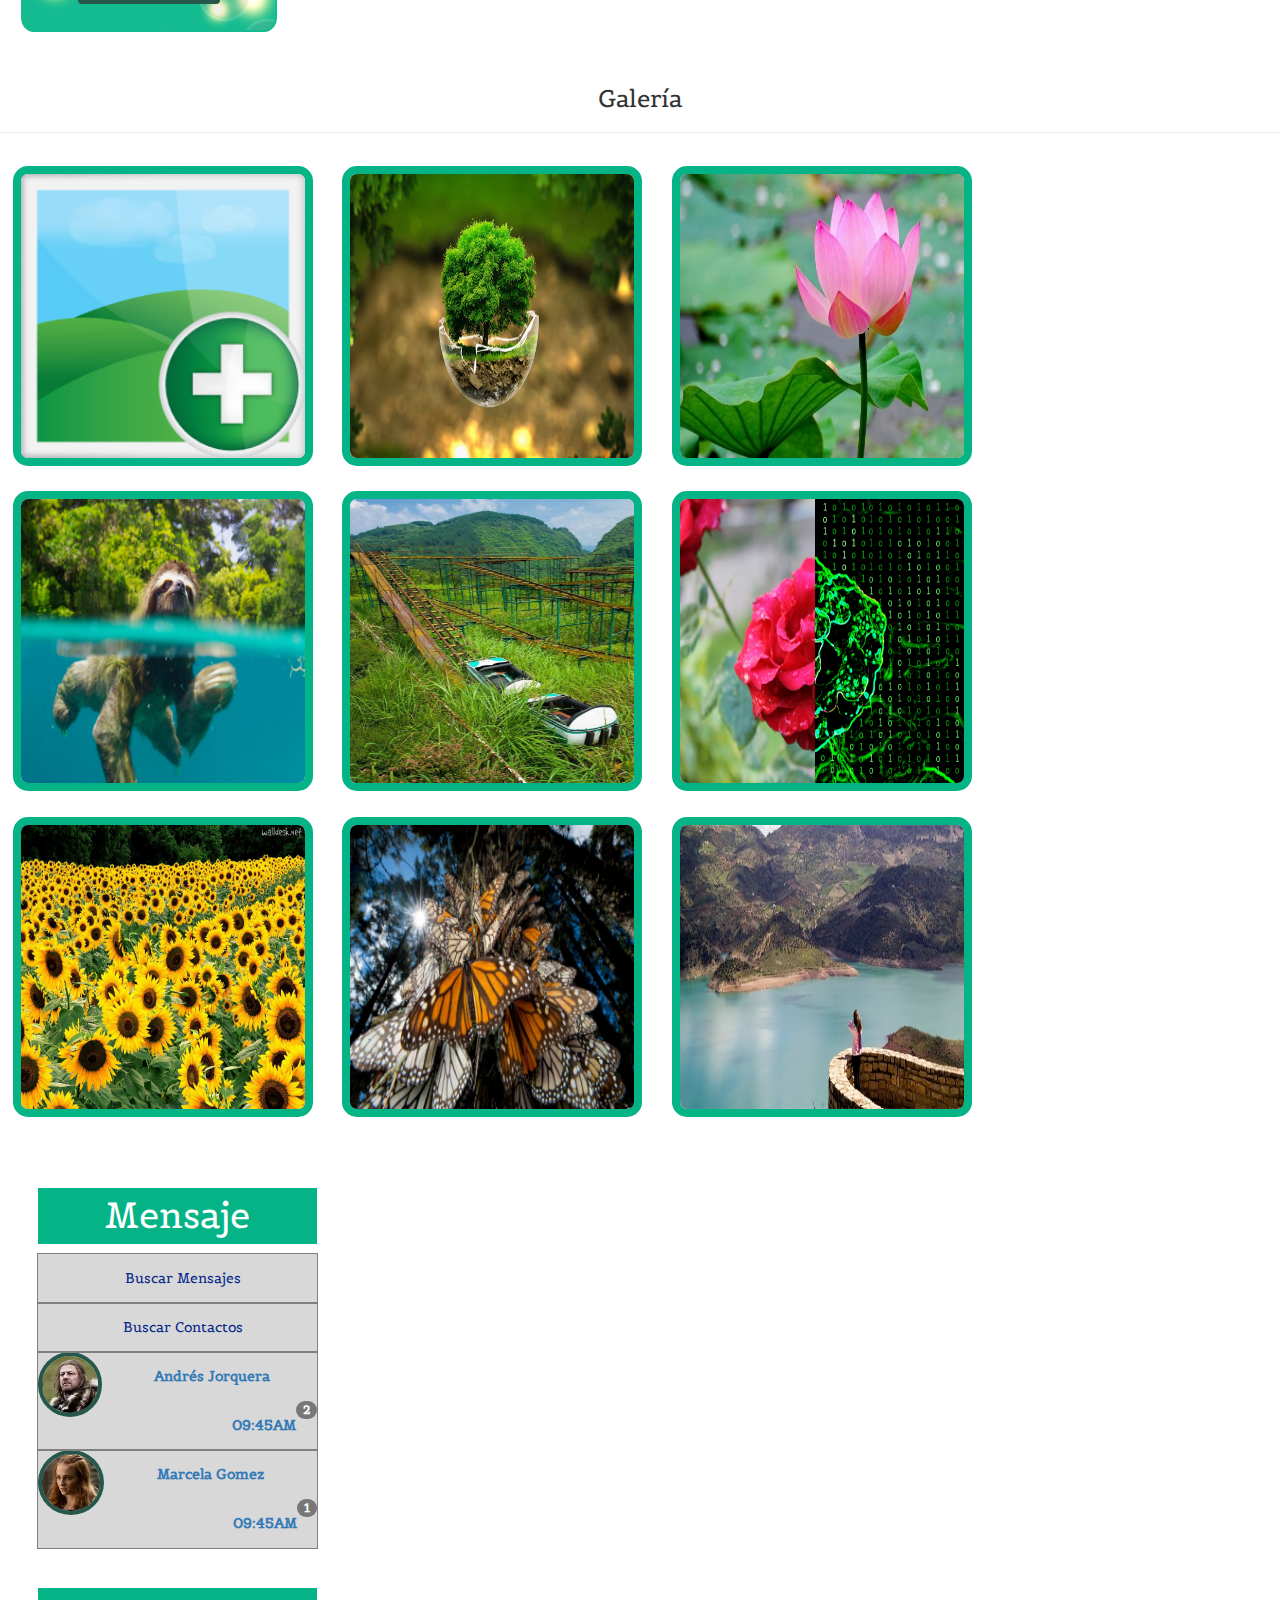
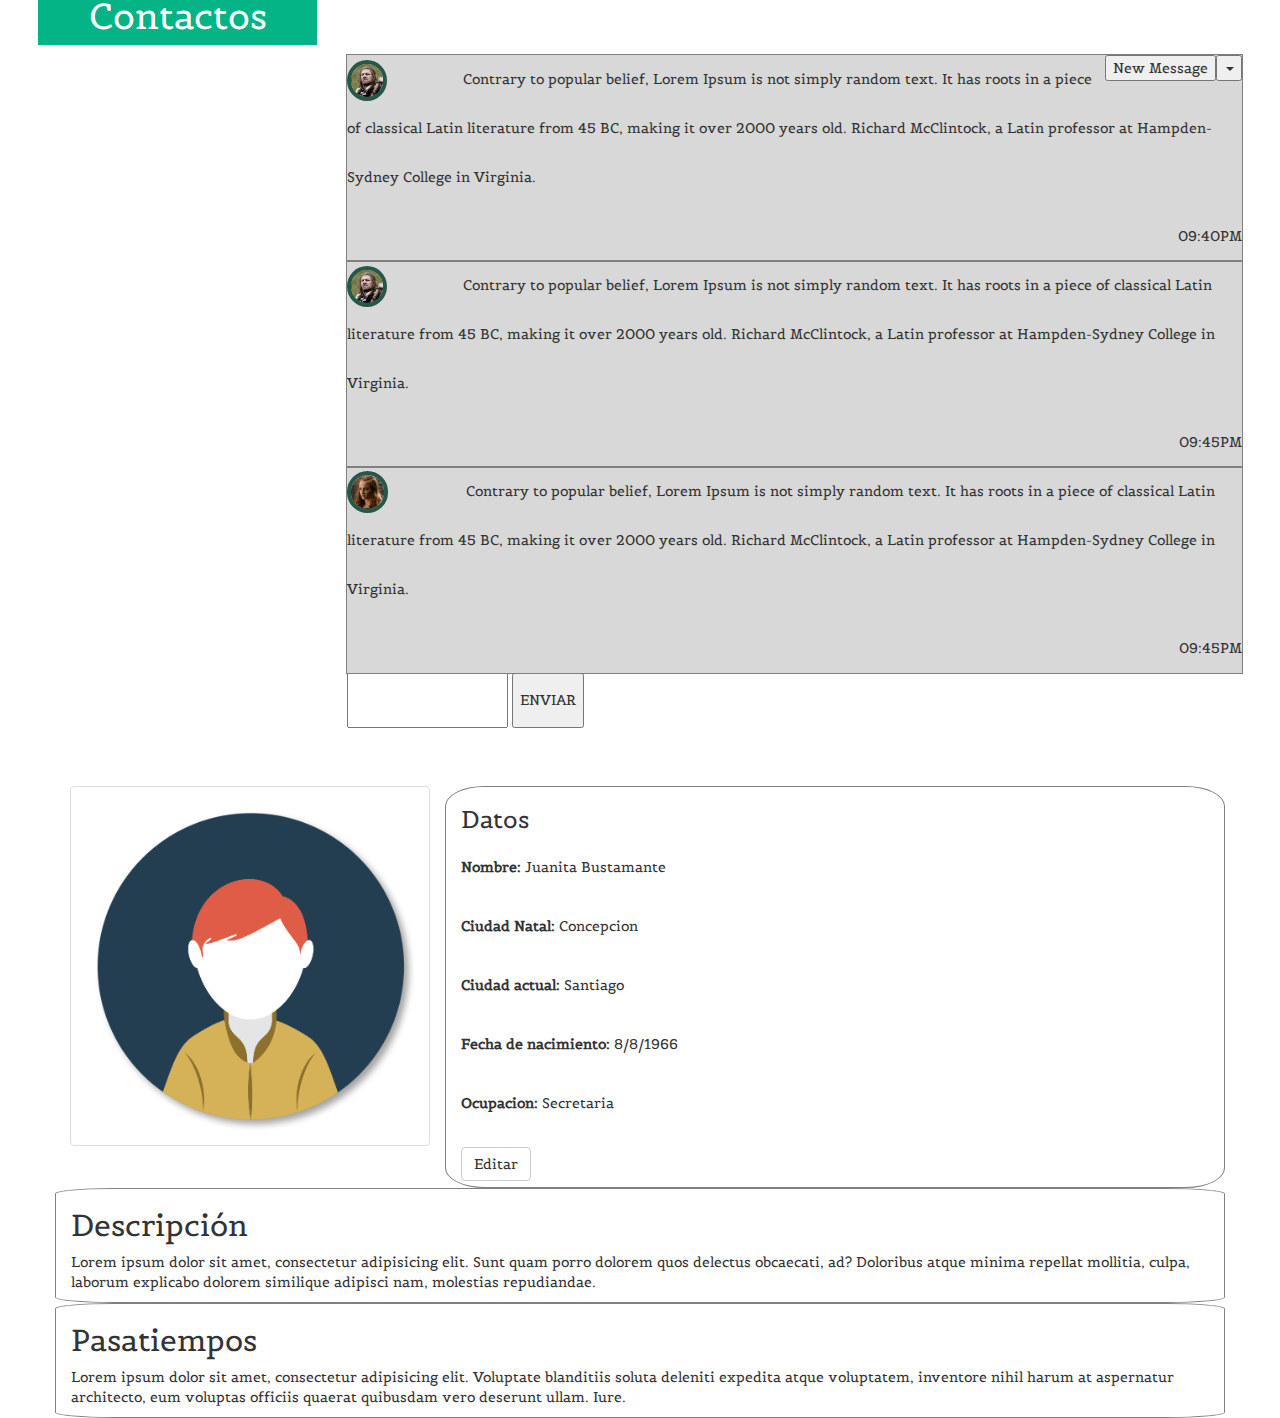
==== commit 537156d3: "mensajeria contactos y notificaciones" ====
--- a/index.html
+++ b/index.html
@@ -1,501 +1,586 @@
-      <!DOCTYPE html>
-      <html lang="en">
-      <head>
-      	<meta charset="UTF-8">
-      	<meta name="viewport" content="width=device-width, user-scalable=no, initial-scale=1.0, maximum-scale=1.0, minimum-scale=1.0">
-      	<title>Old Mostache</title>
-        <link rel="icon" type="image/x-icon" href="assets/images/icono.png">
-      	<link rel="stylesheet" href="https://maxcdn.bootstrapcdn.com/bootstrap/3.3.7/css/bootstrap.min.css" integrity="sha384-BVYiiSIFeK1dGmJRAkycuHAHRg32OmUcww7on3RYdg4Va+PmSTsz/K68vbdEjh4u" crossorigin="anonymous">
-        <link href="https://fonts.googleapis.com/css?family=Belgrano" rel="stylesheet">
-        <link href="https://fonts.googleapis.com/css?family=Courgette" rel="stylesheet"> 
-        <link rel="stylesheet" type="text/css" href="assets/css/main.css">
-      </head>
-      <body>
-        <section class="charge">
-          <div class="container">
-          <div class="row">
-            <div class="col-lg-12 col-md-12">
-              <h1 class="text-center title-charge">Old Mostache</h1>
-              <img src="assets/images/349376.png" alt="" class="img-responsive center-block">
-              <img src="assets/images/loader.gif" alt="" class="img-responsive center-block loader">
-            </div>
-          </div>
-          </div>
-        </section>
-        <!--iniciar sesion -->
-        <section class="login">
-          <div class="container">
-            <div class="row border-login">
-              <div class="col-lg-2">
-                <img src="assets/images/349376.png" alt="" class="img-responsive mostache-sr">
-              </div>
-              <div class="col-lg-10">
-                <h1 class="title-login">Old Mostache</h1>
-              </div>
-            </div>
-            <div class="row">
-              <div class="col-lg-12">
-                <div class="input-group">
-                  <span class="input-group-addon" id="sizing-addon2"><span class="glyphicon glyphicon glyphicon-user" aria-hidden="true"></span></span>
-                  <input type="text" class="form-control username" placeholder="Username" aria-describedby="sizing-addon2">
+<!DOCTYPE html>
+<html lang="en">
+<head>
+  <meta charset="UTF-8">
+  <meta name="viewport" content="width=device-width, user-scalable=no, initial-scale=1.0, maximum-scale=1.0, minimum-scale=1.0">
+  <title>Old Mostache</title>
+  <link rel="icon" type="image/x-icon" href="assets/images/icono.png">
+  <link rel="stylesheet" href="https://maxcdn.bootstrapcdn.com/bootstrap/3.3.7/css/bootstrap.min.css" integrity="sha384-BVYiiSIFeK1dGmJRAkycuHAHRg32OmUcww7on3RYdg4Va+PmSTsz/K68vbdEjh4u" crossorigin="anonymous">
+  <link href="https://fonts.googleapis.com/css?family=Belgrano|Courgette" rel="stylesheet">
+  <link rel="stylesheet" type="text/css" href="assets/css/main.css">
+</head>
+<body>
+  <section class="charge">
+    <div class="container">
+      <div class="row">
+        <div class="col-lg-12 col-md-12">
+          <h1 class="text-center title-charge">Old Mostache</h1>
+          <img src="assets/images/349376.png" alt="" class="img-responsive center-block">
+          <img src="assets/images/loader.gif" alt="" class="img-responsive center-block loader">
+        </div>
+      </div>
+    </div>
+  </section>
+  <!--iniciar sesion -->
+  <section class="login">
+    <div class="container">
+      <div class="row border-login">
+        <div class="col-lg-2">
+          <img src="assets/images/349376.png" alt="" class="img-responsive mostache-sr">
+        </div>
+        <div class="col-lg-10">
+          <h1 class="title-login">Old Mostache</h1>
+        </div>
+      </div>
+      <div class="row">
+        <div class="col-lg-12">
+          <div class="input-group">
+            <span class="input-group-addon" id="sizing-addon2"><span class="glyphicon glyphicon glyphicon-user" aria-hidden="true"></span></span>
+            <input type="text" class="form-control username" placeholder="Username" aria-describedby="sizing-addon2">
+          </div>
+        </div>
+      </div>
+      <div class="row">
+        <div class="col-lg-12">
+          <div class="input-group">
+            <span class="input-group-addon" id="sizing-addon2"><span class="glyphicon glyphicon glyphicon-lock" aria-hidden="true"></span></span>
+            <input type="text" class="form-control pass" placeholder="Password" aria-describedby="sizing-addon2">
+          </div>
+        </div>
+      </div>
+      <div class="row">
+        <div class="col-lg-12">
+          <button class="btn btn-default btn-log" type="submit">LOG IN</button>
+          <button class="btn btn-default btn1" href="#register" data-toggle="modal">REGISTRATE</button>
+          <p>forgot password? <a href="#" class="click">Click here</a></p>
+        </div>
+      </div>
+    </div>
+  </section>
+
+  <!--modal registrate-->
+  <div class="modal fade" id="register">
+    <div class="modal-dialog">
+      <div class="modal-content back-gray">
+        <div class="modal-header">
+          <button type="button" class="close" data-dismiss="modal" aria-hidden="true">&times;</button>
+          <p class="create">CREA UNA CUENTA NUEVA</p>
+        </div>
+        <div class="modal-body modal-body-register">
+          <form>
+            <div class="form-group">
+              <div class="row">
+                <div class="col-lg-6">
+                  <input class="form-control" id="email" placeholder="Nombre">
+                </div>
+                <div class="col-lg-6">
+                  <input class="form-control" id="email" placeholder="Apellido">
                 </div>
               </div>
             </div>
-            <div class="row">
-              <div class="col-lg-12">
-                <div class="input-group">
-                  <span class="input-group-addon" id="sizing-addon2"><span class="glyphicon glyphicon glyphicon-lock" aria-hidden="true"></span></span>
-                  <input type="text" class="form-control pass" placeholder="Password" aria-describedby="sizing-addon2">
-                </div>
+            <div class="form-group">
+              <input class="form-control" id="pwd" placeholder="Correo electrónico ejemplo@correo.mx">
+            </div>
+            <div class="form-group">
+              <input class="form-control" id="pwd" placeholder="Teléfono">
+            </div>
+            <div class="form-group">
+              <input class="form-control" id="pwd" placeholder="Contraseña">
+            </div>
+            <div class="form-group">
+              <input class="form-control" id="pwd" placeholder="Ciudad">
+            </div>
+            <div class="form-group">
+              <input class="form-control" id="pwd" placeholder="(Opcional) Código de invitación">
+            </div>
+            <button type="submit" class="btn btn-default btn-register-modal2">Como te enteraste de nosotros <span class="glyphicon glyphicon-menu-down"></span></button>
+            <button type="submit" class="btn btn-info btn-register3">ENVIAR</button>
+          </form>
+        </div><!--modal-body-->
+      </div><!--modal-content-->
+    </div><!--modal-dialog-->
+  </div><!--modal fade-->
+  <!-- Barra fija -->
+  <nav class="navbar navbar-default navHeader bar">
+    <div class="container-fluid">
+      <div class="navbar-header">
+        <button type="button" class="navbar-toggle collapsed" data-toggle="collapse" data-target="#bs-example-navbar-collapse-1" aria-expanded="false">
+        <span class="sr-only">Toggle navigation</span>
+        <span class="icon-bar"></span>
+        <span class="icon-bar"></span>
+        <span class="icon-bar"></span>
+        </button>
+        <a class="navbar-brand" href="#" id="logo" value="refrescar"><img class="imgBar1" src="assets/images/349376.png"></a>
+      </div><!--navbar-header-->
+      <div class="collapse navbar-collapse" id="bs-example-navbar-collapse-1">
+        <ul class="nav navbar-nav navbar-right">
+          <li class="wall">
+            <a href="#">
+              <span><img class="imgBar" src="assets/images/inicio.png"></span>
+              <p class="textBar text-center">Muro</p>
+            </a>
+          </li>
+          <li class="contact">
+            <a href="#">
+              <span><img class="imgBar" src="assets/images/contacto.png"></span>
+              <p class="textBar text-center">Contactos</p>
+            </a>
+          </li>
+          <li class="gallery">
+            <a href="#">
+              <span><img class="imgBar" src="assets/images/galeria.png"></span>
+              <p class="textBar text-center">Galeria</p>
+            </a>
+          </li>
+          <li class="message">
+            <a href="#">
+              <span><img class="imgBar" src="assets/images/mensaje.png"></span>
+              <p class="textBar text-center">Mensaje</p>
+            </a>
+          </li>
+          <li >
+            <a href="#not" data-toggle="modal">
+              <span class="num-not"><img class="imgBar" src="assets/images/notificacion.png"></span>
+              <p class="textBar text-center">Notificación</p>
+            </a>
+          </li>
+          <li class="user">
+            <a href="#">
+              <span><img class="imgBar" src="assets/images/usuario.png"></span>
+              <p class="textBar text-center">Usuario</p>
+            </a>
+          </li>
+        </ul>
+      </div><!--navbar-collapse-->
+    </div><!--container-fluid-->
+  </nav>
+  <!--section inicio-->
+  <section  class="init">
+        <div class="container">
+          <div class="row">
+            <div class="col-lg-12">
+              <a class="twitter-timeline" href="https://twitter.com/TwitterDev/timelines/539487832448843776?ref_src=twsrc%5Etfw">National Park Tweets - Curated tweets by TwitterDev</a> <script async src="https://platform.twitter.com/widgets.js" charset="utf-8"></script>
+            </div>
+          </div>
+        </div>
+      </section>
+  <!-- muro -->
+  <section class="muro">
+    <div class="container">
+      <div class="row">
+        <div class="col-lg-4 col-md-4">
+          <div class="portada"></div>
+          <div class="photo">
+            <img src="assets/images/usuario.png" alt="" class="user-pick img-responsive">
+          </div>
+          <div class="info">
+            <h2 class="text-center" data-name= "juanita bustamante">Juanita Bustamante</h2>
+            <button type="button" class="btn btn-default profile edit-profile">Editar perfil</button>
+            <button type="button" class="btn btn-default profile edit-photo">Editar foto</button>
+            <button type="button" class="btn btn-default profile exit">Salir</button>
+          </div>
+        </div>
+        <div class="col-lg-6 col-md-6">
+          <textarea name="" id="mind" cols="120" rows="4" placeholder="Comparte lo que piensas, una foto o un video..."></textarea>
+          <div class="btn-group group share" role="group" aria-label="...">
+            <button type="button" class="btn btn-default" id="send-photo">Subir una foto</button>
+            <button type="button" class="btn btn-default" id="send-movie">Subir un video</button>
+            <button type="button" class="btn btn-default" id="publication">Publicar</button>
+          </div>
+        </div>
+      </div>
+      <div class="row">
+        <div class="col-lg-4 col-md-4">
+        <!-- info-->
+        </div>
+        <div class="col-lg-6 col-md-6 " id="publicaciones">
+        </div>
+      </div>
+    </div>
+  </section>
+  <!-- /.Section-contact -->
+  <section class="Section-contact" id="Section-contact">
+    <div class="row">
+      <div class="col-xs-12 col-sm-12 col-md-3 col-lg-3">
+        <div class="count-cont">
+          <span class="count text-center"> </span>
+          <div class="page-header">
+            <h3 class="text-center">Tus Contactos</h3>
+          </div>
+          <form class="form-horizontal form-invi">
+            <p class="text-center">Invita a tus amigos a unirse a <strong class="little-log">Old Mostache</strong></p>
+            <div class="form-group input-email">
+              <input type="email" class="form-control" id="inputEmail3" placeholder="Ingresa el email">
+            </div>
+            <div class="form-group">
+              <button type="submit" class="btn btn-default btn-invi center-block">Invitar Contacto</button>
+            </div>
+          </form>
+        </div><!-- /.count-cont -->
+      </div><!-- /.col -->
+      <div class="col-xs-12 col-sm-12 col-md-9 col-lg-9">
+        <span class="sect-contact">
+          <span>
+            <div class="cont">
+              <img class="newcont" src="assets/images/newcont.jpg">
+              <a href="#create" class="but-add btn btn-default" data-toggle="modal" >Agregar Contacto</a>
+            </div>
+          </span>
+        </span><!-- /.sect-contact-->
+      </div><!-- /.col -->
+    </div><!-- /.row -->
+    <!-- /.Modal create contact -->
+    <div class="modal fade" id="create" tabindex="-1" role="dialog">
+      <div class="modal-dialog" role="document">
+        <div class="modal-content">
+          <div class="modal-header">
+            <button type="button" class="close" data-dismiss="modal" aria-label="Close"><span aria-hidden="true">&times;</span></button>
+            <h4 class="modal-title" id="exampleModalLabel">Agregar Contacto</h4>
+          </div><!-- /.modal-header -->
+          <div class="modal-body">
+            <form>
+              <div class="form-group">
+                <input type="text" class="form-control input-name" id="recipient-name" placeholder="Ingresa Nombre">
+                <input type="text" class="form-control input-email" id="recipient-email" placeholder="Ingresa Email">
               </div>
-            </div>
-            <div class="row">
-              <div class="col-lg-12">
-                <button class="btn btn-default btn-log" type="submit">log in</button>
-                <button class="btn btn-default btn1" href="#register" data-toggle="modal">REGISTRATE</button>
-                <p>forgot password? <a href="#" class="click">Click here</a></p>
-              </div>
-            </div>          
-          </div>
-        </section>
-
-        <!--modal registrate-->
-        <div class="modal fade" id="register">
-          <div class="modal-dialog">
-            <div class="modal-content back-gray">
-              <div class="modal-header">
-                <button type="button" class="close" data-dismiss="modal" aria-hidden="true">&times;</button>
-                <p class="create">CREA UNA CUENTA NUEVA</p>
-              </div>
-              <div class="modal-body modal-body-register">
-               <form>
-                 <div class="form-group">
-                   <div class="row">
-                     <div class="col-lg-6">
-                       <input class="form-control" id="email" placeholder="Nombre">
-                     </div>
-                     <div class="col-lg-6">
-                       <input class="form-control" id="email" placeholder="Apellido">
-                     </div>
-                   </div>          
-                </div>
-                 <div class="form-group">
-                   <input class="form-control" id="pwd" placeholder="Correo electrónico ejemplo@correo.mx">
-                 </div>
-                 <div class="form-group">
-                   <input class="form-control" id="pwd" placeholder="Teléfono">
-                 </div>
-                 <div class="form-group">
-                   <input class="form-control" id="pwd" placeholder="Contraseña">
-                 </div>
-                 <div class="form-group">
-                   <input class="form-control" id="pwd" placeholder="Ciudad">
-                 </div>
-                 <div class="form-group">
-                   <input class="form-control" id="pwd" placeholder="(Opcional) Código de invitación">
-                 </div>
-                 <button type="submit" class="btn btn-default btn-register-modal2">Como te enteraste de nosotros <span class="glyphicon glyphicon-menu-down"></span></button>
-                 <button type="submit" class="btn btn-info btn-register3">ENVIAR</button>
-               </form>
-               </div>      
-              </div>
-            </div>
-          </div>
-         </div>
-
-       <!-- Barra fija -->
-       <nav class="navbar navbar-default navHeader bar">
-        <div class="container-fluid">
-          <div class="navbar-header">
-            <button type="button" class="navbar-toggle collapsed" data-toggle="collapse" data-target="#bs-example-navbar-collapse-1" aria-expanded="false">
-              <span class="sr-only">Toggle navigation</span>
-              <span class="icon-bar"></span>
-              <span class="icon-bar"></span>
-              <span class="icon-bar"></span>
-            </button>
-            <a class="navbar-brand" href="#"><img class="imgBar1 logo" src="assets/images/349376.png"></a>
-          </div>
-          <div class="collapse navbar-collapse" id="bs-example-navbar-collapse-1">
-            <ul class="nav navbar-nav navbar-right">
-              <li class="wall">
-                <a href="#">
-                  <span><img class="imgBar" src="assets/images/inicio.png"></span>
-                  <p class="textBar text-center">Muro</p>
+            </form>
+          </div><!-- /.modal-body -->
+          <div class="modal-footer">
+            <button type="button" class="btn btn-primary btn-add" data-dismiss="modal">Agregar</button>
+          </div>
+        </div><!-- /.modal-content -->
+      </div><!-- /.modal-dialog -->
+    </div><!-- /.modal -->
+    <!-- /.Modal info contacto -->
+
+    <div class="modal fade" id="info-contac" tabindex="-1" role="dialog">
+      <div class="modal-dialog" role="document">
+        <div class="modal-content profile-cont">
+          <div class="modal-header">
+            <button type="button" class="close" data-dismiss="modal" aria-hidden="true"></button>
+            <h2 class="modal-title text-center" id="myModalLabel">Perfil</h2>
+          </div>
+          <div class="modal-body">
+            <center>
+              <img src="assets/images/CONT1.png" name="aboutme" width="140" height="140" border="0" class="img-circle"></a>
+              <h3 class="media-heading">Andres Jorquera <small>CHILE</small></h3>
+            </center>
+            <hr>
+            <center>
+              <p class="text-left"><strong>Intereses </strong><br>
+              Lorem ipsum dolor sit amet, consectetur adipiscing elit. Ut sem dui, tempor sit amet commodo a, vulputate vel tellus.</p>
+              <br>
+            </center>
+          </div>
+          <div class="modal-footer">
+            <center>
+              <button type="button" class="btn btn-default" data-dismiss="modal">Ver mas</button>
+            </center>
+          </div>
+        </div><!-- /.modal-content -->
+      </div><!-- /.modal-dialog -->
+    </div><!-- /.modal -->
+  </section><!-- /.Section-contact -->
+
+  <!-- /.section-images -->
+  <section class="section-images" id="section-images">
+    <div class="row">
+      <div class="col-xs-12 col-md-12">
+        <div class="page-header">
+          <h3 class="text-center">Galería</h3>
+        </div>
+      </div><!-- /.col -->
+    </div><!-- /.row -->
+    <div class="row">
+      <div class="col-xs-12 col-md-12">
+        <a href="#add-ima" data-toggle="modal"><img class="ima" src="assets/images/newima.png"></a>
+        <a href="#delet-ima" data-toggle="modal" class="new-ima" >
+        </a>
+        <a href="#delet-ima" data-toggle="modal"><img class="ima" src="assets/images/IMA1.jpg"></a>
+        <a href="#delet-ima" data-toggle="modal"><img class="ima" src="assets/images/IMA2.jpg"></a>
+        <a href="#delet-ima" data-toggle="modal"><img class="ima" src="assets/images/IMA3.png"></a>
+        <a href="#delet-ima" data-toggle="modal"><img class="ima" src="assets/images/IMA4.jpg"></a>
+        <a href="#delet-ima" data-toggle="modal"><img class="ima" src="assets/images/IMA5.jpg"></a>
+        <a href="#delet-ima" data-toggle="modal"><img class="ima" src="assets/images/IMA6.jpg"></a>
+        <a href="#delet-ima" data-toggle="modal"><img class="ima" src="assets/images/IMA7.png"></a>
+        <a href="#delet-ima" data-toggle="modal"><img class="ima" src="assets/images/IMA8.jpg"></a>
+      </div>
+    </div>
+    <!-- /.Modal add imagen -->
+    <div class="modal fade" id="add-ima" tabindex="-1" role="dialog">
+      <div class="modal-dialog" role="document">
+        <div class="modal-content">
+          <div class="modal-header">
+            <button type="button" class="close" data-dismiss="modal" aria-label="Close"><span aria-hidden="true">&times;</span></button>
+            <h4 class="modal-title" id="exampleModalLabel">Agregar Contacto</h4>
+          </div><!-- /.modal-header -->
+          <div class="modal-body">
+            <div class="input-group">
+              <span class="input-group-addon" id="url">URL</span>
+              <input id="urlInput" type="text" class="form-control input-ima" placeholder="Pon la imagen a pinear" aria-describedby="url">
+            </div>
+          </div><!-- /.modal-body -->
+          <div class="modal-footer">
+            <button type="button" class="btn btn-primary btn-addima">Agregar</button>
+          </div>
+        </div><!-- /.modal-content -->
+      </div><!-- /.modal-dialog -->
+    </div><!-- /.modal -->
+    <!-- /.Modal eliminar imagen -->
+    <div class="modal fade" id="delet-ima" tabindex="-1" role="dialog">
+      <div class="modal-dialog" role="document">
+        <div class="modal-content">
+          <div class="modal-header">
+            <button type="button" class="close" data-dismiss="modal" aria-label="Close"><span aria-hidden="true">&times;</span></button>
+            <h4 class="modal-title" id="exampleModalLabel">Eliminar Imagen</h4>
+          </div><!-- /.modal-header -->
+          <div class="modal-footer">
+            <button type="button" class="btn btn-primary btn-delet">Eliminar</button>
+          </div><!-- /.modal-footer -->
+        </div><!-- /.modal-content -->
+      </div><!-- /.modal-dialog -->
+    </div><!-- /.modal -->
+  </section>
+
+  <!-- Mensaje -->
+  <section class="section-message">
+    <aside id="Vertical-bar">
+      <div class="row">
+        <div class="col-xs-12 col-md-3">
+          <h1>Mensaje</h1>
+          <ul>
+            <li><a class="sub-menu" href="#"> <i class="fa fa-search" aria-hidden="true"></i> Buscar Mensajes </a></li>
+            <li><a class="sub-menu" href="#"><i class="fa fa-search" aria-hidden="true"></i>Buscar Contactos </a></li>
+          </ul>
+
+          <div class="member_list"><!--  chat contacto -->
+            <ul class="list-unstyled">
+              <li class="left clearfix">
+                <a href="#modal">
+                  <span class="chat-img pull-left">
+                    <img src="assets/images/CONT1.png" alt="User Avatar" width="55%" class="img-circle">
+                  </span>
+                  <div class="chat-body clearfix">
+                    <div class="header_sec">
+                      <strong class="primary-font">Andrés Jorquera</strong>
+                      <strong class="pull-right">09:45AM<span class="badge pull-right">2</span></strong>
+                    </div>
+                  </div>
                 </a>
               </li>
-              <li class="contact">
+
+              <li class="left clearfix">
                 <a href="#">
-                  <span><img class="imgBar" src="assets/images/contacto.png"></span>
-                  <p class="textBar text-center">Contactos</p>
-                </a>
-              </li>
-              <li class="gallery">
-                <a href="#">
-                  <span><img class="imgBar" src="assets/images/galeria.png"></span>
-                  <p class="textBar text-center">Galeria</p>
-                </a>
-              </li>
-              <li class="message">
-                <a href="#">
-                  <span><img class="imgBar" src="assets/images/mensaje.png"></span>
-                  <p class="textBar text-center">Mensaje</p>
-                </a>
-              </li>
-              <li >
-                <a href="#">
-                  <span><img class="imgBar" src="assets/images/notificacion.png"></span>
-                  <p class="textBar text-center">Notificación</p>
-                </a>
-              </li>
-              <li class="user">
-                <a href="#">
-                  <span><img class="imgBar" src="assets/images/usuario.png"></span>
-                  <p class="textBar text-center">Usuario</p>
+                  <span class="chat-img pull-left">
+                    <img src="assets/images/CONT2.png" alt="User Avatar" width="55%" class="img-circle">
+                  </span>
+                  <div class="chat-body clearfix">
+                    <div class="header_sec">
+                      <strong class="primary-font">Marcela Gomez</strong>
+                      <strong class="pull-right ">09:45AM <span class="badge pull-right">1</span> </strong>
+                    </div>
+                  </div>
                 </a>
               </li>
             </ul>
           </div>
-        </div>
-      </nav>
-      
-      <section  class="inicio">
-        <div class="container">
-          <div class="row">
-            <div class="col-lg-12">
-              <a class="twitter-timeline" href="https://twitter.com/TwitterDev/timelines/539487832448843776?ref_src=twsrc%5Etfw">National Park Tweets - Curated tweets by TwitterDev</a> <script async src="https://platform.twitter.com/widgets.js" charset="utf-8"></script> 
-            </div>
-          </div>
-        </div>                
+
+          <!-- Contactos -->
+          <br>
+          <h1>Contactos</h1>
+          <ul class="collection"></ul>
+        </div>
+      </div>
+      <!-- ventanas de chats -->
+      <div class="row">
+        <div class="col-xs-12 col-md-9 pull-right">
+          <div class="new_message_head pull-right">
+            <div class="pull-left"><button><i class="fa fa-plus-square-o" aria-hidden="true"></i> New Message</button></div><div class="pull-right"><div class="dropdown">
+              <button class="dropdown-toggle" type="button" id="dropdownMenu1" data-toggle="dropdown" aria-haspopup="true" aria-expanded="false">
+                <i class="fa fa-cogs" aria-hidden="true"></i>
+                <span class="caret"></span>
+              </button>
+              <ul class="dropdown-menu dropdown-menu-right" aria-labelledby="dropdownMenu1">
+                <li><a href="#">Eliminar Conversación</a></li>
+              </ul>
+            </div></div>
+          </div><!--new_message_head-->
+          <!-- chat -->
+          <div class="chat_area"><!-- 1er contacto 2 mensajes-->
+            <ul class="list-unstyled">
+              <li class="left clearfix">
+                <span class="chat-img1 pull-left">
+                  <img src="assets/images/CONT1.png" width="35%;" alt="User Avatar" class="img-circle">
+                </span>
+                <div class="chat-body1 clearfix">
+                  <p>Contrary to popular belief, Lorem Ipsum is not simply random text. It has roots in a piece of classical Latin literature from 45 BC, making it over 2000 years old. Richard McClintock, a Latin professor at Hampden-Sydney College in Virginia.</p>
+                  <div class="chat_time pull-right">09:40PM</div>
+                </div>
+              </li>
+
+              <div class="chat_area">
+                <ul class="list-unstyled">
+                  <li class="left clearfix">
+                    <span class="chat-img1 pull-left">
+                      <img src="assets/images/CONT1.png" width="35%" alt="User Avatar" class="img-circle">
+                    </span>
+                    <div class="chat-body1 clearfix">
+                      <p>Contrary to popular belief, Lorem Ipsum is not simply random text. It has roots in a piece of classical Latin literature from 45 BC, making it over 2000 years old. Richard McClintock, a Latin professor at Hampden-Sydney College in Virginia.</p>
+                      <div class="chat_time pull-right">09:45PM</div>
+                    </div>
+                  </li>
+
+                  <li class="left clearfix"><!-- 2 contacto 1 mensaje -->
+                    <span class="chat-img1 pull-left">
+                      <img src="assets/images/CONT2.png" width="35%" alt="User Avatar" class="img-circle">
+                    </span>
+                    <div class="chat-body1 clearfix">
+                      <p>Contrary to popular belief, Lorem Ipsum is not simply random text. It has roots in a piece of classical Latin literature from 45 BC, making it over 2000 years old. Richard McClintock, a Latin professor at Hampden-Sydney College in Virginia.</p>
+                      <div class="chat_time pull-right">09:45PM</div>
+                    </div>
+                  </li>
+                </ul>
+              </div><!--chat_area-->
+
+              <!-- escribo mensajes -->
+              <div class=""></div>
+              <div id="chat"></div> <!-- Recibe el mensaje -->
+              <form id="message-box"><!-- Escribo el mensaje -->
+                <input type="text" id="chat-message" value="">
+                <input type="submit" value="ENVIAR">
+              </form>
+            </div>
+          </div>
+        </aside>
       </section>
 
-      <!-- muro -->
-      <section id="muro" class="muro">
-        <div class="container">
-          <div class="row">
-           <div class="col-lg-4 col-md-4">
-             <div class="portada"></div>
-             <div class="photo">
-               <img src="assets/images/usuario.png" alt="" class="user-pick img-responsive">
-             </div>
-             <div class="info">
-              <h2 class="text-center" data-name= "juanita bustamante">Juanita Bustamante</h2>
-              <button type="button" class="btn btn-default profile edit-profile">Editar perfil</button>
-              <button type="button" class="btn btn-default profile edit-photo">Editar foto</button>
-              <button type="button" class="btn btn-default profile exit">Salir</button>
-            </div>
-          </div>
-          <div class="col-lg-6 col-md-6">
-            <textarea name="" id="mind" cols="120" rows="4" placeholder="Comparte lo que piensas, una foto o un video..."></textarea>
-            <div class="btn-group group share" role="group" aria-label="...">
-              <button type="button" class="btn btn-default" id="send-photo">Subir una foto</button>
-              <button type="button" class="btn btn-default" id="send-movie">Subir un video</button>
-              <button type="button" class="btn btn-default" id="publication">Publicar</button>
-            </div>
-          </div>
-        </div>
-        <div class="row">
-          <div class="col-lg-4 col-md-4">
-            <!-- info-->
-          </div>
-          <div class="col-lg-6 col-md-6 " id="publicaciones"></div>
-        </div>
-      </div>
-      </section>
-      <!-- /.Section-contact -->
-              <section class="Section-contact" id="Section-contact">
-                <div class="row">
-                  <div class="col-xs-12 col-sm-12 col-md-3 col-lg-3">
-                    <div class="count-cont">
-                      <span class="count text-center"> </span>
-                      <div class="page-header">
-                        <h3 class="text-center">Tus Contactos</h3>
-                      </div>
-                      <form class="form-horizontal form-invi">
-                        <div class="form-group input-email">
-                          <input type="email" class="form-control" id="inputEmail3" placeholder="Ingresa el email">
-                        </div>
-                        <div class="form-group">
-                          <button type="submit" class="btn btn-default btn-invi center-block">Invitar Contacto</button>
-                        </div>
-                      </form>
-                    </div><!-- /.count-cont -->
-                  </div><!-- /.col -->
-                  <div class="col-xs-12 col-sm-12 col-md-9 col-lg-9">
-                   <span class="sect-contact">
-                     <span>
-                      <div class="cont">
-                        <img class="newcont" src="assets/images/newcont.jpg">
-                        <a href="#create" class="but-add btn btn-default" data-toggle="modal" >Agregar Contacto</a>
-                      </div>
-                    </span>
-                  </span><!-- /.sect-contact-->
-                </div><!-- /.col -->
-              </div><!-- /.row -->
-              <!-- /.Modal create contact -->
-              <div class="modal fade" id="create" tabindex="-1" role="dialog">
-                <div class="modal-dialog" role="document">
-                  <div class="modal-content">
-                    <div class="modal-header">
-                      <button type="button" class="close" data-dismiss="modal" aria-label="Close"><span aria-hidden="true">&times;</span></button>
-                      <h4 class="modal-title" id="exampleModalLabel">Agregar Contacto</h4>
-                    </div><!-- /.modal-header -->
-                    <div class="modal-body">
-                      <form>
-                        <div class="form-group">
-                          <input type="text" class="form-control input-name" id="recipient-name" placeholder="Ingresa Nombre">
-                          <input type="text" class="form-control input-email" id="recipient-email" placeholder="Ingresa Email">
-                        </div>
-                      </form>
-                    </div><!-- /.modal-body -->
-                    <div class="modal-footer">
-                      <button type="button" class="btn btn-primary btn-add" data-dismiss="modal">Agregar</button>
-                    </div>
-                  </div><!-- /.modal-content -->
-                </div><!-- /.modal-dialog -->
-              </div><!-- /.modal -->
-            </section><!-- /.Section-contact -->
-
-            <!-- /.section-images -->
-            <section class="section-images" id="section-images">
+    <!-- notificacion -->
+    <div class="modal fade" id="not" tabindex="-1" role="dialog">
+      <div class="modal-dialog" role="document">
+        <div class="modal-content">
+          <div class="modal-header">
+            <button type="button" class="close" data-dismiss="modal" aria-label="Close"><span aria-hidden="true">&times;</span></button>
+            <h4 class="modal-title">Notificaciones</h4>
+          </div>
+          <div class="modal-body">
+            <ul>
+              <li>
+                <img src="assets/images/CONT1.png" width="15%;" alt="" class="circle">
+                <span class="title">A <a href="#"> <strong>Andrés Jorquera</strong> </a>comentó tu Foto.</span>
+              </li>
+              <li>
+                <img src="assets/images/CONT2.png" width="15%;" alt="" class="circle">
+                <span class="title">A <a href="#"> <strong>Marcela Gómez</strong> </a>Le gusta tu comentario.</span>
+              </li>
+              <li>
+                <img src="assets/images/Cont3.png" width="15%;" alt="" class="circle">
+                <span class="title">A <a href="#"> <strong>Antonio López</strong> </a>Respondió tu comentario.</span>
+              </li>
+            </ul>
+          </div>
+          <div class="modal-footer">
+            <button type="button" class="btn btn-default" data-dismiss="modal">Close</button>
+          </div>
+        </div><!-- /.modal-content -->
+      </div><!-- /.modal-dialog -->
+    </div><!-- /.modal -->
+  </section>
+  <!--Perfil de usuario-->
+  <section class="section-user">
+    <div class="container">
+      <div class="row">
+        <div class="col-lg-12">
+          <h2></h2>
+        </div>
+      </div>
+      <div class="row ">
+        <div class="col-lg-4">
+          <a href="#" class="thumbnail">
+            <img src="assets/images/usuario.png" alt="">
+          </a>
+        </div>
+        <div class="col-lg-8 dates">
+          <ul>
+            <li>
+              <h3>Datos</h3>
+            </li>
+            <li>
+              <p><strong>Nombre:</strong> Juanita Bustamante</p>
+            </li>
+            <li>
+              <p><strong>Ciudad Natal:</strong> Concepcion</p>
+            </li>
+            <li>
+              <p><strong>Ciudad actual:</strong> Santiago</p>
+            </li>
+            <li>
+              <p><strong>Fecha de nacimiento:</strong> 8/8/1966</p>
+            </li>
+            <li>
+              <p><strong>Ocupacion:</strong> Secretaria</p>
+            </li>
+            <li>
+              <button class="btn btn-default" href="#edit-date" data-toggle="modal" >Editar</button>
+            </li>
+          </ul>
+        </div>
+      </div>
+      <div class="row description">
+        <div class="col-lg-12">
+          <h2>Descripción</h2>
+          <p>Lorem ipsum dolor sit amet, consectetur adipisicing elit. Sunt quam porro dolorem quos delectus obcaecati, ad? Doloribus atque minima repellat mollitia, culpa, laborum explicabo dolorem similique adipisci nam, molestias repudiandae.</p>
+        </div>
+      </div>
+      <div class="row hobbie">
+        <div class="col-lg-12">
+          <h2>Pasatiempos</h2>
+          <p>Lorem ipsum dolor sit amet, consectetur adipisicing elit. Voluptate blanditiis soluta deleniti expedita atque voluptatem, inventore nihil harum at aspernatur architecto, eum voluptas officiis quaerat quibusdam vero deserunt ullam. Iure.</p>
+        </div>
+      </div>
+    </div>
+  </section>
+    <div class="modal fade" id="edit-date">
+      <div class="modal-dialog">
+        <div class="modal-content back-gray">
+          <div class="modal-header">
+            <button type="button" class="close" data-dismiss="modal" aria-hidden="true">&times;</button>
+          </div>
+          <div class="modal-body modal-body-register">
+          <form>
+            <div class="form-group">
               <div class="row">
-                <div class="col-xs-12 col-md-12">
-                  <div class="page-header">
-                    <h3 class="text-center">Galería</h3>
-                  </div>
-                </div><!-- /.col -->
-              </div><!-- /.row -->
-              <div class="row">
-                <div class="col-xs-12 col-md-12">
-                  <a href="#add-ima" data-toggle="modal"><img class="ima" src="assets/images/newima.png"></a>
-                  <a href="#delet-ima" data-toggle="modal" class="new-ima" >  
-                  </a>
-                  <a href="#delet-ima" data-toggle="modal"><img class="ima" src="assets/images/IMA1.jpg"></a>
-                  <a href="#delet-ima" data-toggle="modal"><img class="ima" src="assets/images/IMA2.jpg"></a>
-                  <a href="#delet-ima" data-toggle="modal"><img class="ima" src="assets/images/IMA3.png"></a>
-                  <a href="#delet-ima" data-toggle="modal"><img class="ima" src="assets/images/IMA4.jpg"></a>
-                  <a href="#delet-ima" data-toggle="modal"><img class="ima" src="assets/images/IMA5.jpg"></a>
-                  <a href="#delet-ima" data-toggle="modal"><img class="ima" src="assets/images/IMA6.jpg"></a>
-                  <a href="#delet-ima" data-toggle="modal"><img class="ima" src="assets/images/IMA7.png"></a>
-                  <a href="#delet-ima" data-toggle="modal"><img class="ima" src="assets/images/IMA8.jpg"></a>
+                <div class="col-lg-6">
+                  <input class="form-control" id="email" placeholder="Nombre">
+                </div>
+                <div class="col-lg-6">
+                  <input class="form-control" id="email" placeholder="ciudad natal">
                 </div>
               </div>
-              <!-- /.Modal add imagen -->
-              <div class="modal fade" id="add-ima" tabindex="-1" role="dialog">
-                <div class="modal-dialog" role="document">
-                  <div class="modal-content">
-                    <div class="modal-header">
-                      <button type="button" class="close" data-dismiss="modal" aria-label="Close"><span aria-hidden="true">&times;</span></button>
-                      <h4 class="modal-title" id="exampleModalLabel">Agregar Contacto</h4>
-                    </div><!-- /.modal-header -->
-                    <div class="modal-body">
-                      <div class="input-group">
-                        <span class="input-group-addon" id="url">URL</span>
-                        <input id="urlInput" type="text" class="form-control input-ima" placeholder="Pon la imagen a pinear" aria-describedby="url">
-                      </div>
-                    </div><!-- /.modal-body -->
-                    <div class="modal-footer">
-                      <button type="button" class="btn btn-primary btn-addima">Agregar</button>
-                    </div>
-                  </div><!-- /.modal-content -->
-                </div><!-- /.modal-dialog -->
-              </div><!-- /.modal -->
-              <!-- /.Modal eliminar imagen -->
-              <div class="modal fade" id="delet-ima" tabindex="-1" role="dialog">
-                <div class="modal-dialog" role="document">
-                  <div class="modal-content">
-                    <div class="modal-header">
-                      <button type="button" class="close" data-dismiss="modal" aria-label="Close"><span aria-hidden="true">&times;</span></button>
-                      <h4 class="modal-title" id="exampleModalLabel">Eliminar Imagen</h4>
-                    </div><!-- /.modal-header -->
-                    <div class="modal-footer">
-                      <button type="button" class="btn btn-primary btn-delet">Eliminar</button>
-                    </div><!-- /.modal-footer -->
-                  </div><!-- /.modal-content -->
-                </div><!-- /.modal-dialog -->
-              </div><!-- /.modal -->  
-            </section>
-
-            <!-- Mensaje -->
-          <section class="section-message">
-            <aside id="Vertical-bar">
-              <div class="row">
-                <div class="col-xs-12 col-md-3">
-                  <h1>Mensaje</h1>
-                  <ul>
-                    <li><a class="sub-menu" href="#"> <i class="fa fa-search" aria-hidden="true"></i> Buscar Mensajes </a></li>
-                    <li><a class="sub-menu" href="#"><i class="fa fa-search" aria-hidden="true"></i>Buscar Contactos </a></li>
-                  </ul>
-                </div>
-              </div>
-              <!-- Contactos -->
-              <div class="row">
-                <div class="col-xs-5 col-md-3">
-                  <ul class="collection">
-                    <li class="collection-item avatar">
-                      <img src="assets/images/usuario.png" width="15%;" alt="" class="circle">
-                      <span class="title"> <a href="#"> <strong>Juanito Pérez</strong> </a></span>
-                    </li>
-                    <li class="collection-item avatar">
-                      <img src="assets/images/usuario.png" width="15%;" alt="" class="circle">
-                      <span class="title"> <a href="#"> <strong>Juanito Pérez</strong> </a></span>
-                    </li>
-                    <li class="collection-item avatar">
-                      <img src="assets/images/usuario.png" width="15%;" alt="" class="circle">
-                      <span class="title"> <a href="#"> <strong>Juanito Pérez</strong> </a></span>
-                    </li>
-                    <li class="collection-item avatar">
-                      <img src="assets/images/usuario.png" width="15%;" alt="" class="circle">
-                      <span class="title"> <a href="#"> <strong>Juanito Pérez</strong> </a></span>
-                    </li>
-                    <li class="collection-item avatar">
-                      <img src="assets/images/usuario.png" width="15%;" alt="" class="circle">
-                      <span class="title"> <a href="#"> <strong>Juanito Pérez</strong> </a></span>
-                    </li>
-                    <li class="collection-item avatar">
-                      <img src="assets/images/usuario.png" width="15%;" alt="" class="circle">
-                      <span class="title"> <a href="#"> <strong>Juanito Pérez</strong> </a></span>
-                    </li>
-                    <li class="collection-item avatar">
-                      <img src="assets/images/usuario.png" width="15%;" alt="" class="circle">
-                      <span class="title"> <a href="#"> <strong>Juanito Pérez</strong> </a></span>
-                    </li>
-                </div>
-                <!-- Chat -->
-                <div class="col-xs-7 col-md-9">
-                  <div class=""></div>
-                  <div id="chat"></div> <!-- Recibe el mensaje -->
-                  <form id="message-box"><!-- Escribo el mensaje -->
-                    <input type="text" id="chat-message" value="">
-                    <input type="submit" value="ENVIAR">
-                  </form>
-                </div>
-            </aside>
-            <!-- notificacion -->
-            <div class="modal fade" id="not" tabindex="-1" role="dialog">
-              <div class="modal-dialog" role="document">
-                <div class="modal-content">
-                  <div class="modal-header">
-                    <button type="button" class="close" data-dismiss="modal" aria-label="Close"><span aria-hidden="true">&times;</span></button>
-                    <h4 class="modal-title">Notificaciones</h4>
-                  </div>
-                  <div class="modal-body">
-                    <ul>
-                      <li>
-                        <img src="assets/images/usuario.png" width="15%;" alt="" class="circle">
-                        <span class="title">A <a href="#"> <strong>Juanito Pérez</strong> </a>comentó tu Foto.</span>
-                      </li>
-                      <li>
-                        <img src="assets/images/usuario.png" width="15%;" alt="" class="circle">
-                        <span class="title">A <a href="#"> <strong>Juanito Pérez</strong> </a>Le gusta tu comentario.</span>
-                      </li>
-                      <li>
-                        <img src="assets/images/usuario.png" width="15%;" alt="" class="circle">
-                        <span class="title">A <a href="#"> <strong>Juanito Pérez</strong> </a>Respondió tu comentario.</span>
-                      </li>
-                    </ul>
-                  </div>
-                  <div class="modal-footer">
-                    <button type="button" class="btn btn-default" data-dismiss="modal">Close</button>
-                  </div>
-                </div><!-- /.modal-content -->
-              </div><!-- /.modal-dialog -->
-            </div><!-- /.modal -->
-          </section>
-
-          <!--Perfil de usuario-->
-          <section class="section-user">
-            <div class="container">
-            <div class="row">
-              <div class="col-lg-12">
-                <h2></h2>
-              </div>
-            </div>
-            <div class="row ">
-              <div class="col-lg-4">
-                    <a href="#" class="thumbnail">
-                      <img src="assets/images/usuario.png" alt="">
-                    </a>
-              </div>
-              <div class="col-lg-8 dates">
-                <ul>
-                  <li>
-                    <h3>Datos</h3>                    
-                  </li>
-                  <li>
-                    <p><strong>Nombre:</strong> Juanita Bustamante</p>
-                  </li>
-                  <li>
-                    <p><strong>Ciudad Natal:</strong> Concepcion</p>
-                  </li>
-                  <li>
-                    <p><strong>Ciudad actual:</strong> Santiago</p>
-                  </li>
-                  <li>
-                    <p><strong>Fecha de nacimiento:</strong> 8/8/1992</p>
-                  </li>
-                  <li>
-                    <p><strong>Ocupacion:</strong> Estudiante Agricola</p>
-                  </li>
-                  <li>
-                    <button class="btn btn-default" href="#edit-date" data-toggle="modal" >Editar</button>
-                  </li>
-                </ul>
-              </div>
-            </div>
-            <div class="row description">
-              <div class="col-lg-12">
-                <h2>Descripción</h2>
-                <p>Lorem ipsum dolor sit amet, consectetur adipisicing elit. Sunt quam porro dolorem quos delectus obcaecati, ad? Doloribus atque minima repellat mollitia, culpa, laborum explicabo dolorem similique adipisci nam, molestias repudiandae.</p>
-              </div>
-            </div>
-            <div class="row hobbie">
-              <div class="col-lg-12">
-                <h2>Pasatiempos</h2>
-                <p>Lorem ipsum dolor sit amet, consectetur adipisicing elit. Voluptate blanditiis soluta deleniti expedita atque voluptatem, inventore nihil harum at aspernatur architecto, eum voluptas officiis quaerat quibusdam vero deserunt ullam. Iure.</p>
-              </div>
-            </div>
-            </div>
-          </section>
-
-          <div class="modal fade" id="edit-date">
-          <div class="modal-dialog">
-            <div class="modal-content back-gray">
-              <div class="modal-header">
-                <button type="button" class="close" data-dismiss="modal" aria-hidden="true">&times;</button>
-              </div>
-              <div class="modal-body modal-body-register">
-               <form>
-                 <div class="form-group">
-                   <div class="row">
-                     <div class="col-lg-6">
-                       <input class="form-control" id="email" placeholder="Nombre">
-                     </div>
-                     <div class="col-lg-6">
-                       <input class="form-control" id="email" placeholder="ciudad natal">
-                     </div>
-                   </div>          
-                </div>
-                 <div class="form-group">
-                   <input class="form-control" id="pwd" placeholder="ciudad actual">
-                 </div>
-                 <div class="form-group">
-                   <input class="form-control" id="pwd" placeholder="fecha de nacimiento">
-                 </div>
-                 <div class="form-group">
-                   <input class="form-control" id="pwd" placeholder="ocupacion">
-                 </div>
-                 <button type="submit" class="btn btn-info btn-register3">ENVIAR</button>
-               </form>
-               </div>      
-              </div>
-            </div>
-          </div>
-         </div>
-
-      <script src="https://code.jquery.com/jquery-3.2.1.min.js" integrity="sha256-hwg4gsxgFZhOsEEamdOYGBf13FyQuiTwlAQgxVSNgt4=" crossorigin="anonymous"></script>
+            </div>
+            <div class="form-group">
+              <input class="form-control" id="pwd" placeholder="ciudad actual">
+            </div>
+            <div class="form-group">
+              <input class="form-control" id="pwd" placeholder="fecha de nacimiento">
+            </div>
+            <div class="form-group">
+              <input class="form-control" id="pwd" placeholder="ocupacion">
+            </div>
+            <button type="submit" class="btn btn-info btn-register3">ENVIAR</button>
+          </form>
+        </div><!-- /.modal-body -->
+      </div><!-- /.modal-content -->
+    </div><!-- /.modal-dialog -->
+  </div><!-- /.modal fade -->
+
+
+
+
+  <script src="https://code.jquery.com/jquery-3.2.1.min.js" integrity="sha256-hwg4gsxgFZhOsEEamdOYGBf13FyQuiTwlAQgxVSNgt4=" crossorigin="anonymous"></script>
+
       <!-- Latest compiled and minified JavaScript -->
-      <script src="https://maxcdn.bootstrapcdn.com/bootstrap/3.3.7/js/bootstrap.min.js" integrity="sha384-Tc5IQib027qvyjSMfHjOMaLkfuWVxZxUPnCJA7l2mCWNIpG9mGCD8wGNIcPD7Txa" crossorigin="anonymous"></script>
-      <script src="https://use.fontawesome.com/ada9774bec.js"></script>
-      <script type="text/javascript" src="assets/js/app.js"></script>
-      </body>
-      </html>+  <script src="https://maxcdn.bootstrapcdn.com/bootstrap/3.3.7/js/bootstrap.min.js" integrity="sha384-Tc5IQib027qvyjSMfHjOMaLkfuWVxZxUPnCJA7l2mCWNIpG9mGCD8wGNIcPD7Txa" crossorigin="anonymous"></script>
+  <script src="https://use.fontawesome.com/ada9774bec.js"></script>
+  <script type="text/javascript" src="assets/js/app.js"></script>
+</body>
+</html>
--- a/assets/css/main.css
+++ b/assets/css/main.css
@@ -1,3 +1,6 @@
+ body{
+    font-family: "Belgrano";
+  }
   .charge{
     background-color: #04B486;
     padding: 1%;
@@ -14,13 +17,13 @@
   .btn-log{
     background-color:#04B486;
     color: black;
-    font-weight: bold; 
+    font-weight: bold;
     margin-bottom: 2%;
   }
   .btn1{
     background-color:#04B486;
     color: black;
-    font-weight: bold; 
+    font-weight: bold;
     margin-bottom: 2%;
   }
   .title-charge{
@@ -29,24 +32,13 @@
     font-size: 500%;
     margin-bottom: 8%;
   }
-  .dates{
+  .little-log{
+    font-family: 'Courgette', cursive;
+    font-size: 170%;
+  }
+  .dates, .description, .hobbie{
     border: 1px solid grey;
     border-radius: 5%;
-    -webkit-box-shadow: 7px 14px 10px -7px rgba(0,0,0,0.75);
-    -moz-box-shadow: 7px 14px 10px -7px rgba(0,0,0,0.75);
-    box-shadow: 7px 14px 10px -7px rgba(0,0,0,0.75);
-    margin-bottom: 2%;
-  }
-  .description, .hobbie{
-   border: 1px solid grey;
-   -webkit-box-shadow: 7px 14px 10px -7px rgba(0,0,0,0.75);
-    -moz-box-shadow: 7px 14px 10px -7px rgba(0,0,0,0.75);
-    box-shadow: 7px 14px 10px -7px rgba(0,0,0,0.75);
-    margin-bottom: 2%;
-  }
-  .dates:hover, .description:hover, .hobbie:hover{
-    background-color: #CEF6F5;
-    font-weight: bold;
   }
   .title-login{
     font-family: 'Courgette', cursive;
@@ -80,9 +72,10 @@
     height: 60px;
     margin: 5px 10px 3px 25px;
   }
+
   .newcont{
-  	width: 110px;
-  	height: 110px;
+    width: 110px;
+    height: 110px;
     border-radius: 50%;
     margin: 17% 0%;
   }
@@ -96,38 +89,38 @@
   }
 
   .portada{
-  	width: 300px;
-  	height: 120px;
-  	background-image: url(../../assets/images/fondo.jpg);
+    width: 300px;
+    height: 120px;
+    background-image: url(../../assets/images/fondo.jpg);
   }
   .photo{
-  	width: 25%;
-  	position: absolute;
-  	left: 30%;
-  	top: 30%;
+    width: 25%;
+    position: absolute;
+    left: 30%;
+    top: 30%;
   }
   .user-pick{
-  	width: 100%;
+    width: 100%;
   }
   .info{
-  	outline: 1px dotted grey;
-  	padding-top: 10%;
-  	width: 300px;
-  	height: 120px;
+    outline: 1px dotted grey;
+    padding-top: 10%;
+    width: 300px;
+    height: 120px;
   }
   .profile{
-  	float: right;
-  	margin-right: 12%;
-  	margin-bottom: 2%;
+    float: right;
+    margin-right: 12%;
+    margin-bottom: 2%;
   }
   .group{
-  	display: block;
-  	float: left;
+    display: block;
+    float: left;
   }
   #publicaciones{
-  	background-color: #A9F5E1;
-  	width: 65%;
-  	border-radius: 2%;
+    background-color: #A9F5E1;
+    width: 65%;
+    border-radius: 2%;
   }
   .sect-contact a{
     color: #ABFDE8;
@@ -136,17 +129,17 @@
     color: #25574A;
   }
   .cont{
-  	display: inline-block;
+    display: inline-block;
     background-color: #04B486;
-  	width: 18%;
-  	height: 50%;
-  	border: 2px solid #04B486;
-    border-radius: 5%;
-  	text-align: center;
-  	margin:1% 1%;
+    width: 18%;
+    height: 50%;
+    border: 2px solid #04B486;
+    border-radius: 5%;
+    text-align: center;
+    margin:1% 1%;
   }
   .cont-img{
-  	margin-top: 2%;
+    margin-top: 2%;
     border-radius: 50%;
   }
   .btn-delet{
@@ -161,11 +154,21 @@
     margin:5% 7%;
     background-color: #14BB90;
     background-image: url(../../assets/images/tex.png);
+
+  }
+  .profile-cont{
+    background-color: #8BC7B8;
+    border:4px solid #25574A;
+  }
+  .img-circle{
+    border:4px solid #25574A;
   }
   .tex-count{
     font-size: 60px;
     margin-top: 20%;
-  }
+    background:transparent;
+  }
+
   .form-invi{
     margin:10% 10%;
   }
@@ -189,9 +192,11 @@
     margin:1%;
     border:8px solid #04B486;
     border-radius: 5%;
-
-  }
-
+  }
+  .circle{
+    border-radius: 50%;
+    margin:2% 10%;
+  }
 
 
   /*-----------------------Barra Vertical de Mensajes--------------------------*/
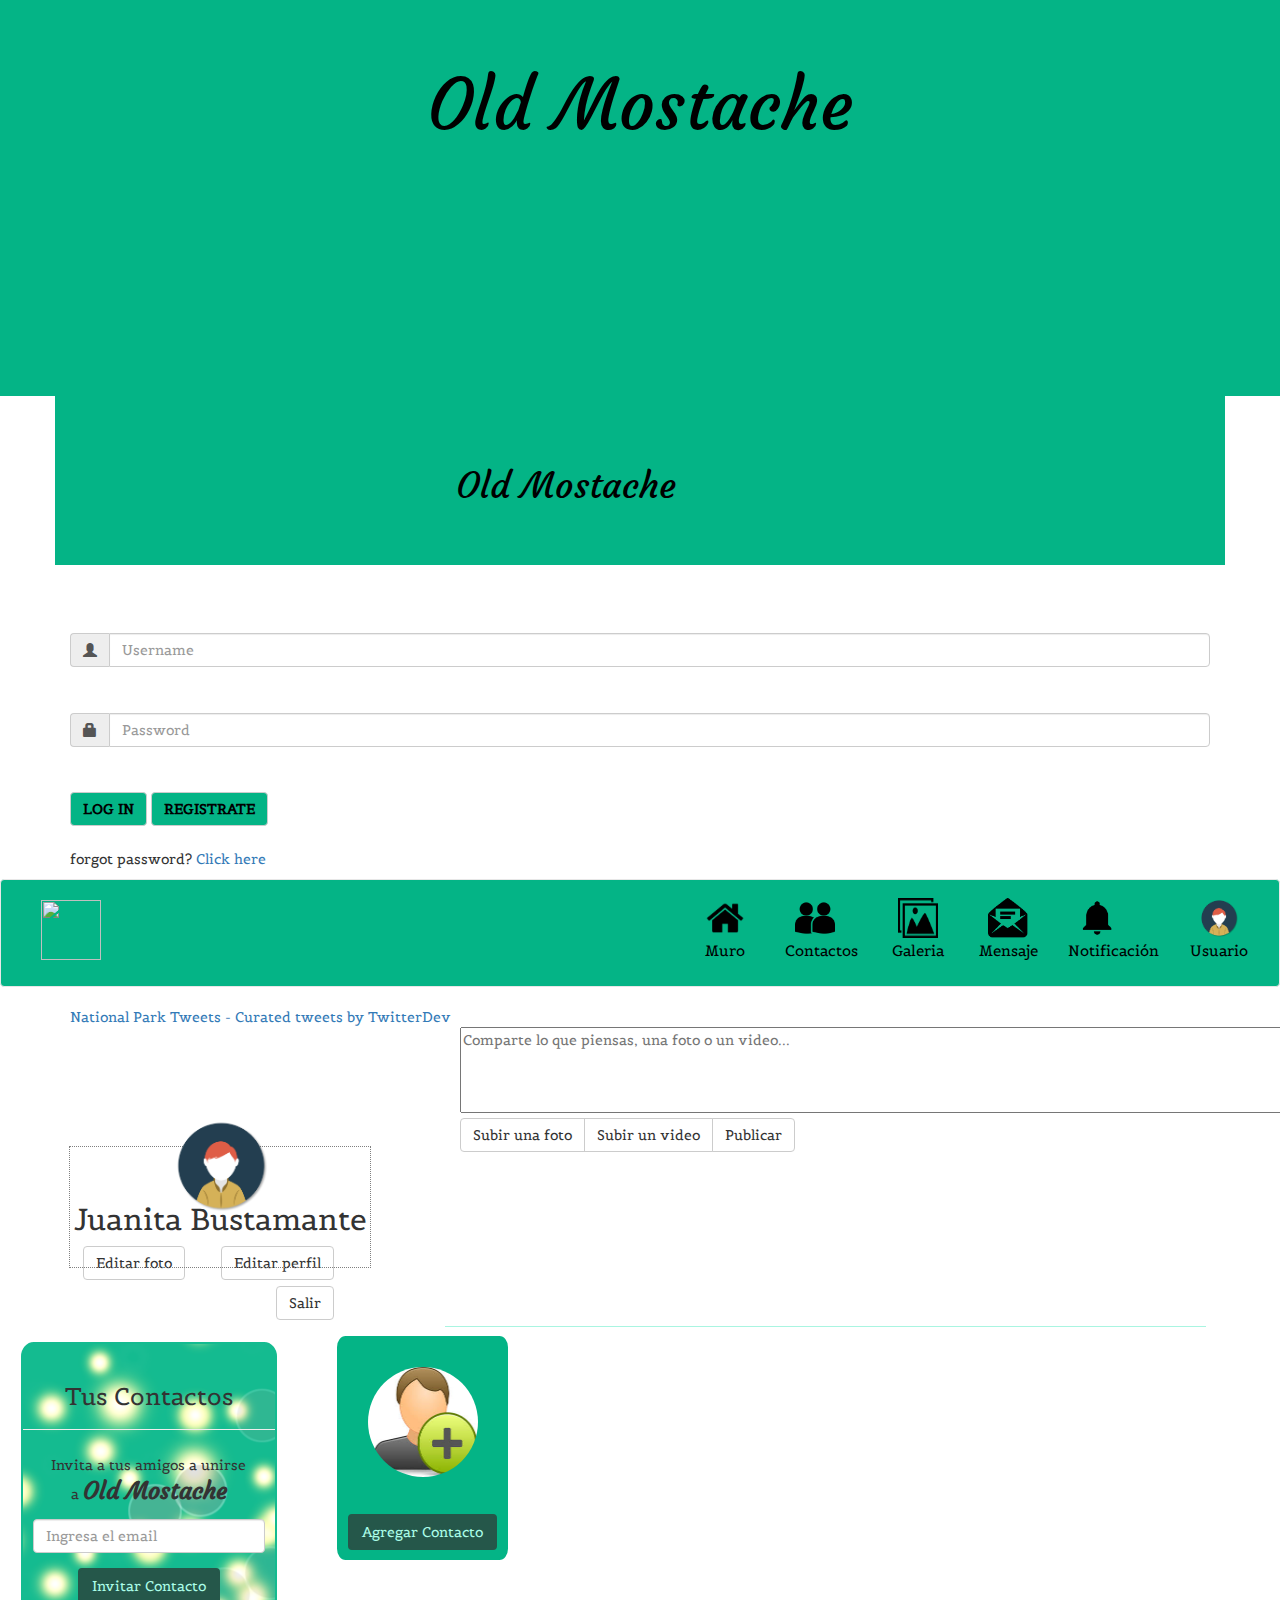
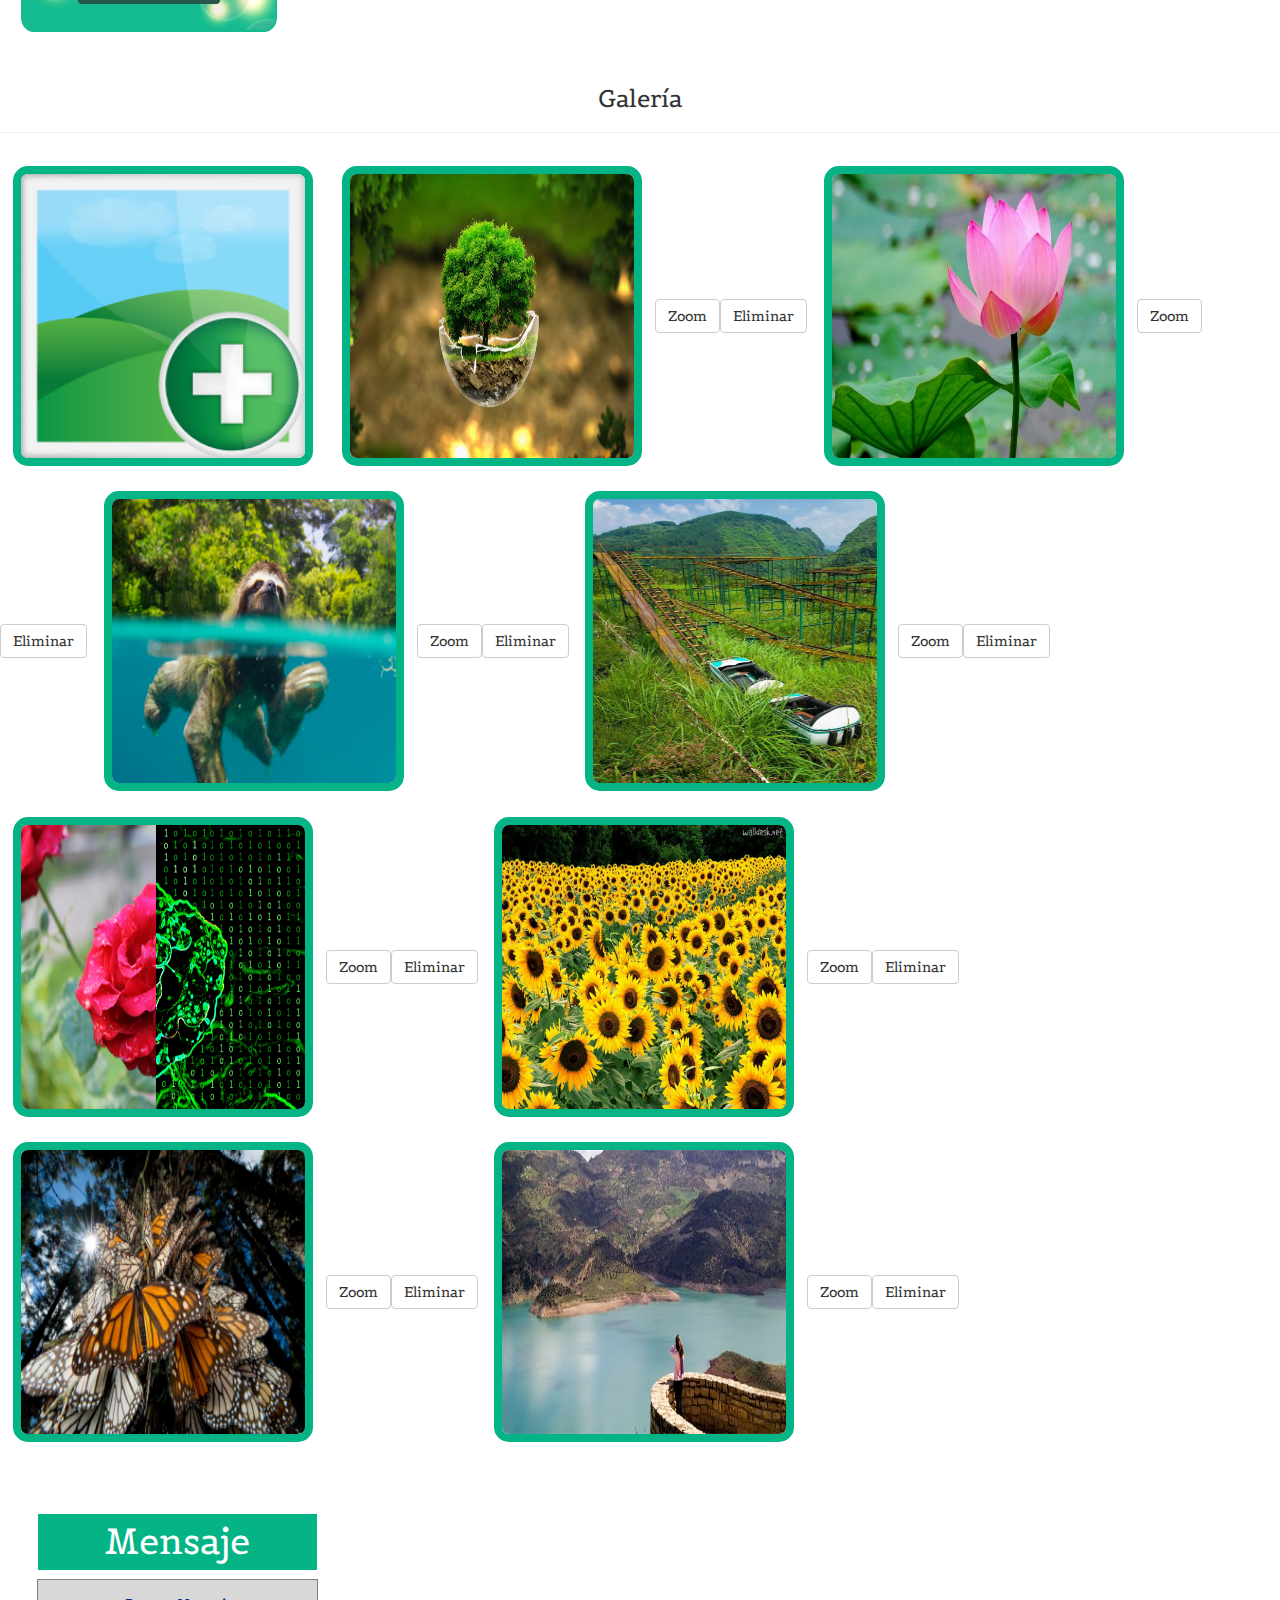
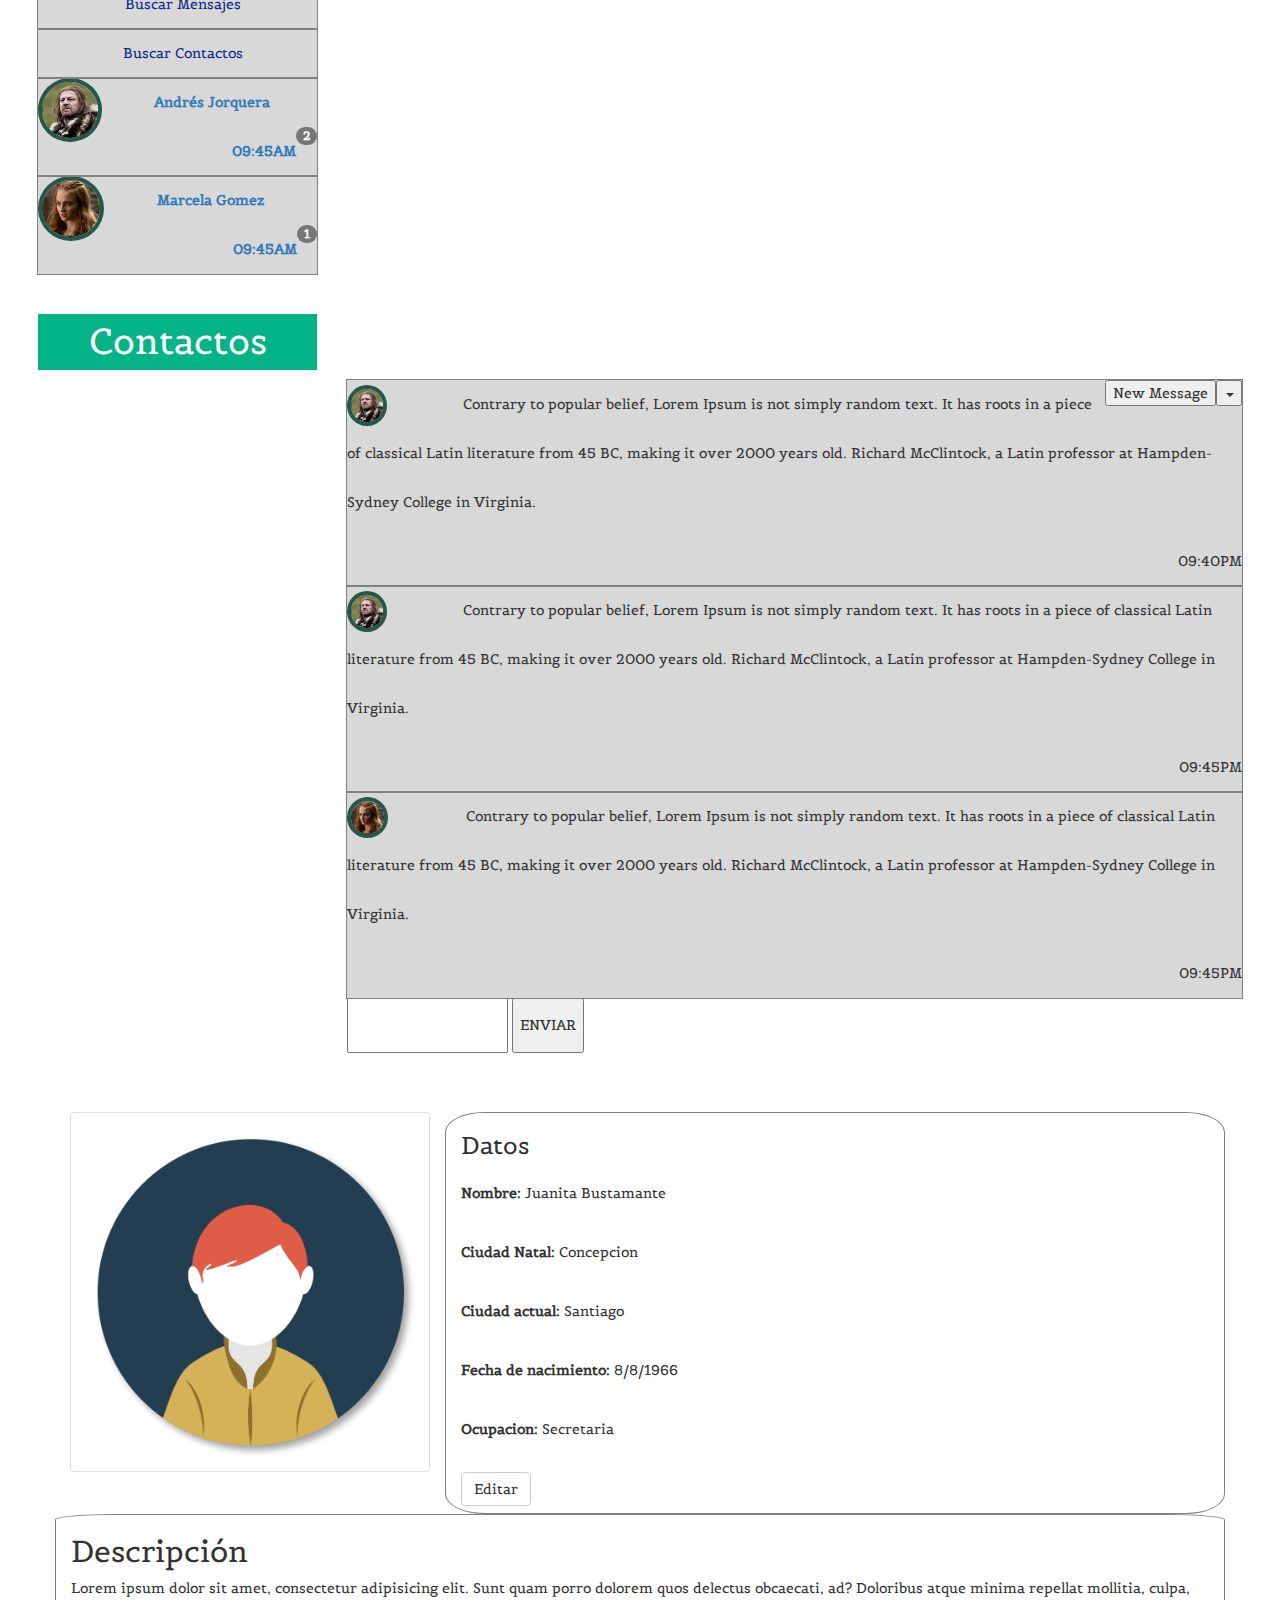
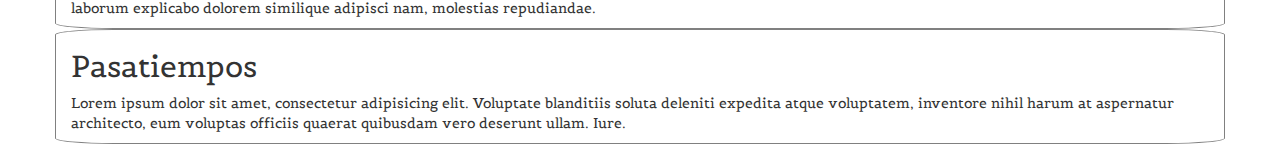
==== commit 21c53664: "mensajes" ====
--- a/index.html
+++ b/index.html
@@ -292,18 +292,20 @@
       </div><!-- /.col -->
     </div><!-- /.row -->
     <div class="row">
+
       <div class="col-xs-12 col-md-12">
         <a href="#add-ima" data-toggle="modal"><img class="ima" src="assets/images/newima.png"></a>
         <a href="#delet-ima" data-toggle="modal" class="new-ima" >
         </a>
-        <a href="#delet-ima" data-toggle="modal"><img class="ima" src="assets/images/IMA1.jpg"></a>
-        <a href="#delet-ima" data-toggle="modal"><img class="ima" src="assets/images/IMA2.jpg"></a>
-        <a href="#delet-ima" data-toggle="modal"><img class="ima" src="assets/images/IMA3.png"></a>
-        <a href="#delet-ima" data-toggle="modal"><img class="ima" src="assets/images/IMA4.jpg"></a>
-        <a href="#delet-ima" data-toggle="modal"><img class="ima" src="assets/images/IMA5.jpg"></a>
-        <a href="#delet-ima" data-toggle="modal"><img class="ima" src="assets/images/IMA6.jpg"></a>
-        <a href="#delet-ima" data-toggle="modal"><img class="ima" src="assets/images/IMA7.png"></a>
-        <a href="#delet-ima" data-toggle="modal"><img class="ima" src="assets/images/IMA8.jpg"></a>
+        <span><img class="ima" src="assets/images/IMA1.jpg"><button type="button" class="btn btn-default btn-zoom" data-dismiss="modal">Zoom</button><button type="button" class="btn btn-default btn-del" data-dismiss="modal">Eliminar</button></span>
+
+        <a href="#" data-toggle="modal"><img class="ima" src="assets/images/IMA2.jpg"><button type="button" class="btn btn-default btn-zoom" data-dismiss="modal">Zoom</button><button type="button" class="btn btn-default btn-del" data-dismiss="modal">Eliminar</button></a>
+        <a href="#" data-toggle="modal"><img class="ima" src="assets/images/IMA3.png"><button type="button" class="btn btn-default btn-zoom" data-dismiss="modal">Zoom</button><button type="button" class="btn btn-default btn-del" data-dismiss="modal">Eliminar</button></a>
+        <a href="#" data-toggle="modal"><img class="ima" src="assets/images/IMA4.jpg"><button type="button" class="btn btn-default btn-zoom" data-dismiss="modal">Zoom</button><button type="button" class="btn btn-default btn-del" data-dismiss="modal">Eliminar</button></a>
+        <a href="#" data-toggle="modal"><img class="ima" src="assets/images/IMA5.jpg"><button type="button" class="btn btn-default btn-zoom" data-dismiss="modal">Zoom</button><button type="button" class="btn btn-default btn-del" data-dismiss="modal">Eliminar</button></a>
+        <a href="#" data-toggle="modal"><img class="ima" src="assets/images/IMA6.jpg"><button type="button" class="btn btn-default btn-zoom" data-dismiss="modal">Zoom</button><button type="button" class="btn btn-default btn-del" data-dismiss="modal">Eliminar</button></a>
+        <a href="#" data-toggle="modal"><img class="ima" src="assets/images/IMA7.png"><button type="button" class="btn btn-default btn-zoom" data-dismiss="modal">Zoom</button><button type="button" class="btn btn-default btn-del" data-dismiss="modal">Eliminar</button></a>
+        <a href="#" data-toggle="modal"><img class="ima" src="assets/images/IMA8.jpg"><button type="button" class="btn btn-default btn-zoom" data-dismiss="modal">Zoom</button><button type="button" class="btn btn-default btn-del" data-dismiss="modal">Eliminar</button></a>
       </div>
     </div>
     <!-- /.Modal add imagen -->
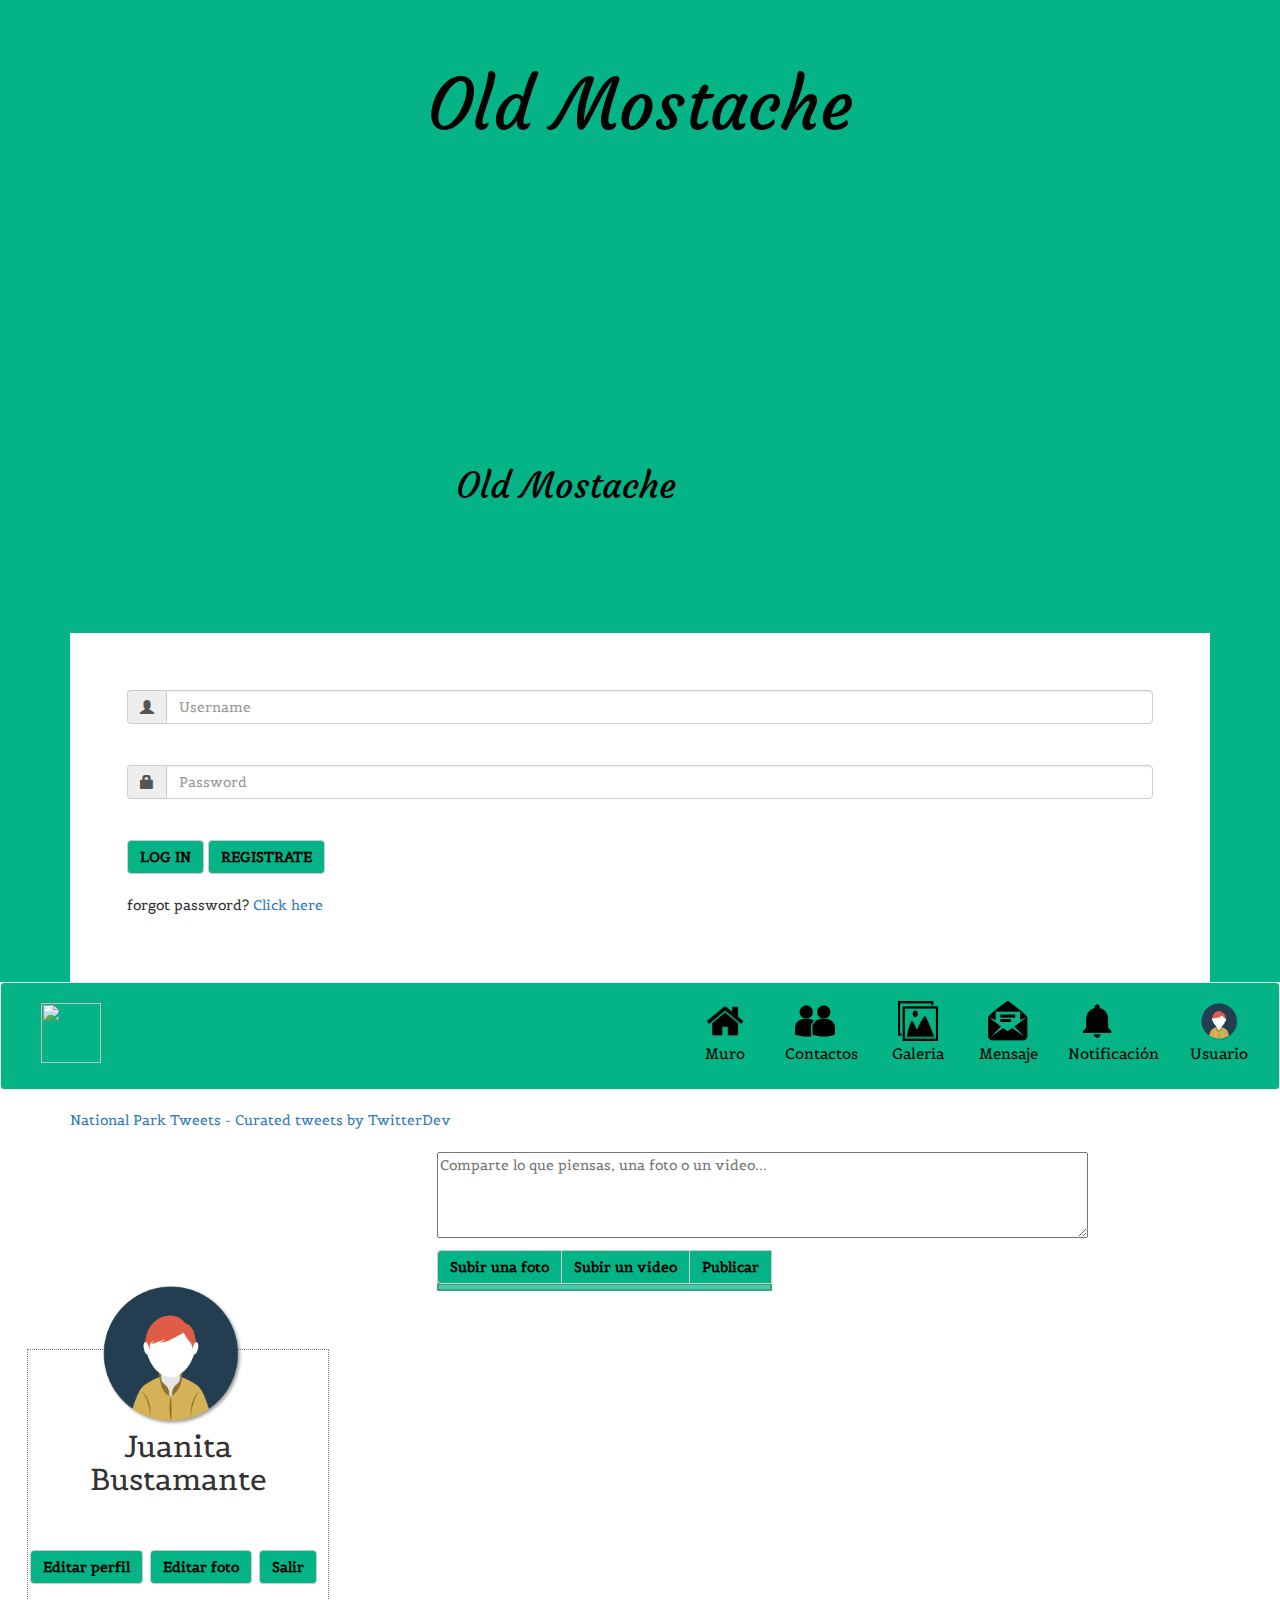
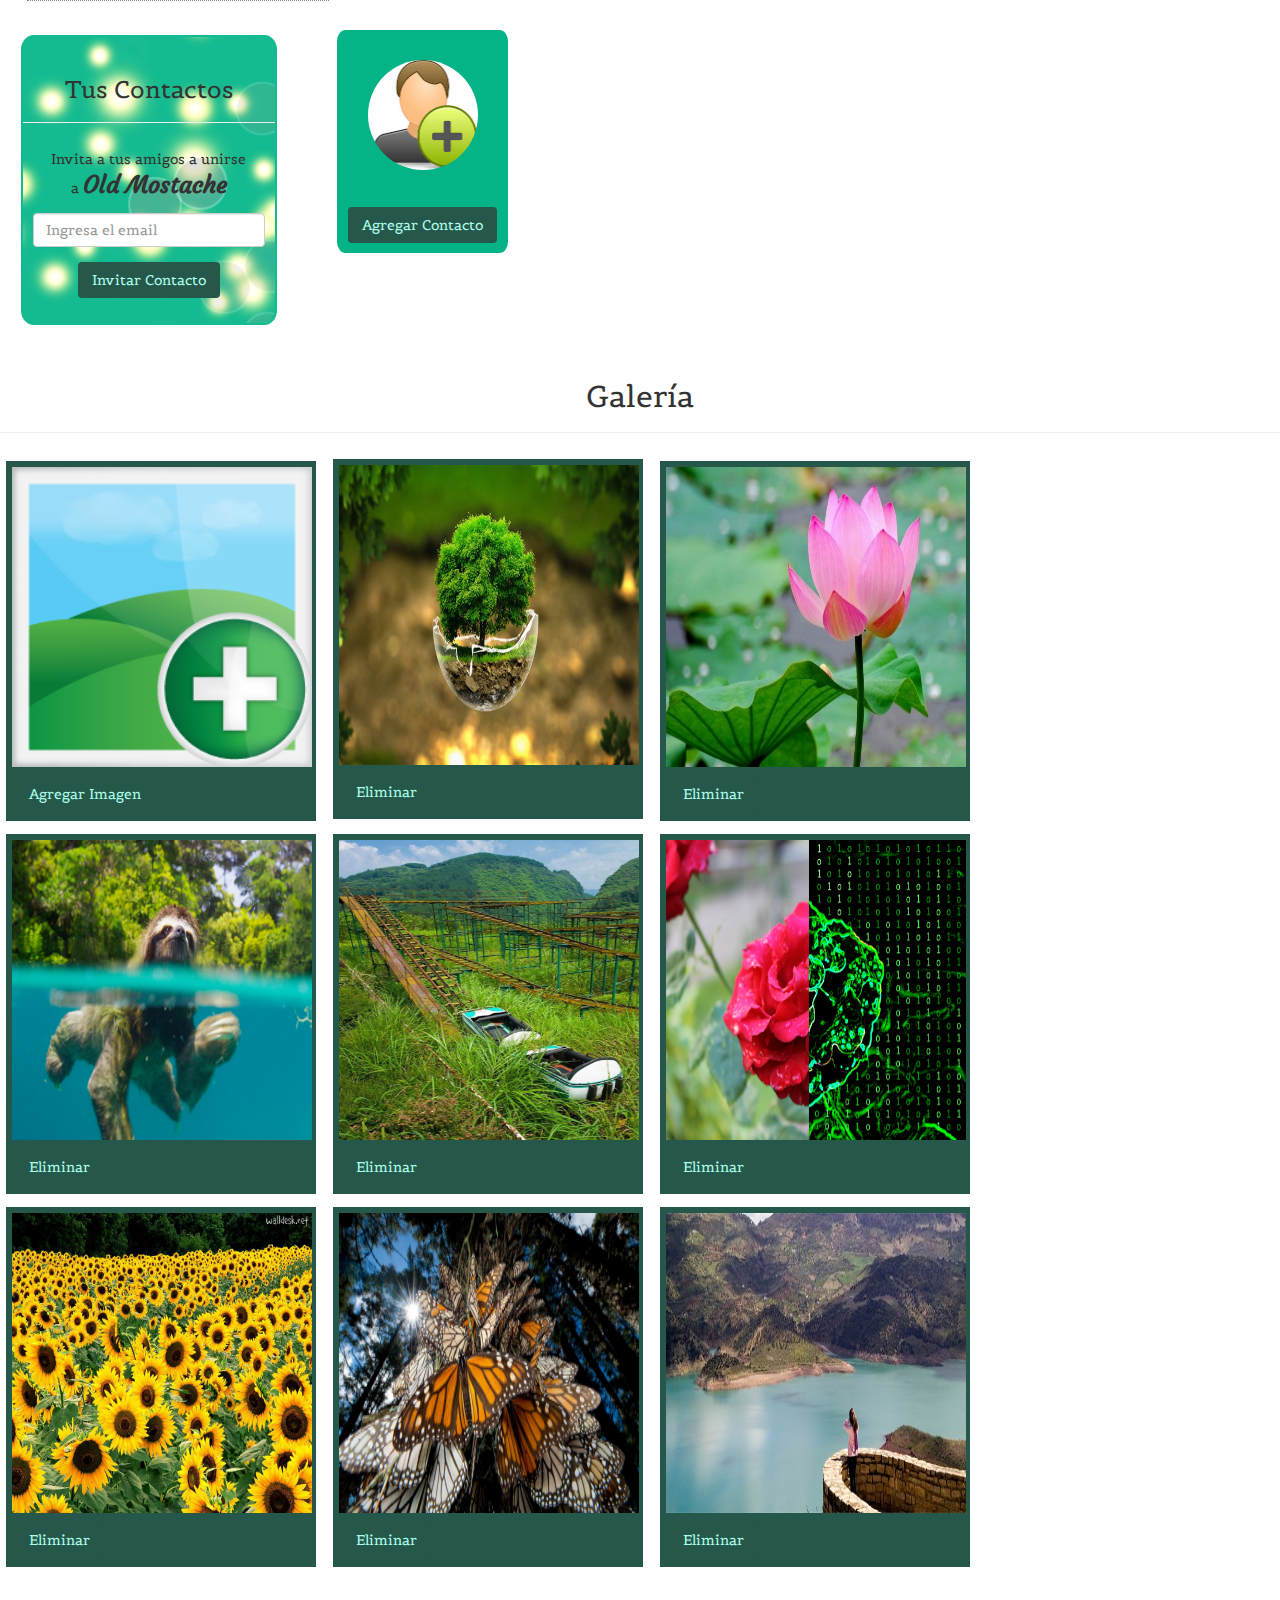
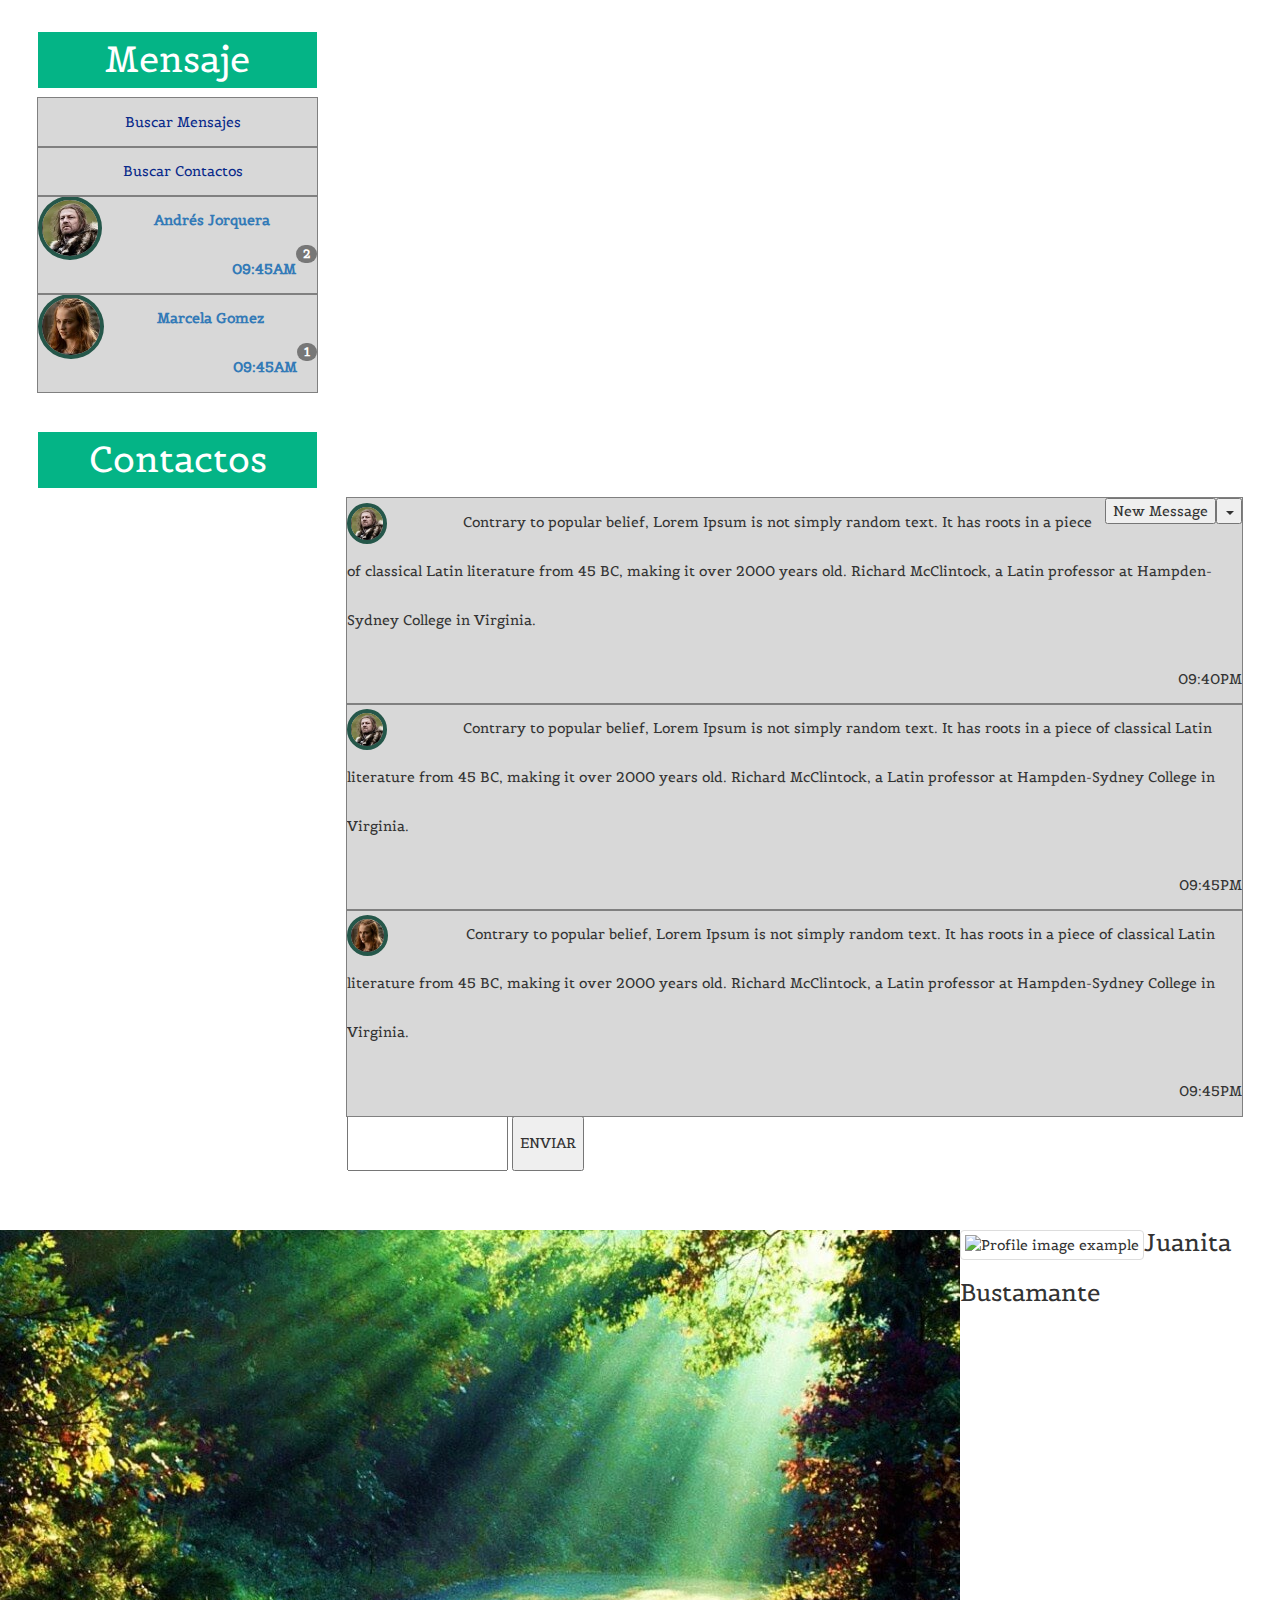
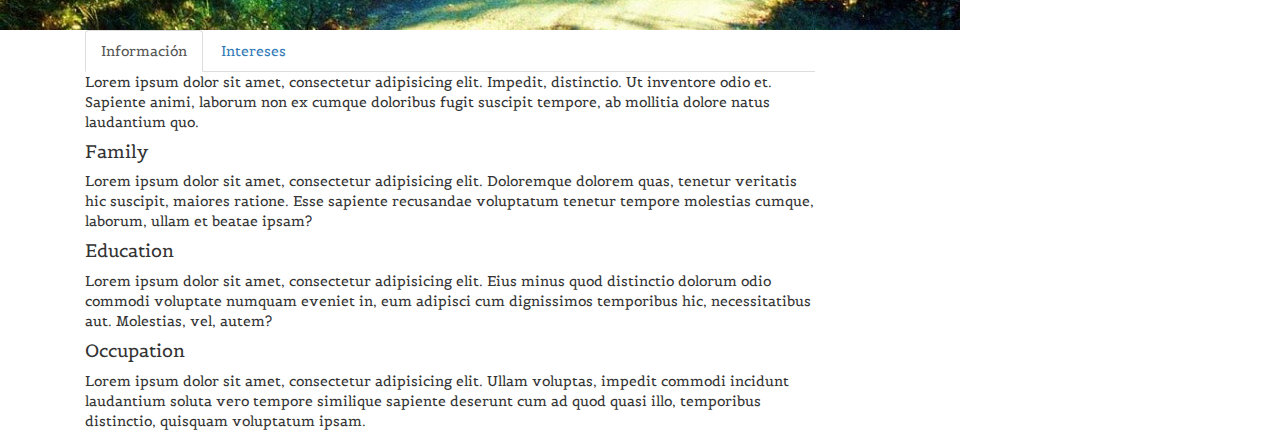
==== commit f910c9bd: "arreglo de algunos estilos" ====
--- a/index.html
+++ b/index.html
@@ -23,7 +23,7 @@
   </section>
   <!--iniciar sesion -->
   <section class="login">
-    <div class="container">
+    <div class="container conatiner1">
       <div class="row border-login">
         <div class="col-lg-2">
           <img src="assets/images/349376.png" alt="" class="img-responsive mostache-sr">
@@ -32,29 +32,31 @@
           <h1 class="title-login">Old Mostache</h1>
         </div>
       </div>
-      <div class="row">
-        <div class="col-lg-12">
-          <div class="input-group">
-            <span class="input-group-addon" id="sizing-addon2"><span class="glyphicon glyphicon glyphicon-user" aria-hidden="true"></span></span>
-            <input type="text" class="form-control username" placeholder="Username" aria-describedby="sizing-addon2">
-          </div>
-        </div>
-      </div>
-      <div class="row">
-        <div class="col-lg-12">
-          <div class="input-group">
-            <span class="input-group-addon" id="sizing-addon2"><span class="glyphicon glyphicon glyphicon-lock" aria-hidden="true"></span></span>
-            <input type="text" class="form-control pass" placeholder="Password" aria-describedby="sizing-addon2">
-          </div>
-        </div>
-      </div>
-      <div class="row">
-        <div class="col-lg-12">
-          <button class="btn btn-default btn-log" type="submit">LOG IN</button>
-          <button class="btn btn-default btn1" href="#register" data-toggle="modal">REGISTRATE</button>
-          <p>forgot password? <a href="#" class="click">Click here</a></p>
-        </div>
-      </div>
+      <div class="conta-login">
+        <div class="row">
+          <div class="col-lg-12">
+            <div class="input-group">
+              <span class="input-group-addon" id="sizing-addon2"><span class="glyphicon glyphicon glyphicon-user" aria-hidden="true"></span></span>
+              <input type="text" class="form-control username" placeholder="Username" aria-describedby="sizing-addon2">
+            </div>
+          </div>
+        </div>
+        <div class="row">
+          <div class="col-lg-12">
+            <div class="input-group">
+              <span class="input-group-addon" id="sizing-addon2"><span class="glyphicon glyphicon glyphicon-lock" aria-hidden="true"></span></span>
+              <input type="text" class="form-control pass" placeholder="Password" aria-describedby="sizing-addon2">
+            </div>
+          </div>
+        </div>
+        <div class="row">
+          <div class="col-lg-12">
+            <button class="btn btn-default btn-log" type="submit">LOG IN</button>
+            <button class="btn btn-default btn1" href="#register" data-toggle="modal">REGISTRATE</button>
+            <p>forgot password? <a href="#" class="click">Click here</a></p>
+          </div>
+        </div> 
+      </div>         
     </div>
   </section>
 
@@ -139,8 +141,9 @@
             </a>
           </li>
           <li >
-            <a href="#not" data-toggle="modal">
-              <span class="num-not"><img class="imgBar" src="assets/images/notificacion.png"></span>
+            <a href="#notify" data-toggle="modal">
+              <span><img class="imgBar" src="assets/images/notificacion.png"></span>
+
               <p class="textBar text-center">Notificación</p>
             </a>
           </li>
@@ -165,41 +168,83 @@
         </div>
       </section>
   <!-- muro -->
-  <section class="muro">
-    <div class="container">
-      <div class="row">
-        <div class="col-lg-4 col-md-4">
+  <section class="section-wall">
+    <div class="row">
+      <div class="col-lg-4 col-md-4">
+        <div  class="conta-wall">
           <div class="portada"></div>
           <div class="photo">
             <img src="assets/images/usuario.png" alt="" class="user-pick img-responsive">
           </div>
           <div class="info">
-            <h2 class="text-center" data-name= "juanita bustamante">Juanita Bustamante</h2>
+            <h2 class="text-center text-wall" data-name= "juanita bustamante">Juanita Bustamante</h2>
             <button type="button" class="btn btn-default profile edit-profile">Editar perfil</button>
             <button type="button" class="btn btn-default profile edit-photo">Editar foto</button>
             <button type="button" class="btn btn-default profile exit">Salir</button>
           </div>
         </div>
-        <div class="col-lg-6 col-md-6">
-          <textarea name="" id="mind" cols="120" rows="4" placeholder="Comparte lo que piensas, una foto o un video..."></textarea>
-          <div class="btn-group group share" role="group" aria-label="...">
-            <button type="button" class="btn btn-default" id="send-photo">Subir una foto</button>
-            <button type="button" class="btn btn-default" id="send-movie">Subir un video</button>
-            <button type="button" class="btn btn-default" id="publication">Publicar</button>
-          </div>
-        </div>
-      </div>
-      <div class="row">
-        <div class="col-lg-4 col-md-4">
-        <!-- info-->
-        </div>
-        <div class="col-lg-6 col-md-6 " id="publicaciones">
-        </div>
+      </div>
+      <div class="col-lg-7 col-md-7">
+        <textarea class="area-wall" name="" id="mind" cols="90" rows="4" placeholder="Comparte lo que piensas, una foto o un video..."></textarea>
+        <div class="btn-group group share" role="group" aria-label="...">
+          <a href="#inc-ima" id="add-pubima" class="btn-publ btn btn-default" data-toggle="modal" >Subir una foto</a>
+          <a href="#inc-vid"  id="add-pubvid" class="btn-publ btn btn-default" data-toggle="modal" >Subir un video</a>
+          <button type="button" class="btn-publ btn btn-default" id="publication">Publicar</button>
+        
+
+        <div class="conta-public">
+          <div id="publicaciones">
+            
+          </div>
+        </div>  
+        
+
       </div>
     </div>
   </section>
+  <!-- /.Modal add imagen -->
+    <div class="modal fade" id="inc-ima" tabindex="-1" role="dialog">
+      <div class="modal-dialog" role="document">
+        <div class="modal-content">
+          <div class="modal-header">
+            <button type="button" class="close" data-dismiss="modal" aria-label="Close"><span aria-hidden="true">&times;</span></button>
+            <h3 class="modal-title" id="exampleModalLabel">Agregar Imagen</h3>
+          </div><!-- /.modal-header -->
+          <div class="modal-body">
+            <div class="input-group">
+              <span class="input-group-addon" >URL</span>
+              <input id="urlInp-image" type="text" class="form-control input-ima" placeholder="Pon la imagen a pinear" aria-describedby="url">
+            </div>
+          </div><!-- /.modal-body -->
+          <div class="modal-footer">
+            <button type="button" class="btn btn-primary btn-addima">Agregar</button>
+          </div>
+        </div><!-- /.modal-content -->
+      </div><!-- /.modal-dialog -->
+    </div><!-- /.modal -->
+
+  <!-- /.Modal add imagen -->
+    <div class="modal fade" id="inc-vid" tabindex="-1" role="dialog">
+      <div class="modal-dialog" role="document">
+        <div class="modal-content">
+          <div class="modal-header">
+            <button type="button" class="close" data-dismiss="modal" aria-label="Close"><span aria-hidden="true">&times;</span></button>
+            <h3 class="modal-title" id="exampleModalLabel">Agregar Video</h3>
+          </div><!-- /.modal-header -->
+          <div class="modal-body">
+            <div class="input-group">
+              <span class="input-group-addon" >URL</span>
+              <input id="urlInp-vid" type="text" class="form-control input-ima" placeholder="Pon la imagen a pinear" aria-describedby="url">
+            </div>
+          </div><!-- /.modal-body -->
+          <div class="modal-footer">
+            <button type="button" class="btn btn-primary btn-addima">Agregar</button>
+          </div>
+        </div><!-- /.modal-content -->
+      </div><!-- /.modal-dialog -->
+    </div><!-- /.modal -->
   <!-- /.Section-contact -->
-  <section class="Section-contact" id="Section-contact">
+  <section class="section-contact" id="Section-contact">
     <div class="row">
       <div class="col-xs-12 col-sm-12 col-md-3 col-lg-3">
         <div class="count-cont">
@@ -287,26 +332,29 @@
     <div class="row">
       <div class="col-xs-12 col-md-12">
         <div class="page-header">
-          <h3 class="text-center">Galería</h3>
+          <h2 class="text-center">Galería</h2>
         </div>
       </div><!-- /.col -->
     </div><!-- /.row -->
     <div class="row">
-
       <div class="col-xs-12 col-md-12">
-        <a href="#add-ima" data-toggle="modal"><img class="ima" src="assets/images/newima.png"></a>
-        <a href="#delet-ima" data-toggle="modal" class="new-ima" >
-        </a>
-        <span><img class="ima" src="assets/images/IMA1.jpg"><button type="button" class="btn btn-default btn-zoom" data-dismiss="modal">Zoom</button><button type="button" class="btn btn-default btn-del" data-dismiss="modal">Eliminar</button></span>
-
-        <a href="#" data-toggle="modal"><img class="ima" src="assets/images/IMA2.jpg"><button type="button" class="btn btn-default btn-zoom" data-dismiss="modal">Zoom</button><button type="button" class="btn btn-default btn-del" data-dismiss="modal">Eliminar</button></a>
-        <a href="#" data-toggle="modal"><img class="ima" src="assets/images/IMA3.png"><button type="button" class="btn btn-default btn-zoom" data-dismiss="modal">Zoom</button><button type="button" class="btn btn-default btn-del" data-dismiss="modal">Eliminar</button></a>
-        <a href="#" data-toggle="modal"><img class="ima" src="assets/images/IMA4.jpg"><button type="button" class="btn btn-default btn-zoom" data-dismiss="modal">Zoom</button><button type="button" class="btn btn-default btn-del" data-dismiss="modal">Eliminar</button></a>
-        <a href="#" data-toggle="modal"><img class="ima" src="assets/images/IMA5.jpg"><button type="button" class="btn btn-default btn-zoom" data-dismiss="modal">Zoom</button><button type="button" class="btn btn-default btn-del" data-dismiss="modal">Eliminar</button></a>
-        <a href="#" data-toggle="modal"><img class="ima" src="assets/images/IMA6.jpg"><button type="button" class="btn btn-default btn-zoom" data-dismiss="modal">Zoom</button><button type="button" class="btn btn-default btn-del" data-dismiss="modal">Eliminar</button></a>
-        <a href="#" data-toggle="modal"><img class="ima" src="assets/images/IMA7.png"><button type="button" class="btn btn-default btn-zoom" data-dismiss="modal">Zoom</button><button type="button" class="btn btn-default btn-del" data-dismiss="modal">Eliminar</button></a>
-        <a href="#" data-toggle="modal"><img class="ima" src="assets/images/IMA8.jpg"><button type="button" class="btn btn-default btn-zoom" data-dismiss="modal">Zoom</button><button type="button" class="btn btn-default btn-del" data-dismiss="modal">Eliminar</button></a>
-      </div>
+        <div class="ima-cont"><img class="ima" src="assets/images/newima.png"><a href="#add-ima" class="btn btn-default btn-adima" data-toggle="modal" >Agregar Imagen</a></div>
+        
+        <span class="new-ima">
+          
+        </span>
+
+        <div class="ima-cont"><img class="ima" src="assets/images/IMA1.jpg"><button type="button" class="btn btn-default center-block btn-delet" data-dismiss="modal">Eliminar</button></div>
+        <div class="ima-cont"><img class="ima" src="assets/images/IMA2.jpg"><button type="button" class="btn btn-default right-block btn-delet" data-dismiss="modal">Eliminar</button></div>
+        <div class="ima-cont"><img class="ima" src="assets/images/IMA3.png"><button type="button" class="btn btn-default right-block btn-delet" data-dismiss="modal">Eliminar</button></div>
+        <div class="ima-cont"><img class="ima" src="assets/images/IMA4.jpg"><button type="button" class="btn btn-default right-block btn-delet" data-dismiss="modal">Eliminar</button></div>
+        <div class="ima-cont"><img class="ima" src="assets/images/IMA5.jpg"><button type="button" class="btn btn-default right-block btn-delet" data-dismiss="modal">Eliminar</button></div>
+        <div class="ima-cont"><img class="ima" src="assets/images/IMA6.jpg"><button type="button" class="btn btn-default right-block btn-delet" data-dismiss="modal">Eliminar</button></div>
+        <div class="ima-cont"><img class="ima" src="assets/images/IMA7.png"><button type="button" class="btn btn-default right-block btn-delet" data-dismiss="modal">Eliminar</button></div>
+        <div class="ima-cont"><img class="ima" src="assets/images/IMA8.jpg"><button type="button" class="btn btn-default right-block btn-delet" data-dismiss="modal">Eliminar</button></div>
+
+      </div>
+      
     </div>
     <!-- /.Modal add imagen -->
     <div class="modal fade" id="add-ima" tabindex="-1" role="dialog">
@@ -314,11 +362,11 @@
         <div class="modal-content">
           <div class="modal-header">
             <button type="button" class="close" data-dismiss="modal" aria-label="Close"><span aria-hidden="true">&times;</span></button>
-            <h4 class="modal-title" id="exampleModalLabel">Agregar Contacto</h4>
+            <h3 class="modal-title" id="exampleModalLabel">Agregar Imagen</h3>
           </div><!-- /.modal-header -->
           <div class="modal-body">
             <div class="input-group">
-              <span class="input-group-addon" id="url">URL</span>
+              <span class="input-group-addon ">URL</span>
               <input id="urlInput" type="text" class="form-control input-ima" placeholder="Pon la imagen a pinear" aria-describedby="url">
             </div>
           </div><!-- /.modal-body -->
@@ -334,7 +382,7 @@
         <div class="modal-content">
           <div class="modal-header">
             <button type="button" class="close" data-dismiss="modal" aria-label="Close"><span aria-hidden="true">&times;</span></button>
-            <h4 class="modal-title" id="exampleModalLabel">Eliminar Imagen</h4>
+            <h3 class="modal-title" id="exampleModalLabel">Eliminar Imagen</h3>
           </div><!-- /.modal-header -->
           <div class="modal-footer">
             <button type="button" class="btn btn-primary btn-delet">Eliminar</button>
@@ -457,7 +505,7 @@
       </section>
 
     <!-- notificacion -->
-    <div class="modal fade" id="not" tabindex="-1" role="dialog">
+    <div class="modal fade" id="notify" tabindex="-1" role="dialog">
       <div class="modal-dialog" role="document">
         <div class="modal-content">
           <div class="modal-header">
@@ -488,6 +536,7 @@
     </div><!-- /.modal -->
   </section>
   <!--Perfil de usuario-->
+  <!--
   <section class="section-user">
     <div class="container">
       <div class="row">
@@ -540,7 +589,59 @@
         </div>
       </div>
     </div>
-  </section>
+  </section> -->
+  <section class="section-user">
+    <div class="container-fluid">
+      <div class="row">
+        <div class="fb-profile">
+          <img align="left" class="fb-image-lg" src="assets/images/profile-fon.jpg">
+          <img align="left" class="fb-image-profile thumbnail" src="http://lorempixel.com/180/180/people/9/" alt="Profile image example">
+          <div class="fb-profile-text">
+            <h3>Juanita Bustamante</h3>
+          </div>
+        </div>
+      </div>
+    </div> <!-- /container fluid-->  
+    <div class="container">
+      <div class="col-sm-8">
+        <div data-spy="scroll" class="tabbable-panel">
+          <div class="tabbable-line">
+            <ul class="nav nav-tabs ">
+              <li class="active">
+                <a href="#tab_default_1" data-toggle="tab">Información</a>
+              </li>
+              <li>
+                <a href="#tab_default_3" data-toggle="tab">Intereses</a>
+              </li>
+            </ul>
+            <div class="tab-content">
+              <div class="tab-pane active" id="tab_default_1">
+                <p>
+                Lorem ipsum dolor sit amet, consectetur adipisicing elit. Impedit, distinctio. Ut inventore odio et. Sapiente animi, laborum non ex cumque doloribus fugit suscipit tempore, ab mollitia dolore natus laudantium quo.
+                </p>
+                <h4>Family</h4>
+                <p>
+                Lorem ipsum dolor sit amet, consectetur adipisicing elit. Doloremque dolorem quas, tenetur veritatis hic suscipit, maiores ratione. Esse sapiente recusandae voluptatum tenetur tempore molestias cumque, laborum, ullam et beatae ipsam? 
+                </p>
+                <h4>Education </h4>
+                <p>Lorem ipsum dolor sit amet, consectetur adipisicing elit. Eius minus quod distinctio dolorum odio commodi voluptate numquam eveniet in, eum adipisci cum dignissimos temporibus hic, necessitatibus aut. Molestias, vel, autem?</p>
+                <h4>Occupation</h4>
+                <p>Lorem ipsum dolor sit amet, consectetur adipisicing elit. Ullam voluptas, impedit commodi incidunt laudantium soluta vero tempore similique sapiente deserunt cum ad quod quasi illo, temporibus distinctio, quisquam voluptatum ipsam.</p>
+              </div>
+              <div class="tab-pane" id="tab_default_3">
+                <p>
+                Lorem ipsum dolor sit amet, consectetur adipisicing elit. Nam rerum repellendus inventore deleniti excepturi doloribus ut, incidunt mollitia ipsa impedit quas explicabo accusantium totam, assumenda, cupiditate numquam! Ullam, aspernatur, adipisci.
+                </p>
+                <h4>Lifestyle</h4>
+                <p>Lorem ipsum dolor sit amet, consectetur adipisicing elit. Eum nostrum aspernatur, illo inventore eaque suscipit veniam voluptatum consequuntur, perspiciatis dolore cumque saepe harum nobis accusantium reiciendis laborum incidunt. Incidunt, ratione!</p>
+              </div>
+            </div>
+          </div>
+        </div>
+      </div>
+    </div>
+</section>
+
     <div class="modal fade" id="edit-date">
       <div class="modal-dialog">
         <div class="modal-content back-gray">
--- a/assets/css/main.css
+++ b/assets/css/main.css
@@ -11,9 +11,16 @@
     margin-bottom:6%;
     padding-left: 4%;
   }
+  .login{
+    background-color: #04B486;
+    
+  }
   .input-group{
     margin-bottom: 4%;
   }
+  .conatiner1{
+    background-color: #04B486;
+  }
   .btn-log{
     background-color:#04B486;
     color: black;
@@ -25,6 +32,11 @@
     color: black;
     font-weight: bold;
     margin-bottom: 2%;
+  }
+  .btn-publ{
+    background-color:#04B486;
+    color: black;
+    font-weight: bold; 
   }
   .title-charge{
     font-family: 'Courgette', cursive;
@@ -90,13 +102,17 @@
 
   .portada{
     width: 300px;
-    height: 120px;
+    height: 200px;
     background-image: url(../../assets/images/fondo.jpg);
+    margin:0%;
+  }
+  .text-wall{
+    margin:15% 2%;
   }
   .photo{
-    width: 25%;
+    width: 35%;
     position: absolute;
-    left: 30%;
+    left: 25%;
     top: 30%;
   }
   .user-pick{
@@ -106,21 +122,34 @@
     outline: 1px dotted grey;
     padding-top: 10%;
     width: 300px;
-    height: 120px;
+    height: 250px;
   }
   .profile{
-    float: right;
-    margin-right: 12%;
-    margin-bottom: 2%;
+    margin:3% 0.5%;
+    background-color:#04B486;
+    color: black;
+    font-weight: bold; 
+  }
+  .area-wall{
+    margin:3% 3% 1% 0%;
   }
   .group{
     display: block;
     float: left;
   }
+  .conta-login{
+    padding: 5%;
+    background-color: white;
+  }
+  .conta-public{
+    background-color: #48CBA9;
+    width: 100%;
+    border-radius: 2%;
+    border: 2px solid #3D9F86;
+    margin:10% 0%;
+  }
   #publicaciones{
-    background-color: #A9F5E1;
-    width: 65%;
-    border-radius: 2%;
+    margin:1%;
   }
   .sect-contact a{
     color: #ABFDE8;
@@ -148,13 +177,21 @@
     border:2px solid #25574A;
     margin:2% 2%;
   }
+  .btn-adima{
+    background-color: #25574A;
+    color: #ABFDE8;
+    border:2px solid #25574A;
+    margin:2% 2%;
+  }
   .count-cont{
     border:2px solid #14BB90;
     border-radius: 5%;
     margin:5% 7%;
     background-color: #14BB90;
     background-image: url(../../assets/images/tex.png);
-
+  }
+  .conta-wall{
+    margin:5% 7%;
   }
   .profile-cont{
     background-color: #8BC7B8;
@@ -190,9 +227,16 @@
     width: 300px;
     height: 300px;
     margin:1%;
-    border:8px solid #04B486;
-    border-radius: 5%;
-  }
+    
+  }
+  .ima-cont{
+    width: 310px;
+    border:3px solid #25574A;
+    background-color: #25574A;
+    display: inline-block;
+    margin: 0.5%;
+  }
+
   .circle{
     border-radius: 50%;
     margin:2% 10%;
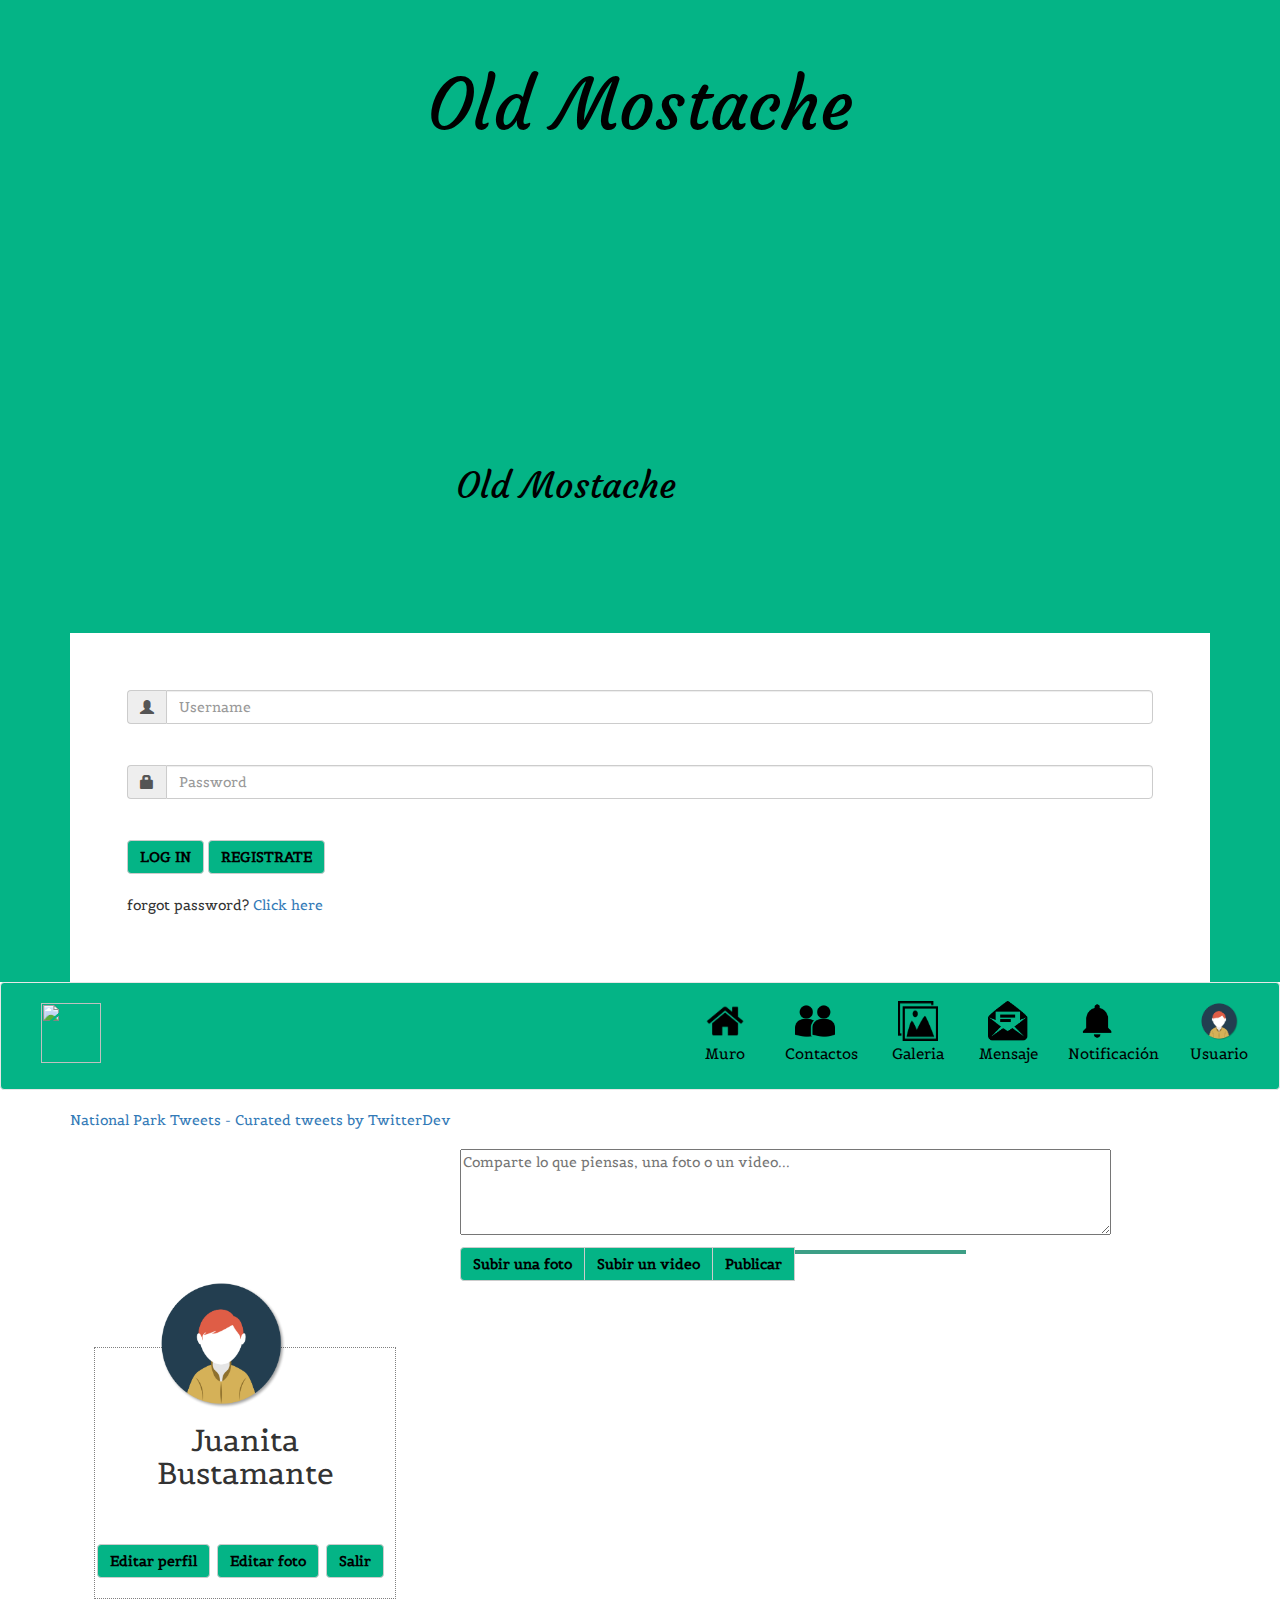
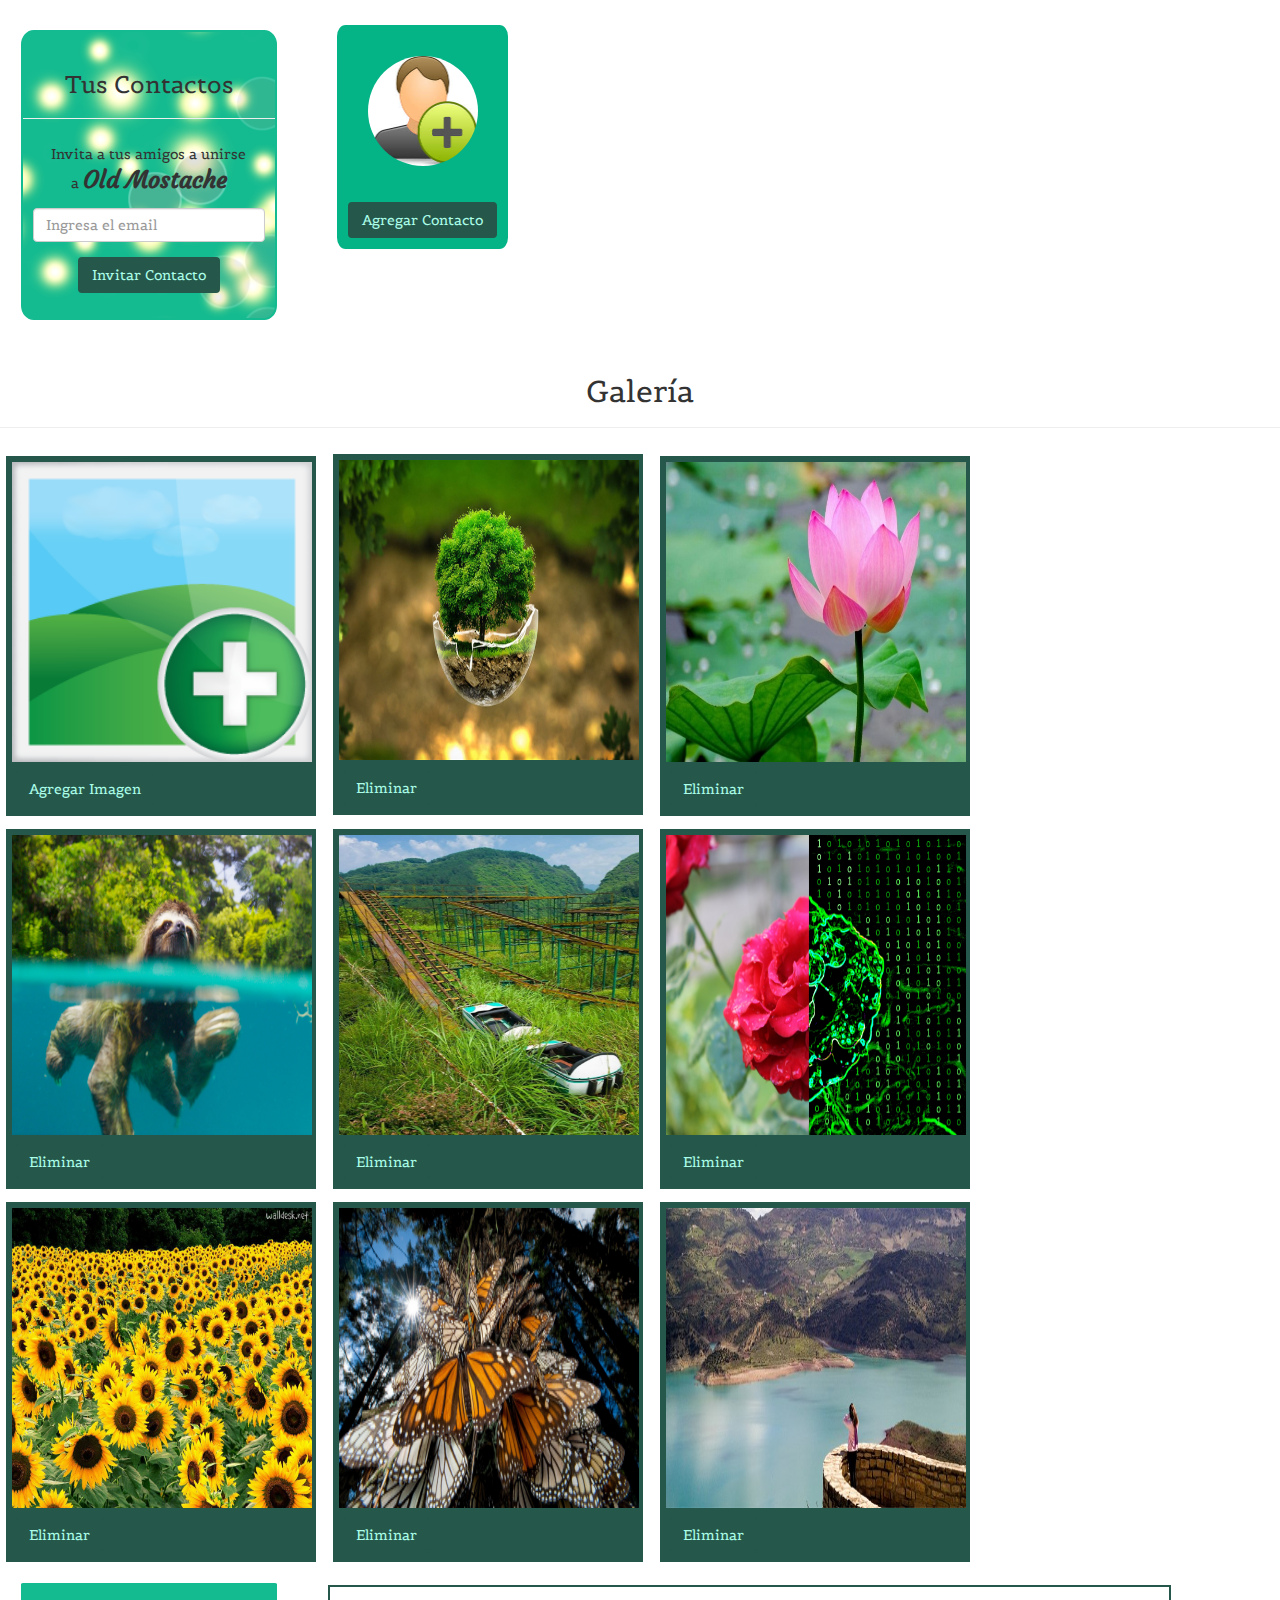
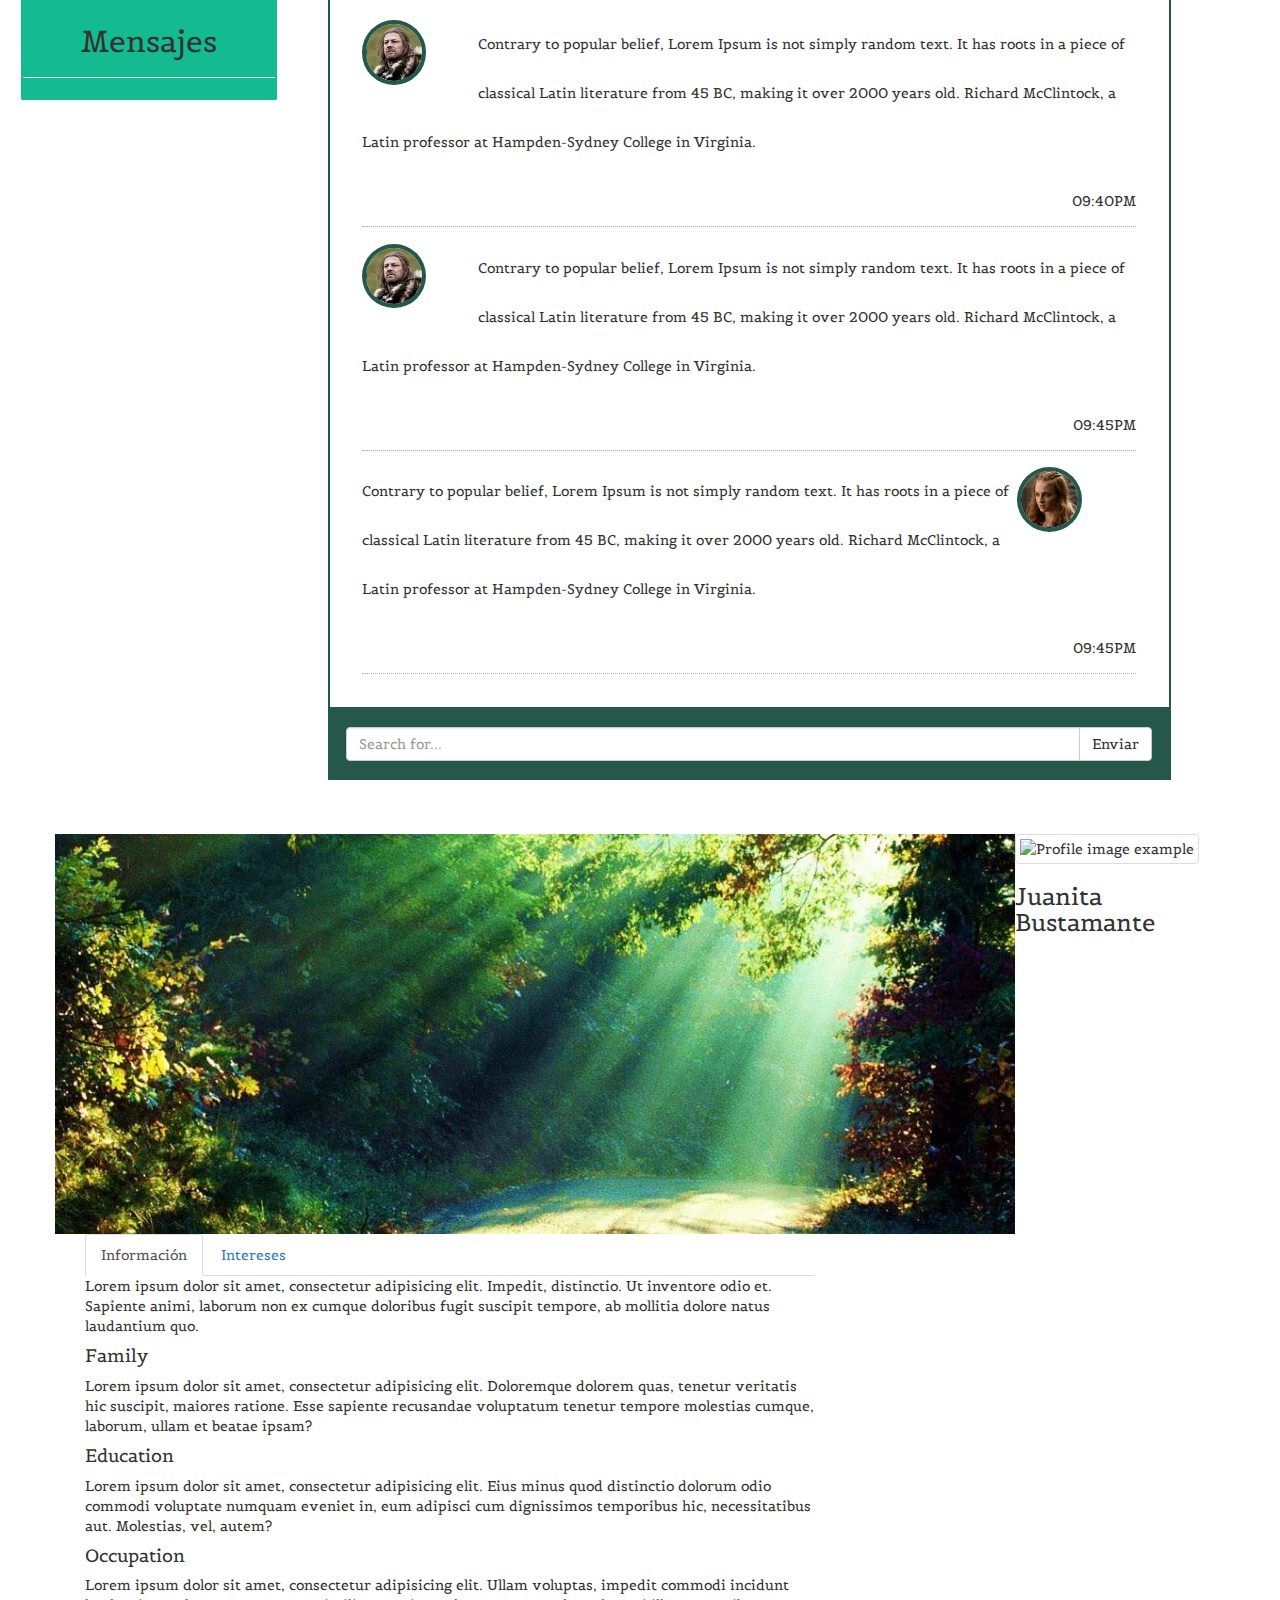
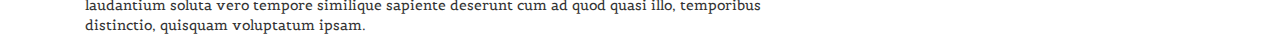
==== commit 2dd2a847: "arreglos" ====
--- a/index.html
+++ b/index.html
@@ -13,7 +13,7 @@
   <section class="charge">
     <div class="container">
       <div class="row">
-        <div class="col-lg-12 col-md-12">
+        <div class="col-lg-12 col-md-12 col-xs-12 col-sm-12">
           <h1 class="text-center title-charge">Old Mostache</h1>
           <img src="assets/images/349376.png" alt="" class="img-responsive center-block">
           <img src="assets/images/loader.gif" alt="" class="img-responsive center-block loader">
@@ -25,16 +25,16 @@
   <section class="login">
     <div class="container conatiner1">
       <div class="row border-login">
-        <div class="col-lg-2">
+        <div class="col-lg-2 col-md-2 col-xs-2 col-sm-2">
           <img src="assets/images/349376.png" alt="" class="img-responsive mostache-sr">
         </div>
-        <div class="col-lg-10">
+        <div class="col-lg-10 col-md-10 col-xs-10 col-sm-10">
           <h1 class="title-login">Old Mostache</h1>
         </div>
       </div>
       <div class="conta-login">
         <div class="row">
-          <div class="col-lg-12">
+          <div class="col-lg-12 col-md-12 col-xs-12 col-sm-12">
             <div class="input-group">
               <span class="input-group-addon" id="sizing-addon2"><span class="glyphicon glyphicon glyphicon-user" aria-hidden="true"></span></span>
               <input type="text" class="form-control username" placeholder="Username" aria-describedby="sizing-addon2">
@@ -42,7 +42,7 @@
           </div>
         </div>
         <div class="row">
-          <div class="col-lg-12">
+          <div class="col-lg-12 col-md-12 col-xs-12 col-sm-12">
             <div class="input-group">
               <span class="input-group-addon" id="sizing-addon2"><span class="glyphicon glyphicon glyphicon-lock" aria-hidden="true"></span></span>
               <input type="text" class="form-control pass" placeholder="Password" aria-describedby="sizing-addon2">
@@ -50,7 +50,7 @@
           </div>
         </div>
         <div class="row">
-          <div class="col-lg-12">
+          <div class="col-lg-12 col-md-12 col-xs-12 col-sm-12">
             <button class="btn btn-default btn-log" type="submit">LOG IN</button>
             <button class="btn btn-default btn1" href="#register" data-toggle="modal">REGISTRATE</button>
             <p>forgot password? <a href="#" class="click">Click here</a></p>
@@ -72,10 +72,10 @@
           <form>
             <div class="form-group">
               <div class="row">
-                <div class="col-lg-6">
+                <div class="col-lg-6 col-md-6 col-xs-6 col-sm-6">
                   <input class="form-control" id="email" placeholder="Nombre">
                 </div>
-                <div class="col-lg-6">
+                <div class="col-lg-6 col-md-6 col-xs-6 col-sm-6">
                   <input class="form-control" id="email" placeholder="Apellido">
                 </div>
               </div>
@@ -161,16 +161,16 @@
   <section  class="init">
         <div class="container">
           <div class="row">
-            <div class="col-lg-12">
+            <div class="col-lg-12 col-md-12 col-xs-12 col-sm-12">
               <a class="twitter-timeline" href="https://twitter.com/TwitterDev/timelines/539487832448843776?ref_src=twsrc%5Etfw">National Park Tweets - Curated tweets by TwitterDev</a> <script async src="https://platform.twitter.com/widgets.js" charset="utf-8"></script>
             </div>
           </div>
         </div>
       </section>
   <!-- muro -->
-  <section class="section-wall">
+  <section class="section-wall container">
     <div class="row">
-      <div class="col-lg-4 col-md-4">
+      <div class="col-lg-4 col-md-4 col-xs-12 col-sm-12">
         <div  class="conta-wall">
           <div class="portada"></div>
           <div class="photo">
@@ -184,24 +184,20 @@
           </div>
         </div>
       </div>
-      <div class="col-lg-7 col-md-7">
+      <div class="col-lg-7 col-md-7 col-xs-12 col-sm-12">
         <textarea class="area-wall" name="" id="mind" cols="90" rows="4" placeholder="Comparte lo que piensas, una foto o un video..."></textarea>
-        <div class="btn-group group share" role="group" aria-label="...">
+
+        <div class="btn-group group share group-wall" role="group" aria-label="...">
           <a href="#inc-ima" id="add-pubima" class="btn-publ btn btn-default" data-toggle="modal" >Subir una foto</a>
           <a href="#inc-vid"  id="add-pubvid" class="btn-publ btn btn-default" data-toggle="modal" >Subir un video</a>
+
           <button type="button" class="btn-publ btn btn-default" id="publication">Publicar</button>
         
-
-        <div class="conta-public">
-          <div id="publicaciones">
-            
-          </div>
-        </div>  
-        
-
+        <div class="conta-public" id="publicaciones"></div>  
       </div>
     </div>
   </section>
+
   <!-- /.Modal add imagen -->
     <div class="modal fade" id="inc-ima" tabindex="-1" role="dialog">
       <div class="modal-dialog" role="document">
@@ -213,17 +209,17 @@
           <div class="modal-body">
             <div class="input-group">
               <span class="input-group-addon" >URL</span>
-              <input id="urlInp-image" type="text" class="form-control input-ima" placeholder="Pon la imagen a pinear" aria-describedby="url">
+              <input  type="text" class="form-control input-imamuro" placeholder="Pon la imagen a pinear" aria-describedby="url">
             </div>
           </div><!-- /.modal-body -->
           <div class="modal-footer">
-            <button type="button" class="btn btn-primary btn-addima">Agregar</button>
+            <button type="button" class="btn btn-primary btn-incoima">Agregar</button>
           </div>
         </div><!-- /.modal-content -->
       </div><!-- /.modal-dialog -->
     </div><!-- /.modal -->
 
-  <!-- /.Modal add imagen -->
+  <!-- /.Modal add video -->
     <div class="modal fade" id="inc-vid" tabindex="-1" role="dialog">
       <div class="modal-dialog" role="document">
         <div class="modal-content">
@@ -234,15 +230,16 @@
           <div class="modal-body">
             <div class="input-group">
               <span class="input-group-addon" >URL</span>
-              <input id="urlInp-vid" type="text" class="form-control input-ima" placeholder="Pon la imagen a pinear" aria-describedby="url">
+              <input  type="text" class="form-control input-video" placeholder="Pon la imagen a pinear" aria-describedby="url">
             </div>
           </div><!-- /.modal-body -->
           <div class="modal-footer">
-            <button type="button" class="btn btn-primary btn-addima">Agregar</button>
+            <button type="button" class="btn btn-primary btn-addevide">Agregar</button>
           </div>
         </div><!-- /.modal-content -->
       </div><!-- /.modal-dialog -->
     </div><!-- /.modal -->
+
   <!-- /.Section-contact -->
   <section class="section-contact" id="Section-contact">
     <div class="row">
@@ -274,6 +271,7 @@
         </span><!-- /.sect-contact-->
       </div><!-- /.col -->
     </div><!-- /.row -->
+
     <!-- /.Modal create contact -->
     <div class="modal fade" id="create" tabindex="-1" role="dialog">
       <div class="modal-dialog" role="document">
@@ -296,8 +294,8 @@
         </div><!-- /.modal-content -->
       </div><!-- /.modal-dialog -->
     </div><!-- /.modal -->
+
     <!-- /.Modal info contacto -->
-
     <div class="modal fade" id="info-contac" tabindex="-1" role="dialog">
       <div class="modal-dialog" role="document">
         <div class="modal-content profile-cont">
@@ -330,15 +328,17 @@
   <!-- /.section-images -->
   <section class="section-images" id="section-images">
     <div class="row">
-      <div class="col-xs-12 col-md-12">
+      <div class="col-lg-12 col-md-12 col-xs-12 col-sm-12">
         <div class="page-header">
           <h2 class="text-center">Galería</h2>
         </div>
       </div><!-- /.col -->
     </div><!-- /.row -->
     <div class="row">
-      <div class="col-xs-12 col-md-12">
+
+      <div class="col-lg-12 col-md-12 col-xs-12 col-sm-12">
         <div class="ima-cont"><img class="ima" src="assets/images/newima.png"><a href="#add-ima" class="btn btn-default btn-adima" data-toggle="modal" >Agregar Imagen</a></div>
+
         
         <span class="new-ima">
           
@@ -356,6 +356,7 @@
       </div>
       
     </div>
+
     <!-- /.Modal add imagen -->
     <div class="modal fade" id="add-ima" tabindex="-1" role="dialog">
       <div class="modal-dialog" role="document">
@@ -367,7 +368,7 @@
           <div class="modal-body">
             <div class="input-group">
               <span class="input-group-addon ">URL</span>
-              <input id="urlInput" type="text" class="form-control input-ima" placeholder="Pon la imagen a pinear" aria-describedby="url">
+              <input  type="text" class="form-control input-ima" placeholder="Pon la imagen a pinear" aria-describedby="url">
             </div>
           </div><!-- /.modal-body -->
           <div class="modal-footer">
@@ -376,133 +377,74 @@
         </div><!-- /.modal-content -->
       </div><!-- /.modal-dialog -->
     </div><!-- /.modal -->
-    <!-- /.Modal eliminar imagen -->
-    <div class="modal fade" id="delet-ima" tabindex="-1" role="dialog">
-      <div class="modal-dialog" role="document">
-        <div class="modal-content">
-          <div class="modal-header">
-            <button type="button" class="close" data-dismiss="modal" aria-label="Close"><span aria-hidden="true">&times;</span></button>
-            <h3 class="modal-title" id="exampleModalLabel">Eliminar Imagen</h3>
-          </div><!-- /.modal-header -->
-          <div class="modal-footer">
-            <button type="button" class="btn btn-primary btn-delet">Eliminar</button>
-          </div><!-- /.modal-footer -->
-        </div><!-- /.modal-content -->
-      </div><!-- /.modal-dialog -->
-    </div><!-- /.modal -->
+
   </section>
 
   <!-- Mensaje -->
   <section class="section-message">
-    <aside id="Vertical-bar">
-      <div class="row">
-        <div class="col-xs-12 col-md-3">
-          <h1>Mensaje</h1>
-          <ul>
-            <li><a class="sub-menu" href="#"> <i class="fa fa-search" aria-hidden="true"></i> Buscar Mensajes </a></li>
-            <li><a class="sub-menu" href="#"><i class="fa fa-search" aria-hidden="true"></i>Buscar Contactos </a></li>
-          </ul>
-
-          <div class="member_list"><!--  chat contacto -->
-            <ul class="list-unstyled">
-              <li class="left clearfix">
-                <a href="#modal">
-                  <span class="chat-img pull-left">
-                    <img src="assets/images/CONT1.png" alt="User Avatar" width="55%" class="img-circle">
-                  </span>
-                  <div class="chat-body clearfix">
-                    <div class="header_sec">
-                      <strong class="primary-font">Andrés Jorquera</strong>
-                      <strong class="pull-right">09:45AM<span class="badge pull-right">2</span></strong>
-                    </div>
-                  </div>
-                </a>
-              </li>
-
-              <li class="left clearfix">
-                <a href="#">
-                  <span class="chat-img pull-left">
-                    <img src="assets/images/CONT2.png" alt="User Avatar" width="55%" class="img-circle">
-                  </span>
-                  <div class="chat-body clearfix">
-                    <div class="header_sec">
-                      <strong class="primary-font">Marcela Gomez</strong>
-                      <strong class="pull-right ">09:45AM <span class="badge pull-right">1</span> </strong>
-                    </div>
-                  </div>
-                </a>
-              </li>
-            </ul>
-          </div>
-
-          <!-- Contactos -->
-          <br>
-          <h1>Contactos</h1>
-          <ul class="collection"></ul>
-        </div>
-      </div>
-      <!-- ventanas de chats -->
-      <div class="row">
-        <div class="col-xs-12 col-md-9 pull-right">
-          <div class="new_message_head pull-right">
-            <div class="pull-left"><button><i class="fa fa-plus-square-o" aria-hidden="true"></i> New Message</button></div><div class="pull-right"><div class="dropdown">
-              <button class="dropdown-toggle" type="button" id="dropdownMenu1" data-toggle="dropdown" aria-haspopup="true" aria-expanded="false">
-                <i class="fa fa-cogs" aria-hidden="true"></i>
-                <span class="caret"></span>
-              </button>
-              <ul class="dropdown-menu dropdown-menu-right" aria-labelledby="dropdownMenu1">
-                <li><a href="#">Eliminar Conversación</a></li>
-              </ul>
-            </div></div>
-          </div><!--new_message_head-->
-          <!-- chat -->
+    <div class="row">
+      <div class="col-xs-12 col-md-3">
+        <div class="conta-mens">
+          <div class="page-header">
+            <h2 class="text-center">Mensajes</h2>
+          </div>
+          <span class="collection"></span>
+        </div><!-- /.count-cont -->
+      </div>
+      <div class="col-xs-12 col-md-8">
+        <div class="cont-menssa">
           <div class="chat_area"><!-- 1er contacto 2 mensajes-->
             <ul class="list-unstyled">
               <li class="left clearfix">
                 <span class="chat-img1 pull-left">
-                  <img src="assets/images/CONT1.png" width="35%;" alt="User Avatar" class="img-circle">
+                  <img src="assets/images/CONT1.png" width="55%;" alt="User Avatar" class="img-circle">
                 </span>
-                <div class="chat-body1 clearfix">
+                <div class="chat-body clearfix">
                   <p>Contrary to popular belief, Lorem Ipsum is not simply random text. It has roots in a piece of classical Latin literature from 45 BC, making it over 2000 years old. Richard McClintock, a Latin professor at Hampden-Sydney College in Virginia.</p>
                   <div class="chat_time pull-right">09:40PM</div>
                 </div>
               </li>
-
-              <div class="chat_area">
-                <ul class="list-unstyled">
-                  <li class="left clearfix">
-                    <span class="chat-img1 pull-left">
-                      <img src="assets/images/CONT1.png" width="35%" alt="User Avatar" class="img-circle">
-                    </span>
-                    <div class="chat-body1 clearfix">
-                      <p>Contrary to popular belief, Lorem Ipsum is not simply random text. It has roots in a piece of classical Latin literature from 45 BC, making it over 2000 years old. Richard McClintock, a Latin professor at Hampden-Sydney College in Virginia.</p>
-                      <div class="chat_time pull-right">09:45PM</div>
-                    </div>
-                  </li>
-
-                  <li class="left clearfix"><!-- 2 contacto 1 mensaje -->
-                    <span class="chat-img1 pull-left">
-                      <img src="assets/images/CONT2.png" width="35%" alt="User Avatar" class="img-circle">
-                    </span>
-                    <div class="chat-body1 clearfix">
-                      <p>Contrary to popular belief, Lorem Ipsum is not simply random text. It has roots in a piece of classical Latin literature from 45 BC, making it over 2000 years old. Richard McClintock, a Latin professor at Hampden-Sydney College in Virginia.</p>
-                      <div class="chat_time pull-right">09:45PM</div>
-                    </div>
-                  </li>
-                </ul>
-              </div><!--chat_area-->
-
-              <!-- escribo mensajes -->
-              <div class=""></div>
-              <div id="chat"></div> <!-- Recibe el mensaje -->
-              <form id="message-box"><!-- Escribo el mensaje -->
-                <input type="text" id="chat-message" value="">
-                <input type="submit" value="ENVIAR">
-              </form>
-            </div>
-          </div>
-        </aside>
-      </section>
+            </ul>
+          </div>  
+          <div class="chat_area">
+            <ul class="list-unstyled">
+              <li class="left clearfix">
+                <span class="chat-img1 pull-left">
+                  <img src="assets/images/CONT1.png" width="55%" alt="User Avatar" class="img-circle">
+                </span>
+                <div class="chat-body clearfix">
+                  <p>Contrary to popular belief, Lorem Ipsum is not simply random text. It has roots in a piece of classical Latin literature from 45 BC, making it over 2000 years old. Richard McClintock, a Latin professor at Hampden-Sydney College in Virginia.</p>
+                  <div class="chat_time pull-right">09:45PM</div>
+                </div>
+              </li>
+            </ul>
+          </div>
+          <div class="chat_area">
+            <ul class="list-unstyled">    
+              <li class="left clearfix"><!-- 2 contacto 1 mensaje -->
+                <span class="chat-img1 pull-right">
+                  <img src="assets/images/CONT2.png" width="55%" alt="User Avatar" class="img-circle">
+                </span>
+                <div class="chat-body clearfix">
+                  <p>Contrary to popular belief, Lorem Ipsum is not simply random text. It has roots in a piece of classical Latin literature from 45 BC, making it over 2000 years old. Richard McClintock, a Latin professor at Hampden-Sydney College in Virginia.</p>
+                  <div class="chat_time pull-right">09:45PM</div>
+                </div>
+              </li>
+            </ul>
+          </div>
+          <div class="chat_area1">
+            
+          </div>
+        </div>
+        <div class="input-group cont-input">
+            <input type="text" class="form-control" id="input-chat" placeholder="Search for...">
+            <span class="input-group-btn">
+              <button class="btn btn-default"  id="btn-send" type="button">Enviar</button>
+            </span>
+        </div><!-- /input-group -->  
+      </div>
+    </div>    
+  </section>
 
     <!-- notificacion -->
     <div class="modal fade" id="notify" tabindex="-1" role="dialog">
@@ -535,63 +477,10 @@
       </div><!-- /.modal-dialog -->
     </div><!-- /.modal -->
   </section>
-  <!--Perfil de usuario-->
-  <!--
+  
+  </section>
   <section class="section-user">
     <div class="container">
-      <div class="row">
-        <div class="col-lg-12">
-          <h2></h2>
-        </div>
-      </div>
-      <div class="row ">
-        <div class="col-lg-4">
-          <a href="#" class="thumbnail">
-            <img src="assets/images/usuario.png" alt="">
-          </a>
-        </div>
-        <div class="col-lg-8 dates">
-          <ul>
-            <li>
-              <h3>Datos</h3>
-            </li>
-            <li>
-              <p><strong>Nombre:</strong> Juanita Bustamante</p>
-            </li>
-            <li>
-              <p><strong>Ciudad Natal:</strong> Concepcion</p>
-            </li>
-            <li>
-              <p><strong>Ciudad actual:</strong> Santiago</p>
-            </li>
-            <li>
-              <p><strong>Fecha de nacimiento:</strong> 8/8/1966</p>
-            </li>
-            <li>
-              <p><strong>Ocupacion:</strong> Secretaria</p>
-            </li>
-            <li>
-              <button class="btn btn-default" href="#edit-date" data-toggle="modal" >Editar</button>
-            </li>
-          </ul>
-        </div>
-      </div>
-      <div class="row description">
-        <div class="col-lg-12">
-          <h2>Descripción</h2>
-          <p>Lorem ipsum dolor sit amet, consectetur adipisicing elit. Sunt quam porro dolorem quos delectus obcaecati, ad? Doloribus atque minima repellat mollitia, culpa, laborum explicabo dolorem similique adipisci nam, molestias repudiandae.</p>
-        </div>
-      </div>
-      <div class="row hobbie">
-        <div class="col-lg-12">
-          <h2>Pasatiempos</h2>
-          <p>Lorem ipsum dolor sit amet, consectetur adipisicing elit. Voluptate blanditiis soluta deleniti expedita atque voluptatem, inventore nihil harum at aspernatur architecto, eum voluptas officiis quaerat quibusdam vero deserunt ullam. Iure.</p>
-        </div>
-      </div>
-    </div>
-  </section> -->
-  <section class="section-user">
-    <div class="container-fluid">
       <div class="row">
         <div class="fb-profile">
           <img align="left" class="fb-image-lg" src="assets/images/profile-fon.jpg">
--- a/assets/css/main.css
+++ b/assets/css/main.css
@@ -37,6 +37,7 @@
     background-color:#04B486;
     color: black;
     font-weight: bold; 
+    margin-bottom: 10%
   }
   .title-charge{
     font-family: 'Courgette', cursive;
@@ -133,17 +134,13 @@
   .area-wall{
     margin:3% 3% 1% 0%;
   }
-  .group{
-    display: block;
-    float: left;
-  }
-  .conta-login{
+    .conta-login{
     padding: 5%;
     background-color: white;
   }
   .conta-public{
     background-color: #48CBA9;
-    width: 100%;
+    width: 150%;
     border-radius: 2%;
     border: 2px solid #3D9F86;
     margin:10% 0%;
@@ -190,6 +187,12 @@
     background-color: #14BB90;
     background-image: url(../../assets/images/tex.png);
   }
+  .conta-mens{
+    border:2px solid #14BB90;
+    border-radius: 1%;
+    margin:5% 7%;
+    background-color: #14BB90;
+  }
   .conta-wall{
     margin:5% 7%;
   }
@@ -206,6 +209,13 @@
     background:transparent;
   }
 
+  .collection a{
+    color: #0D5341;
+  }
+
+  .collection a:hover{
+    color: white;
+  }
   .form-invi{
     margin:10% 10%;
   }
@@ -241,7 +251,37 @@
     border-radius: 50%;
     margin:2% 10%;
   }
-
+  .cont-menssa{
+    border:2px solid #25574A;
+    padding: 2%;
+    margin-top: 2%;
+  }
+  .cont-input{
+    background-color: #25574A;
+    border:2px solid #25574A;
+    padding: 2%;
+  }
+  .cont-newpub{
+    border:2px solid #25574A;
+    background-color: #48CBA9;
+    width: 100%;
+    border-radius: 2%;
+  }
+  .tuit{
+    border:2px solid #25574A;
+    margin:2%;
+    background-color: #48CBA9;
+    width: 100%;
+    border-radius: 2%;
+  }
+
+  .chat_area{
+    border-bottom: 1px dotted #B3A9A9;
+    margin:2%;
+  }
+  .group-wall{
+    margin-bottom: 10%;
+  }
 
   /*-----------------------Barra Vertical de Mensajes--------------------------*/
   aside{
